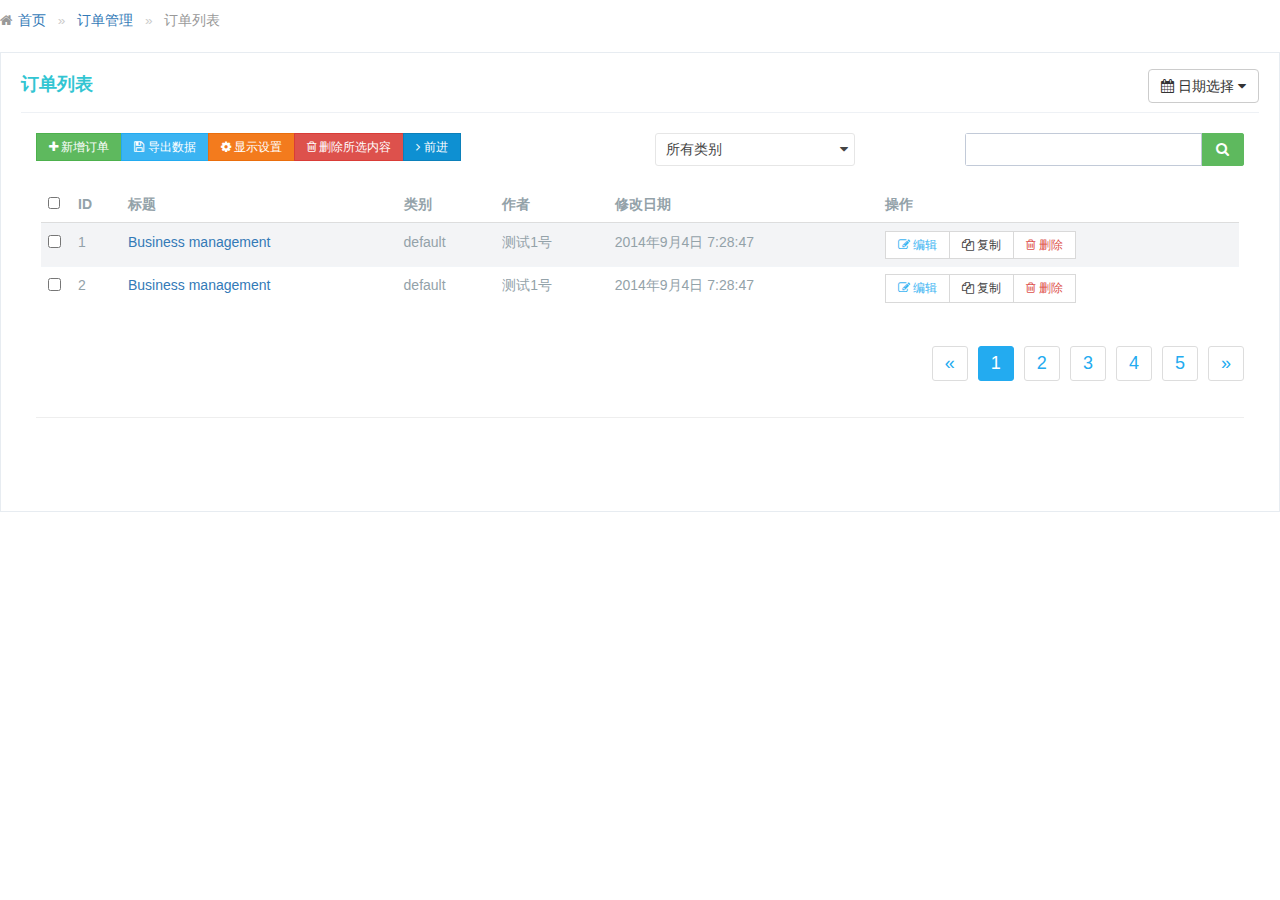
==== amz/order/index.html @ ed6c5e99 "第一次上传" ====
<!doctype html>
<html>

<head>
    <meta charset="utf-8">
    <meta http-equiv="X-UA-Compatible" content="IE=edge">
    <title>Amaze UI Admin index Examples</title>
    <meta name="description" content="这是一个 index 页面">
    <meta name="keywords" content="index">
    <meta name="viewport" content="width=device-width, initial-scale=1">
    <meta name="renderer" content="webkit">
    <meta http-equiv="Cache-Control" content="no-siteapp" />
    <link rel="icon" type="image/png" href="../assets/i/favicon.png">
    <link rel="apple-touch-icon-precomposed" href="../assets/i/app-icon72x72@2x.png">
    <meta name="apple-mobile-web-app-title" content="Amaze UI" />
    <link rel="stylesheet" href="../assets/css/amazeui.min.css" />
    <link rel="stylesheet" href="../assets/css/admin.css">
    <link rel="stylesheet" href="../assets/css/app.css">
    <link rel="stylesheet" href="../assets/css/boot.css">
    <link rel="stylesheet" type="text/css" href="../assets/css/font-awesome.min.css">
    <link rel="stylesheet" href="../assets/css/daterangepicker.css">
    <script src="../assets/js/jquery.min.js"></script>

</head>
<!-- <script>
    
    function a(){
        var oDiv = document.getElementById('div1nnn');
        oDiv.style.cssText = 'position:absolute; top:20px; float:right;min-width:1000px;width:100%; min-height:700px;height:100%; z-index:1000; display:block;border:1px solid #ccc';
    };
</script> -->

<body data-type="generalComponents">
            <ol class="am-breadcrumb">
                <li><a href="#" class="am-icon-home">首页</a></li>
                <li><a href="#">订单管理</a></li>
                <li class="am-active">订单列表</li>
            </ol>
            <div class="tpl-portlet-components">
                <div class="portlet-title">
                    <div class="caption font-green bold">订单列表</div>
                        <div class="tpl-portlet-input tpl-fz-ml">
                                <div class="form-group">
                                            <div class="input-group">
                                            <button type="button" class="btn btn-default pull-right" id="daterange-btn">
                                            <span>
                                                <i class="fa fa-calendar"></i> 日期选择
                                            </span>
                                                <i class="fa fa-caret-down"></i>
                                            </button>
                                            </div>
                                        
                                </div>
                            
                        </div>
                    </div>
                <div class="tpl-block">
                    <div class="am-g">
                        <div class="am-u-sm-12 am-u-md-6">
                            <div class="am-btn-toolbar">
                                <div class="am-btn-group am-btn-group-xs">
                                    <button type="button" onclick="window.open('add.html','main')" class="am-btn am-btn-default am-btn-success"><span class="am-icon-plus"></span> 新增订单</button>
                                    <!-- <div id="div1nnn" style="display:none;"><iframe src="add.html" width=100% height=100% id=""></iframe></div> -->
                                    <button type="button" class="am-btn am-btn-default am-btn-secondary"><span class="am-icon-save"></span> 导出数据</button>
                                    <button type="button" class="am-btn am-btn-default am-btn-warning"><span class="am-icon-cog"></span> 显示设置</button>
                                    <button type="button" class="am-btn am-btn-default am-btn-danger"><span class="am-icon-trash-o"></span> 删除所选内容</button>
                                    <button type="button" onclick="javascript:history.go(1);" class="am-btn am-btn-default am-btn-primary"><span class="am-icon-angle-right"></span> 前进</button>
                                </div>
                            </div>
                        </div>
                        <div class="am-u-sm-12 am-u-md-3">
                            <div class="am-form-group">
                                <select data-am-selected="{btnSize: 'sm'}">
                                  <option value="option1">所有类别</option>
                                  <option value="option2">IT业界</option>
                                  <option value="option3">数码产品</option>
                                  <option value="option3">笔记本电脑</option>
                                  <option value="option3">平板电脑</option>
                                  <option value="option3">只能手机</option>
                                  <option value="option3">超极本</option>
                                </select>
                            </div>
                        </div>
                        <div class="am-u-sm-12 am-u-md-3">
                            <div class="am-input-group am-input-group-sm">
                                <input type="text" class="am-form-field">
                                <span class="am-input-group-btn">
            <button class="am-btn  am-btn-default am-btn-success tpl-am-btn-success am-icon-search" type="button"></button>
          </span>
                            </div>
                        </div>
                    </div>
                    <div class="am-g">
                        <div class="am-u-sm-12">
                            <form class="am-form">
                                <table class="am-table am-table-striped am-table-hover table-main">
                                    <thead>
                                        <tr>
                                            <th class="table-check"><input type="checkbox" class="tpl-table-fz-check"></th>
                                            <th class="table-id">ID</th>
                                            <th class="table-title">标题</th>
                                            <th class="table-type">类别</th>
                                            <th class="table-author am-hide-sm-only">作者</th>
                                            <th class="table-date am-hide-sm-only">修改日期</th>
                                            <th class="table-set">操作</th>
                                        </tr>
                                    </thead>
                                    <tbody>
                                        <tr>
                                            <td><input type="checkbox"></td>
                                            <td>1</td>
                                            <td><a href="#">Business management</a></td>
                                            <td>default</td>
                                            <td class="am-hide-sm-only">测试1号</td>
                                            <td class="am-hide-sm-only">2014年9月4日 7:28:47</td>
                                            <td>
                                                <div class="am-btn-toolbar">
                                                    <div class="am-btn-group am-btn-group-xs">
                                                        <button class="am-btn am-btn-default am-btn-xs am-text-secondary"><span class="am-icon-pencil-square-o"></span> 编辑</button>
                                                        <button class="am-btn am-btn-default am-btn-xs am-hide-sm-only"><span class="am-icon-copy"></span> 复制</button>
                                                        <button class="am-btn am-btn-default am-btn-xs am-text-danger am-hide-sm-only"><span class="am-icon-trash-o"></span> 删除</button>
                                                    </div>
                                                </div>
                                            </td>
                                        </tr>
                                        <tr>
                                            <td><input type="checkbox"></td>
                                            <td>2</td>
                                            <td><a href="#">Business management</a></td>
                                            <td>default</td>
                                            <td class="am-hide-sm-only">测试1号</td>
                                            <td class="am-hide-sm-only">2014年9月4日 7:28:47</td>
                                            <td>
                                                <div class="am-btn-toolbar">
                                                    <div class="am-btn-group am-btn-group-xs">
                                                        <button class="am-btn am-btn-default am-btn-xs am-text-secondary"><span class="am-icon-pencil-square-o"></span> 编辑</button>
                                                        <button class="am-btn am-btn-default am-btn-xs am-hide-sm-only"><span class="am-icon-copy"></span> 复制</button>
                                                        <button class="am-btn am-btn-default am-btn-xs am-text-danger am-hide-sm-only"><span class="am-icon-trash-o"></span> 删除</button>
                                                    </div>
                                                </div>
                                            </td>
                                        </tr>
                                    </tbody>
                                </table>
                                <div class="am-cf">

                                    <div class="am-fr">
                                        <ul class="am-pagination tpl-pagination">
                                            <li class="am-disabled"><a href="#">«</a></li>
                                            <li class="am-active"><a href="#">1</a></li>
                                            <li><a href="#">2</a></li>
                                            <li><a href="#">3</a></li>
                                            <li><a href="#">4</a></li>
                                            <li><a href="#">5</a></li>
                                            <li><a href="#">»</a></li>
                                        </ul>
                                    </div>
                                </div>
                                <hr>

                            </form>
                        </div>

                    </div>
                </div>
                <div class="tpl-alert"></div>
            </div>
    <script src="../assets/js/amazeui.min.js"></script>
    <script src="../assets/js/app.js"></script>
    <script type="text/javascript" src="../assets/js/moment.js"></script>
<script type="text/javascript" src="../assets/js/daterangepicker.js"></script>
<script type="text/javascript">
    $('#daterange-btn').daterangepicker({
            ranges: {
                '今天': [moment(), moment()],
                '本周': [moment().startOf('week'), moment().endOf('week')],
                '本月': [moment().startOf('month'), moment().endOf('month')],
                '今年': [moment().startOf('year'), moment().endOf('year')]
            },
            startDate: moment(),
            endDate: moment().endOf('month')
        },
        function(start, end) {
            $('#daterange-btn span').html(start.format('YYYY年MMMD日') + ' - ' + end.format('YYYY年MMMD日'));
            alert(start.format('YYYYMMDD') + " " + end.format('YYYYMMDD'));
        }
    );

    //Date picker
    $('#datepicker').datepicker({
        autoclose: true
    });
</script>
</body>

</html>
---- amz/assets/css/admin.css ----
/**
 * admin.css
 */


/*
 fixed-layout 固定头部和边栏布局
*/

html,
body {
  overflow: hidden;
  margin:0;
  padding:0;
}

ul {
  margin-top: 0;
}
.admin-icon-yellow {
  color: #ffbe40;
}

.admin-header {
  position: fixed;
  top: 0;
  left: 0;
  right: 0;
  z-index: 1500;
  font-size: 1.4rem;
  margin-bottom: 0;
}

.admin-header-list a:hover :after {
  content: none;
}

.admin-main {
  position: relative;
  height: 100%;
  padding-top: 51px;
  background: #f3f3f3;
}

.admin-menu {
  position: fixed;
  z-index: 10;
  bottom: 30px;
  right: 20px;
}

.admin-sidebar {
  width: 260px;
  min-height: 100%;
  float: left;
  border-right: 1px solid #cecece;
}

.admin-sidebar.am-active {
  z-index: 1600;
}

.admin-sidebar-list {
  margin-bottom: 0;
}

.admin-sidebar-list li a {
  color: #5c5c5c;
  padding-left: 24px;
}

.admin-sidebar-list li:first-child {
  border-top: none;
}

.admin-sidebar-sub {
  margin-top: 0;
  margin-bottom: 0;
  box-shadow: 0 16px 8px -15px #e2e2e2 inset;
  background: #ececec;
  padding-left: 24px;
}

.admin-sidebar-sub li:first-child {
  border-top: 1px solid #dedede;
}

.admin-sidebar-panel {
  margin: 10px;
}

.admin-content {
  display: -webkit-box;
  display: -webkit-flex;
  display: -ms-flexbox;
  display: flex;
  -webkit-box-orient: vertical;
  -webkit-box-direction: normal;
  -webkit-flex-direction: column;
  -ms-flex-direction: column;
  flex-direction: column;
  background: #fff;
}

.admin-content,
.admin-sidebar {
  height: 100%;
  overflow-x: hidden;
  overflow-y: scroll;
  -webkit-overflow-scrolling: touch;
}

.admin-content-body {
  -webkit-box-flex: 1;
  -webkit-flex: 1 0 auto;
  -ms-flex: 1 0 auto;
  flex: 1 0 auto;
}

.admin-content-footer {
  font-size: 85%;
  color: #777;
}

.admin-content-list {
  border: 1px solid #e9ecf1;
  margin-top: 0;
}

.admin-content-list li {
  border: 1px solid #e9ecf1;
  border-width: 0 1px;
  margin-left: -1px;
}

.admin-content-list li:first-child {
  border-left: none;
}

.admin-content-list li:last-child {
  border-right: none;
}

.admin-content-table a {
  color: #535353;
}
.admin-content-file {
  margin-bottom: 0;
  color: #666;
}

.admin-content-file p {
  margin: 0 0 5px 0;
  font-size: 1.4rem;
}

.admin-content-file li {
  padding: 10px 0;
}

.admin-content-file li:first-child {
  border-top: none;
}

.admin-content-file li:last-child {
  border-bottom: none;
}

.admin-content-file li .am-progress {
  margin-bottom: 4px;
}

.admin-content-file li .am-progress-bar {
  line-height: 14px;
}

.admin-content-task {
  margin-bottom: 0;
}

.admin-content-task li {
  padding: 5px 0;
  border-color: #eee;
}

.admin-content-task li:first-child {
  border-top: none;
}

.admin-content-task li:last-child {
  border-bottom: none;
}

.admin-task-meta {
  font-size: 1.2rem;
  color: #999;
}

.admin-task-bd {
  font-size: 1.4rem;
  margin-bottom: 5px;
}

.admin-content-comment {
  margin-bottom: 0;
}

.admin-content-comment .am-comment-bd {
  font-size: 1.4rem;
}

.admin-content-pagination {
  margin-bottom: 0;
}
.admin-content-pagination li a {
  padding: 4px 8px;
}

@media only screen and (min-width: 641px) {
  .admin-sidebar {
    display: block;
    position: static;
    background: none;
  }

  .admin-offcanvas-bar {
    position: static;
    width: auto;
    background: none;
    -webkit-transform: translate3d(0, 0, 0);
    -ms-transform: translate3d(0, 0, 0);
    transform: translate3d(0, 0, 0);
    overflow-y: visible;
    min-height: 100%;
  }
  .admin-offcanvas-bar:after {
    content: none;
  }
}

@media only screen and (max-width: 640px) {
  .admin-sidebar {
    width: inherit;
  }

  .admin-offcanvas-bar {
    background: #f3f3f3;
  }

  .admin-offcanvas-bar:after {
    background: #BABABA;
  }

  .admin-sidebar-list a:hover, .admin-sidebar-list a:active{
    -webkit-transition: background-color .3s ease;
    -moz-transition: background-color .3s ease;
    -ms-transition: background-color .3s ease;
    -o-transition: background-color .3s ease;
    transition: background-color .3s ease;
    background: #E4E4E4;
  }

  .admin-content-list li {
    padding: 10px;
    border-width: 1px 0;
    margin-top: -1px;
  }

  .admin-content-list li:first-child {
    border-top: none;
  }

  .admin-content-list li:last-child {
    border-bottom: none;
  }

  .admin-form-text {
    text-align: left !important;
  }

}

/*
* user.html css
*/
.user-info {
  margin-bottom: 15px;
}

.user-info .am-progress {
  margin-bottom: 4px;
}

.user-info p {
  margin: 5px;
}

.user-info-order {
  font-size: 1.4rem;
}

/*
* errorLog.html css
*/

.error-log .am-pre-scrollable {
  max-height: 40rem;
}

/*
* table.html css
*/

.table-main {
  font-size: 1.4rem;
  padding: .5rem;
}

.table-main button {
  background: #fff;
}

.table-check {
  width: 30px;
}

.table-id {
  width: 50px;
}

@media only screen and (max-width: 640px) {
  .table-select {
    margin-top: 10px;
    margin-left: 5px;
  }
}

/*
gallery.html css
*/

.gallery-list li {
  padding: 10px;
}

.gallery-list a {
  color: #666;
}

.gallery-list a:hover {
  color: #3bb4f2;
}

.gallery-title {
  margin-top: 6px;
  font-size: 1.4rem;
}

.gallery-desc {
  font-size: 1.2rem;
  margin-top: 4px;
}

/*
 404.html css
*/

.page-404 {
  background: #fff;
  border: none;
  width: 200px;
  margin: 0 auto;
}
---- amz/assets/css/app.css ----
/* Write your styles */
::-webkit-scrollbar{width:6px;}
div::-webkit-scrollbar{width:0px;}

::-webkit-scrollbar-track
{
    -webkit-box-shadow: inset 0 0 6px rgba(0,0,0,0.3);
    background-color: #ccc;
}/* 滚动条的滑轨背景颜色 */
::-webkit-scrollbar-thumb{background-color:#ccc;}
::-webkit-scrollbar-thumb:hover {background-color:#ccc}
::-webkit-scrollbar-thumb:active {background-color:#ccc}
BODY   {
    SCROLLBAR-FACE-COLOR:   rgb(10,236,209);   //滚动条凸出部分的颜色
SCROLLBAR-HIGHLIGHT-COLOR:   rgb(23,255,155);//滚动条空白部分的颜色
SCROLLBAR-SHADOW-COLOR:   rgb(255,116,23);//立体滚动条阴影的颜色
SCROLLBAR-ARROW-COLOR:   rgb(93,232,255);//上下按钮上三角箭头的颜色
SCROLLBAR-TRACK-COLOR:   rgba(255,70,130,0);//滚动条的背景颜色
SCROLLBAR-DARKSHADOW-COLOR:   rgb(10,0,209);//滚动条强阴影的颜
SCROLLBAR-BASE-COLOR:   rgb(66,93,128)/滚动条的基本颜色
}

html, body {
    background: #fff;
    overflow: inherit;
}

ul, li {
    margin: 0;
    padding: 0;
    list-style: none;
}

input {
    border: none;
}

a {
    color: #337ab7;
}

a:hover {
    cursor: pointer;
    color: #23527c;
}

.am-breadcrumb {
    padding: 0;
    margin-top: 10px;
}

.am-topbar-inverse {
    background: #023852;
}

.am-topbar-brand {
    color: #337ab7;
    margin-right: 20px;
}

.am-topbar-brand {
    height: 75px;
    line-height: 75px;
}

.am-topbar {
    min-height: 75px;
    line-height: 75px;
}
.am-topbar-inverse .am-topbar-nav>li>a {
    height: 75px;
    line-height: 75px;
    padding: 0 12px;
}

.am-topbar-inverse .am-topbar-nav>li>a:focus,
.am-topbar-inverse .am-topbar-nav>li>a:hover {
    background: none;
    color: initial;
}

.am-topbar-inverse .am-topbar-nav>li>a:after {
    border-bottom: none;
}

.am-topbar-inverse .am-topbar-nav>li>a:focus:after,
.am-topbar-inverse .am-topbar-nav>li>a:hover:after {
    border-bottom: none;
}

.am-topbar-inverse .am-topbar-nav>li>a {}

.am-nav-pills>li+li {
    margin-left: 0;
}

.am-topbar-inverse .am-topbar-nav>li.am-active>a,
.am-topbar-inverse .am-topbar-nav>li.am-active>a:focus,
.am-topbar-inverse .am-topbar-nav>li.am-active>a:hover {
    background-color: #f9fafc;
}

ul.am-dropdown-content>li>a:focus,
ul.am-dropdown-content>li>a:hover {
    background: none;
}

ul.am-dropdown-content>li>a {
    color: #96a5aa;
    padding: 12px 8px 12px 18px;
    white-space: initial;
    font-size: 12px;
    display: table-cell;
}
.admin-sidebar-list li a {
    color: #485a6a;
    font-size: 14px;
}

.tpl-color-success {
    color: #36c6d3;
}

.tpl-color-danger {
    color: #ed6b75;
}

.tpl-color-warning {
    color: #F1C40F;
}

.tpl-color-primary {
    color: #8E44AD;
}

.tpl-badge-success {
    background-color: #36c6d3!important;
}

.tpl-badge-danger {
    background-color: #ed6b75!important;
}

.tpl-badge-warning {
    background-color: #F1C40F!important;
}

.tpl-badge-primary {
    background-color: #8E44AD!important;
}

.tpl-header-list li {
    color: #999;
}

.tpl-header-list li:last-child {
    border-bottom: none;
}

.tpl-header-list li:hover {
    background: #f9fafc;
}

.tpl-header-list-link {
    color: #999!important;
}

.tpl-header-list-user-nick {
    color: #7FB0DA;
}

.tpl-header-list-user-nick {
    color: #7FB0DA;
}

.tpl-header-list-user-ico img {
    margin-left: 5px;
    margin-top: -4px;
    height: 39px;
    display: inline-block;
    border-radius: 50%;
}

.tpl-header-list-ico-out-size {
    font-size: 16px;
}

ul.tpl-dropdown-content {
    width: 260px;
    padding: 8px;
}

ul.tpl-dropdown-content li>a.tpl-dropdown-content-message {
    padding: 16px 12px;
    display: block;
    border-bottom: 1px solid #F1F4F7;
}

ul.tpl-dropdown-content li>a.tpl-dropdown-content-message:last-child {
    border-bottom: none;
}

.tpl-dropdown-content-photo {
    float: left;
    margin: 0 6px 6px 0;
}

.tpl-dropdown-content-photo img {
    height: 40px;
    width: 40px;
    -webkit-border-radius: 50%!important;
    -moz-border-radius: 50%!important;
    -ms-border-radius: 50%!important;
    -o-border-radius: 50%!important;
    border-radius: 50%!important;
}

.tpl-dropdown-content-subject {
    display: block;
    margin-left: 46px;
}

.tpl-dropdown-content-external {
    display: block;
    overflow: hidden;
    padding: 10px;
    letter-spacing: .5px;
    border-bottom: 1px solid #F1F4F7;
}

.tpl-dropdown-content-external a {
    padding: 0!important;
    display: block!important;
    float: right;
    clear: none!important;
}

.tpl-dropdown-content-external h3 {
    margin: 0;
    padding: 0;
    font-size: 13px;
    color: #96a5aa;
    font-weight: normal;
    /*display: inline-block;*/
    float: left;
}

.tpl-dropdown-content-external h3 span {
    font-weight: 600;
    font-size: 16px;
}

.tpl-dropdown-content-from {
    font-size: 13px;
    font-weight: 600;
}

.tpl-dropdown-content-time {
    font-size: 12px;
    font-weight: 400;
    opacity: .5;
    filter: alpha(opacity=50);
    float: right;
}

.tpl-dropdown-content-font {
    display: block!important;
    font-size: 12px;
    line-height: 22px;
    margin-left: 46px;
}

.tpl-dropdown-ico-btn-size {
    width: 18px;
    height: 18px;
    line-height: 18px;
    font-size: 8px;
    color: #fff;
}

.tpl-dropdown-list-fl {
    width: 70%;
    position: relative;
}

.tpl-dropdown-list-fr {
    width: 30%;
    display: table-cell;
    font-size: 12px;
    text-align: right;
    line-height: initial;
    vertical-align: middle;
    padding-right: 20px;
}

.tpl-dropdown-list-bdbc {
    border-bottom: 1px solid #F1F4F7;
}

.tpl-dropdown-list-bdbc:last-child {
    border-bottom: none;
}

.tpl-logo {
    display: inline-block;
    vertical-align: middle;
    margin-top: -5px;
    padding-left: 18px;
    width: 160px;
}

.tpl-logo img {
    display: block;
    width: 100%;
}

.tpl-dropdown-content .task {
    margin-bottom: 5px;
}

.tpl-dropdown-content .desc {
    font-size: 13px;
    font-weight: 300;
}

.tpl-dropdown-content .percent {
    float: right;
    font-weight: 600;
    display: inline-block;
}

.tpl-dropdown-content-progress {
    display: block!important;
}

.tpl-dropdown-content .progress {
    display: block;
    background-color: #f5f5f5;
    margin: 8px 0 2px;
}

.tpl-progress {
    height: 16px;
    margin-bottom: 0;
}

.tpl-dropdown-content .progress-bar {
    float: left;
    width: 0%;
    height: 100%;
    font-size: 12px;
    line-height: 20px;
    color: #fff;
    text-align: center;
    background-color: #337ab7;
    -webkit-box-shadow: inset 0 -1px 0 rgba(0, 0, 0, 0.15);
    box-shadow: inset 0 -1px 0 rgba(0, 0, 0, 0.15);
    -webkit-transition: width 0.6s ease;
    -o-transition: width 0.6s ease;
    transition: width 0.6s ease;
}

.tpl-page-container {
    margin: 0;
    padding: 0px 0 0 0px;
}

.tpl-page-header-fixed {
    margin-top: 75px;
}

.tpl-navbar-collapse {

    width: 275px;
    float: left;
    background: #fff;
    border-radius: 6px;
    box-shadow: inset 0 1px 0 rgba(255, 255, 255, 0.1);
    padding-bottom: 20px;
}

.admin-offcanvas-bar {
    border-radius: 2px;
    overflow: hidden;
}

.tpl-page-container-nav-heading {
    height: 50px;
    padding: 25px 15px 10px;
    color: #5C9ACF;
    font-size: 13px;
    font-weight: 600;
}

.admin-sidebar-sub {
    background: none;
    padding-left: 0;
}

.admin-sidebar-list .admin-sidebar-sub li {
    padding-left: 0;
}

.admin-sidebar-sub li:first-child {
    border-top: none;
}

.admin-sidebar-list li {
    position: relative;
    border: none;
    padding-left: 24px;
    border-left: 3px solid #fff;
}

.admin-sidebar-list .admin-parent li {}

.tpl-page-container-ico {
    font-size: 20px;
    position: absolute;
    top: 6px;
    left: 18px;
    padding-right: 10px;
    color: #a7bdcd;
}

.tpl-sidebar-list {}

.tpl-sidebar-list li.tpl-sidebar-list-hover:hover a,
.tpl-sidebar-list li.tpl-sidebar-list-hover.active a {
    color: #5b9bd1;
}

.tpl-sidebar-list li.tpl-sidebar-list-hover:hover .tpl-page-container-ico,
.tpl-sidebar-list li.tpl-sidebar-list-hover.active .tpl-page-container-ico {
    color: #5b9bd1;
}

.tpl-sidebar-list li.tpl-sidebar-list-hover:hover,
.tpl-sidebar-list li.tpl-sidebar-list-hover.active {
    background: #f2f6f9;
    border-left: 3px solid #5C9ACF!important;
}

.tpl-sidebar-list-hover-show .tpl-sidebar-list-hover-show-font:hover,
.tpl-sidebar-list-hover-show .tpl-sidebar-list-hover-show-font:hover .tpl-page-container-ico {
    color: #5b9bd1;
}

.tpl-sidebar-list-hover-show.active .tpl-sidebar-list-hover-show-font,
.tpl-sidebar-list-hover-show.active .tpl-sidebar-list-hover-show-font .tpl-page-container-ico {
    color: #5b9bd1;
}

.tpl-sidebar-list-hover-show:hover,
.tpl-sidebar-list-hover-show.active {
    background: #f2f6f9;
    border-left: 3px solid #f2f6f9;
}

.admin-sidebar-sub li:hover,
.admin-sidebar-sub li.active {
    background: #f2f6f9;
    border-left: 3px solid #f2f6f9;
}

.admin-sidebar-sub li:hover a,
.admin-sidebar-sub li.active a {
    color: #5b9bd1;
}

.tpl-topbar-list-button {
    float: left;
    color: #C0CDDC;
    font-size: 18px;
}

.tpl-topbar-list-button span {
    cursor: pointer;
}

.tpl-content-wrapper {
    padding-left: 305px;
    padding-top: 10px;
}

.tpl-content-wrapper-hover {
    padding-left: 0px;
}

.tpl-content-page-title {
    color: #697882;
    font-size: 22px;
    font-weight: 400;
}
.b-box{
    width:303px;
    overflow-x: hidden ;
}
.tpl-left-nav {
    width: 285px;

    overflow-x: hidden ;
    float: left;
    border-radius: 0px;
    box-shadow: inset 0 1px 0 rgba(255, 255, 255, 0.1);
    padding-bottom: 20px;
    background: #023852;
}

.tpl-left-nav-title {
    height: 50px;
    line-height:50px;
    padding-left:25px;
    color: #5C9ACF;
    font-size: 16px;
    font-weight: 600;
}

.tpl-left-nav-list {
    width: 285px;
    overflow-x:hidden; 
}

.tpl-left-nav-item .nav-link {
    display: block;
    position: relative;
    margin: 1px 0 0;
    border: 0;
    padding: 12px 15px;
    padding-top: 6px;
    text-decoration: none;
    color: #485a6a;
    font-size: 14px;
}

.tpl-left-nav-item .nav-link span,
.tpl-left-nav-sub-menu a span {
    font-size: 14px;
    font-weight: 400;
    color: #a7bdcd;
}

.tpl-left-nav-item .nav-link i,
.tpl-left-nav-sub-menu a i {
    font-size: 20px;
    position: relative;
    text-shadow: none;
    font-weight: 300;
    top: 2px;
    margin-left: 1px;
    margin-right: 6px;
    color: #a7bdcd;
}

.tpl-left-nav-item .nav-link:hover {
    background: #cccccc;
    color: #5b9bd1;
    border-left: 3px solid #5C9ACF!important;
    margin-left: -3px;
    padding-left: 15px;
}

.tpl-left-nav-item .nav-link:hover i,
.tpl-left-nav-sub-menu a:hover i {
    color: #5b9bd1;
}

.tpl-left-nav-item .nav-link:hover span,
.tpl-left-nav-sub-menu a:hover span {
    color: #5b9bd1;
}

.tpl-left-nav-item .nav-link.active {
    border-left: 3px solid #5C9ACF!important;
    background: #f2f6f9;
    margin-left: -3px;
    padding-left: 15px;
}

.tpl-left-nav-item .nav-link.active span,
.tpl-left-nav-item .nav-link.active i {
    color: #5b9bd1;
}

.tpl-left-nav-sub-menu {
    list-style: none;
    display: none;
    padding: 0;
    margin: 0;
}

.tpl-header-nav-hover-ico {
    color: #C0CDDC!important;
    font-size: 19px!important;
}

.tpl-left-nav-more-ico {
    -webkit-transition: all 300ms;
    transition: all 300ms;
    font-size: 16px!important;
    top: 4px!important;
}

.tpl-left-nav-more-ico-rotate {
    -webkit-transform: rotate(90deg);
    transform: rotate(90deg);
    -webkit-transition: all 300ms;
    transition: all 300ms;
}

.tpl-left-nav-sub-menu a {
    display: block;
    margin: 0;
    padding: 4px 14px 9px 30px;
    text-decoration: none;
    font-size: 14px;
    font-weight: 400;
    background: 0 0;
}

.tpl-left-nav-sub-menu a:hover{
    background: #cccccc;
}
.tpl-left-nav-sub-menu a.active {
    color: #5b9bd1;
    background: #f2f6f9!important;
}

.tpl-left-nav-sub-menu a.active i,
.tpl-left-nav-sub-menu a.active span {
    color: #5b9bd1;
    background: #f2f6f9!important;
}

.tpl-left-nav-content-ico {
    font-size: 14px!important;
    position: relative;
    top: 8px!important;
    color: #ffbe40!important;
}

.tpl-left-nav-content {
    background-color: #36c6d3;
    border-radius: 1000px;
    color: #fff!important;
    padding: 0px 8px!important;
    float: right;
    position: relative;
    font-style: normal;
    font-family: "微软雅黑";
    top: 10px!important;
    font-size: 12px!important;
}

.tpl-content-scope {}

.note {
    margin: 0 0 20px;
    padding: 15px 30px 15px 15px;
    border-left: 5px solid #eee;
    border-radius: 0 4px 4px 0;
    font-size: 13px;
}

.note h3 {
    margin-bottom: 10px;
    font-size: 20px;
    font-weight: 500;
}

.note p {
    margin: 0;
    font-size: 14px;
    line-height: 26px;
}

.note-info {
    background-color: #f5f8fd;
    border-color: #8bb4e7;
    color: #010407;
}

.label-danger {
    background-color: #ed6b75;
}

.label {
    display: inline;
    padding: 0.2em 0.6em 0.3em;
    font-size: 75%;
    font-weight: bold;
    line-height: 1;
    color: #fff;
    text-align: center;
    white-space: nowrap;
    vertical-align: baseline;
    border-radius: .25em;
}

.dashboard-stat .visual {
    width: 80px;
    height: 80px;
    display: block;
    float: left;
    padding-top: 10px;
    padding-left: 15px;
    margin-bottom: 15px;
    font-size: 35px;
    line-height: 35px;
}

.dashboard-stat.blue .visual>i {
    color: #FFF;
    opacity: .1;
    filter: alpha(opacity=10);
}

.dashboard-stat .visual>i {
    margin-left: -35px;
    font-size: 110px;
    line-height: 110px;
}

.dashboard-stat .details {
    position: absolute;
    right: 15px;
    padding-right: 15px;
}

.dashboard-stat.blue .details .number {
    color: #FFF;
}

.dashboard-stat .details .number {
    padding-top: 25px;
    text-align: right;
    font-size: 34px;
    line-height: 36px;
    letter-spacing: -1px;
    margin-bottom: 0;
    font-weight: 300;
}

.dashboard-stat.blue .details .desc {
    color: #FFF;
    opacity: 1;
    filter: alpha(opacity=100);
}

.dashboard-stat .details .desc {
    text-align: right;
    font-size: 16px;
    letter-spacing: 0;
    font-weight: 300;
}

.dashboard-stat.blue .more {
    color: #FFF;
    background-color: #258fd7;
}

.dashboard-stat {
    display: block;
    margin-bottom: 25px;
    overflow: hidden;
    border-radius: 4px;
}

.dashboard-stat .more {
    clear: both;
    display: block;
    padding: 6px 10px;
    position: relative;
    text-transform: uppercase;
    font-weight: 300;
    font-size: 11px;
    opacity: .7;
    filter: alpha(opacity=70);
}

.row {
    margin-left: -18px;
    margin-right: -18px;
    overflow: hidden;
}

.row-mb {
    margin-bottom: 25px;
}

.dashboard-stat.blue {
    background-color: #3598dc;
}

.dashboard-stat.red {
    background-color: #e7505a;
}

.dashboard-stat.green {
    background-color: #32c5d2;
}

.dashboard-stat.purple {
    background-color: #8E44AD;
}

.dashboard-stat .more>i {
    display: inline-block;
    margin-top: 1px;
    float: right;
}

.m-icon-swapright {
    background-position: -27px -10px;
}

.m-icon-white {
    background-image: url(../img/syncfusion-icons-white.png);
}

.dashboard-stat.red .more {
    color: #fff;
    background-color: #e53e49;
}

.dashboard-stat.red .visual>i {
    color: #fff;
    opacity: .1;
    filter: alpha(opacity=10);
}

.dashboard-stat.red .details .number {
    color: #fff;
}

.dashboard-stat.red .details .desc {
    color: #fff;
    opacity: 1;
    filter: alpha(opacity=100);
}

[class^=m-icon-] {
    width: 14px;
    height: 14px;
    margin-top: 3px;
    line-height: 14px;
    vertical-align: top;
}

.dashboard-stat.green .details .number {
    color: #FFF;
}

.dashboard-stat.green .details .desc {
    color: #FFF;
    opacity: 1;
    filter: alpha(opacity=100);
}

.dashboard-stat.green .more {
    color: #FFF;
    background-color: #2bb8c4;
}

.dashboard-stat.green .visual>i {
    color: #FFF;
    opacity: .1;
    filter: alpha(opacity=10);
}

.dashboard-stat.purple .visual>i {
    color: #fff;
    opacity: .1;
    filter: alpha(opacity=10);
}

.dashboard-stat.purple .details .number {
    color: #fff;
}

.dashboard-stat.purple .details .desc {
    color: #fff;
    opacity: 1;
    filter: alpha(opacity=100);
}

.dashboard-stat.purple .more {
    color: #fff;
    background-color: #823e9e;
}

.tpl-portlet {
    padding: 12px 20px 15px;
    background-color: #fff;
    border-radius: 4px;
}

.tpl-portlet-title {
    padding: 0;
    min-height: 48px;
    border-bottom: 1px solid #eef1f5;
    margin-bottom: 10px;
    overflow: hidden;
}

.tpl-caption {
    color: #666;
    padding: 10px 0;
    float: left;
    display: inline-block;
    font-size: 16px;
    line-height: 18px;
}

.font-green {
    color: #32c5d2!important;
}

.font-red {
    color: #e7505a!important;
}

.bold {
    font-weight: 700!important;
}

.actions {
    float: right;
    display: inline-block;
    padding: 6px 0 14px;
}

.actions-btn {
    width: 100%;
}

.actions-btn li {
    display: inline-block;
    padding: 4px 14px;
    font-size: 12px;
    line-height: 1.5;
    color: #e7505a;
    border: 1px solid #e7505a;
    border-radius: 60px;
    cursor: pointer;
}

.actions-btn li:hover {
    transition: all .3s;
}

.actions-btn li.red {
    border-color: #e7505a;
    color: #e7505a;
    background: 0 0;
}

.actions-btn li.red:hover,
.actions-btn li.red-on {
    border-color: #e7505a;
    color: #fff;
    background-color: #e7505a;
}

.actions-btn li.green {
    border-color: #32c5d2;
    color: #32c5d2;
    background: 0 0;
}

.actions-btn li.green:hover,
.actions-btn li.green-on {
    border-color: #32c5d2;
    color: #FFF;
    background-color: #32c5d2;
}

.actions-btn li.purple {
    border-color: #8E44AD;
    color: #8E44AD;
    background: 0 0;
}

.actions-btn li.purple:hover,
.actions-btn li.purple-on {
    border-color: #8E44AD;
    color: #FFF;
    background-color: #8E44AD;
}

.actions-btn li.dark {
    border-color: #2f353b;
    color: #2f353b;
    background: 0 0;
}

.actions-btn li.dark:hover,
.actions-btn li.dark-on {
    border-color: #2f353b;
    color: #FFF;
    background-color: #2f353b;
}

.actions-btn li.blue {
    border-color: #3598dc;
    color: #3598dc;
    background: 0 0;
}

.actions-btn li.blue:hover,
.actions-btn li.blue-on {
    border-color: #3598dc;
    color: #FFF;
    background-color: #3598dc;
}

.tpl-echarts {
    width: 100%;
    min-height: 400px;
}

.tpl-scrollable {
    width: 100%;
    min-height: 400px;
}

.number-stats {}

.number-stats {
    padding: 10px 0 16px;
    overflow: hidden;
}

.number-stats .stat-number .title {
    font-size: 13px;
    margin-bottom: 3px;
    color: #B8C3C7;
}

.number-stats .stat-number .number {
    font-size: 27px;
    line-height: 27px;
}

.tpl-table-uppercase {
    font-weight: 600;
    font-size: 13px;
    color: #93a2a9;
    border: 0;
    border-bottom: none;
}

.tpl-table-uppercase>th {
    border: none!important;
}

.tpl-table-uppercase td {
    border-top: 1px solid #F2F5F8!important;
}

.tpl-table .user-pic {
    display: inline-block;
    vertical-align: middle;
    height: 30px;
    -webkit-border-radius: 100%;
    -moz-border-radius: 100%;
    -ms-border-radius: 100%;
    -o-border-radius: 100%;
    border-radius: 100%;
}

.tpl-table .user-name {
    font-size: 12px;
}

.tpl-table {
    margin-bottom: 0;
}

.am-table>tbody>tr>td,
.am-table>tbody>tr>th,
.am-table>tfoot>tr>td,
.am-table>tfoot>tr>th,
.am-table>thead>tr>td,
.am-table>thead>tr>th {
    border-top: 1px solid #F2F5F8;
    color: #93a2a9;
}

.font-green {
    color: #32c5d2!important;
}

.caption-helper {
    padding: 0;
    margin: 0;
    line-height: 13px;
    color: #9eacb4;
    font-size: 13px;
    font-weight: 400;
}

.input-inline {
    display: inline-block;
    width: auto;
    vertical-align: middle;
}

.input-small {
    width: 145px!important;
}

.input-icon {
    position: relative;
    left: 0;
}

.input-icon i {
    font-size: 14px;
    margin-top: 9px;
}

.input-icon>i {
    color: #ccc;
    position: absolute;
    margin-top: 2px;
    z-index: 3;
    width: 16px;
    font-size: 16px;
    text-align: center;
    left: 0;
    left: auto;
    right: 8px;
    float: right;
}

.form-control {
    display: block;
    width: 100%;
    height: 34px;
    padding: 6px 12px;
    font-size: 14px;
    line-height: 1.42857;
    color: #4d6b8a;
    background-color: #fff;
    background-image: none;
    border: 1px solid #c2cad8;
    border-radius: 4px;
    -webkit-box-shadow: inset 0 1px 1px rgba(0, 0, 0, 0.075);
    box-shadow: inset 0 1px 1px rgba(0, 0, 0, 0.075);
    -webkit-transition: border-color ease-in-out 0.15s, box-shadow ease-in-out 0.15s;
    -o-transition: border-color ease-in-out 0.15s, box-shadow ease-in-out 0.15s;
    transition: border-color ease-in-out 0.15s, box-shadow ease-in-out 0.15s;
    outline: none;
}

.form-control {
    height: 30px;
    padding: 2px 26px 3px 10px;
    font-size: 13px;
}

.input-icon.right {
    left: auto;
    right: 0;
}

.tpl-portlet-input {
    float: right;
    display: inline-block;
    padding: 4px 0;
}

.wrapper {
    z-index: 1;
    height: 400px;
    width: 100%;
    background: #fff;
    overflow: hidden;
    position: relative;
}

.scroller {
    position: absolute;
    z-index: 1;
    -webkit-tap-highlight-color: rgba(0, 0, 0, 0);
    width: 100%;
    -webkit-transform: translateZ(0);
    -moz-transform: translateZ(0);
    -ms-transform: translateZ(0);
    -o-transform: translateZ(0);
    transform: translateZ(0);
    -webkit-touch-callout: none;
    -webkit-user-select: none;
    -moz-user-select: none;
    -ms-user-select: none;
    user-select: none;
    -webkit-text-size-adjust: none;
    -moz-text-size-adjust: none;
    -ms-text-size-adjust: none;
    -o-text-size-adjust: none;
    text-size-adjust: none;
}

.scroller ul {
    list-style: none;
    padding: 0;
    margin: 0;
    width: 100%;
    text-align: left;
}

.scroller li {
    padding: 0 10px;
    height: 40px;
    line-height: 40px;
    font-size: 14px;
}

.iScrollIndicator {
    background: rgb(215, 220, 226)!important;
    border: none!important;
    border-radius: 0!important;
    opacity: 1!important;
}

.iScrollVerticalScrollbar {
    opacity: 1!important;
}

.tpl-task-list {
    list-style: none;
    padding: 0;
    margin: 0;
}

.tpl-task-list li {
    position: relative;
    padding: 10px!important;
    border-bottom: 1px solid #F4F6F9;
    height: auto!important;
    font-size: 14px!important;
    line-height: 22px!important;
}

.task-checkbox {
    float: left;
    width: 30px;
}

.task-title {
    color: #838FA1;
    margin-right: 10px;
}

.task-title-sp {
    margin-right: 5px;
}

.label-sm {
    font-size: 13px;
    padding: 2px 5px;
}

.label-success {
    background-color: #36c6d3;
}

.label {
    text-shadow: none!important;
    font-size: 14px;
    font-weight: 300;
    padding: 3px 6px;
    color: #fff;
}

.task-config {
    display: none;
    position: absolute;
    top: 1px;
    right: 10px;
}

.tpl-task-list li:hover .task-config {
    display: block;
    margin-bottom: 0!important;
}

.tpl-task-list-hover {
    padding: 2px 12px;
    color: #666;
    border-radius: 3px;
    background-color: #e1e5ec;
    border-color: #e1e5ec;
}

.tpl-task-list-hover:hover {
    color: #999;
}

.tpl-task-list-dropdown {
    position: absolute;
    top: 10px;
    left: -85px;
}

.tpl-task-list-dropdown-ul {
    width: 80px!important;
    min-width: 80px!important;
}

.tpl-task-list-dropdown-ul li {
    /*padding: 0!important;*/
    text-align: center;
}

.tpl-task-list>li:hover {
    background: #F4F6F9;
}

.tpl-task-list-dropdown-ul li a {
    padding: 0!important;
    display: inherit!important;
}

.label-danger {
    background-color: #ed6b75;
}

.label-warning {
    background-color: #F1C40F;
}

.label-default {
    background-color: #bac3d0;
}

.tpl-index-tabs {
    position: relative;
}

.tpl-index-tabs .am-nav-tabs {
    border: none;
    position: absolute;
    top: -55px;
    right: 0;
}

.tpl-index-tabs .am-nav-tabs li a {
    color: #333;
    font-size: 13px;
    border: none;
    padding-bottom: 16px;
}

.tpl-index-tabs .am-nav-tabs li a:hover {
    background: transparent;
    border: none;
    border-bottom: 4px solid #36c6d3;
}

.tpl-index-tabs .am-nav-tabs>li.am-active>a,
.tpl-index-tabs .am-nav-tabs>li.am-active>a:focus,
.tpl-index-tabs .am-nav-tabs>li.am-active>a:hover {
    border: none;
}

.tpl-index-tabs .am-nav-tabs li.am-active {
    border: none;
    border-bottom: 4px solid #36c6d3;
}

.tpl-index-tabs .am-tabs-bd .am-tab-panel {
    padding: 0;
}

.tpl-index-tabs .am-tabs-bd {
    border: none;
}

.tpl-task-remind {}

.tpl-task-remind li {
    color: #82949a;
    margin-bottom: 7px;
}

.tpl-task-remind li .cosA {
    margin-right: 80px;
}

.tpl-task-remind li .cosB {
    float: right;
    width: 75px;
    margin-left: -75px;
    text-align: right;
    font-style: italic;
    color: #c1cbd0;
}

.tpl-label-info {
    font-size: 13px;
    padding: 2px 5px;
    background-color: #659be0;
    color: #fff;
    text-align: center;
    white-space: nowrap;
    vertical-align: baseline;
    border-radius: .25em;
}

.tpl-task-remind li .cosA .cosIco {
    display: inline-block;
    width: 24px;
    height: 24px;
    vertical-align: middle;
    color: #fff;
    text-align: center;
    border-radius: 3px;
    background-color: #36c6d3;
}

.label-danger {
    background-color: #ed6b75!important;
}

.label-info {
    background-color: #659be0!important;
}

.label-warning {
    background-color: #F1C40F!important;
}

.tpl-portlet-components {
    border: 1px solid #e7ecf1;
    padding: 12px 20px 15px;
    background-color: #fff;
    margin-top: 0;
    margin-bottom: 25px;
    overflow: hidden;
}

.tpl-portlet-components .portlet-title {
    border-bottom: 1px solid #eef1f5;
    padding: 0;
    min-height: 48px;
    margin-bottom: 10px;
}

.tpl-portlet-components .portlet-title .caption {
    float: left;
    display: inline-block;
    font-size: 18px;
    line-height: 18px;
    color: #666;
    padding: 10px 0;
}

.tpl-block {
    padding-top: 10px;
    padding-bottom: 10px;
    font-size: 18px;
}

.tpl-alert {
    padding: 15px;
    margin-bottom: 20px;
    border: 1px solid transparent;
    border-radius: 4px;
}

.tpl-fz-ml {
    margin-left: 30px;
}

.tpl-table-fz-check {
    border: 1px solid transparent;
    height: 12px;
    width: 12px;
    background: #fff;
}

.am-table-striped>tbody>tr:nth-child(odd)>td,
.am-table-striped>tbody>tr:nth-child(odd)>th {
    background: #f3f4f6;
}

.am-selected-btn.am-btn-default {
    border-radius: 3px;
}

.am-input-group {
    border-radius: 3px;
    overflow: hidden;
}

.tpl-am-btn-success {
    border-color: #5eb95e!important;
}

.tpl-pagination .am-disabled a,
.tpl-pagination li a {
    color: #23abf0;
    border-radius: 3px;
    padding: 6px 12px;
}

.tpl-pagination .am-active a {
    background: #23abf0;
    color: #fff;
    border: 1px solid #23abf0;
    padding: 6px 12px;
}

.tpl-table-images {}

.tpl-table-images-content {
    width: 100%;
    border: 1px solid #e7ecf1;
    padding: 26px;
    margin-bottom: 30px;
}

.tpl-table-images-content-i {
    position: relative;
    display: block;
    width: 100%;
}

.tpl-table-images-content-i-time {
    width: 100%;
    font-size: 12px;
    color: #666;
    padding-bottom: 10px;
    border-bottom: 1px solid #e7ecf1;
    margin-bottom: 10px;
}

.tpl-table-images-content-i-shadow {
    background: url(../img/lbbg.png) bottom repeat-x;
    position: absolute;
    left: 0;
    right: 0;
    bottom: 0;
    top: 0;
}

.tpl-table-images-content-i-info {
    position: absolute;
    left: 10px;
    right: 0;
    bottom: 10px;
    z-index: 2;
}

.tpl-table-images-content-i-info span.ico {
    line-height: 40px;
    display: inline-block;
    color: #fff;
    font-size: 14px;
}

.tpl-table-images-content-i-info span.ico img {
    border-radius: 50%;
    width: 40px;
    display: inline-block;
    margin-right: 10px;
}

.tpl-table-images-content-i img {
    display: block;
    width: 100%;
}

.tpl-table-images-content-block {
    width: 100%;
    padding-top: 10px;
    color: #333;
}

.tpl-table-images-content .tpl-i-title {
    font-size: 14px;
    padding-bottom: 10px;
}

.tpl-table-images-content .tpl-i-font {
    font-size: 14px;
    color: #666;
    overflow: hidden;
    text-overflow: ellipsis;
    display: -webkit-box;
    -webkit-box-orient: vertical;
    line-height: 1.6em;
    -webkit-line-clamp: 2;
    max-height: 3em;
}

.tpl-table-images-content .tpl-i-more {}

.tpl-table-images-content .tpl-i-more ul {
    border-top: 1px solid #e7ecf1;
    border-bottom: 1px solid #e7ecf1;
    margin-top: 10px;
    width: 100%;
    overflow: hidden;
    padding: 10px 0px;
}

.tpl-table-images-content .tpl-i-more li {
    text-align: center;
    width: 33.3333%;
    font-size: 14px;
    float: left;
}

.tpl-edit-content-btn {
    width: 100%;
}

.tpl-edit-content-btn button {
    width: 25%!important;
}

.tpl-form-body {
    padding: 20px;
}

.tpl-form-line {}

.tpl-form-line-form {}

.tpl-form-line-form input[type=number]:focus,
.tpl-form-line-form input[type=search]:focus,
.tpl-form-line-form input[type=text]:focus,
.tpl-form-line-form input[type=password]:focus,
.tpl-form-line-form input[type=datetime]:focus,
.tpl-form-line-form input[type=datetime-local]:focus,
.tpl-form-line-form input[type=date]:focus,
.tpl-form-line-form input[type=month]:focus,
.tpl-form-line-form input[type=time]:focus,
.tpl-form-line-form input[type=week]:focus,
.tpl-form-line-form input[type=email]:focus,
.tpl-form-line-form input[type=url]:focus,
.tpl-form-line-form input[type=tel]:focus,
.tpl-form-line-form input[type=color]:focus,
.tpl-form-line-form select:focus,
.tpl-form-line-form textarea:focus,
.am-form-field:focus {
    -webkit-box-shadow: none;
    box-shadow: none;
}

.tpl-form-line-form input[type=number],
.tpl-form-line-form input[type=search],
.tpl-form-line-form input[type=text],
.tpl-form-line-form input[type=password],
.tpl-form-line-form input[type=datetime],
.tpl-form-line-form input[type=datetime-local],
.tpl-form-line-form input[type=date],
.tpl-form-line-form input[type=month],
.tpl-form-line-form input[type=time],
.tpl-form-line-form input[type=week],
.tpl-form-line-form input[type=email],
.tpl-form-line-form input[type=url],
.tpl-form-line-form input[type=tel],
.tpl-form-line-form input[type=color],
.tpl-form-line-form select,
.tpl-form-line-form textarea,
.am-form-field {
    display: block;
    width: 100%;
    padding: 6px 12px;
    font-size: 14px;
    line-height: 1.42857;
    color: #4d6b8a;
    background-color: #fff;
    background-image: none;
    border: 1px solid #c2cad8;
    border-radius: 4px;
    -webkit-box-shadow: inset 0 1px 1px rgba(0, 0, 0, 0.075);
    box-shadow: inset 0 1px 1px rgba(0, 0, 0, 0.075);
    -webkit-transition: border-color ease-in-out 0.15s, box-shadow ease-in-out 0.15s;
    -o-transition: border-color ease-in-out 0.15s, box-shadow ease-in-out 0.15s;
    transition: border-color ease-in-out 0.15s, box-shadow ease-in-out 0.15s;
    background: 0 0;
    border: 0;
    border: 1px solid #c2cad8;
    -webkit-border-radius: 0;
    -moz-border-radius: 0;
    -ms-border-radius: 0;
    -o-border-radius: 0;
    border-radius: 0;
    color: #555;
    box-shadow: none;
    padding-left: 0;
    padding-right: 0;
    font-size: 14px;
    text-indent: 5px;
}

.tpl-amazeui-form {}

.tpl-amazeui-form .am-form-label {
    color: #999;
    font-weight: normal;
    font-size: 14px;
}

.tpl-amazeui-form input::-webkit-input-placeholder {
    font-size: 12px;
}

.tpl-amazeui-form textarea::-webkit-input-placeholder {
    font-size: 12px;
}

.tpl-amazeui-form small {
    font-size: 12px;
}

.tpl-form-line-form .am-checkbox,
.tpl-form-line-form .am-checkbox-inline,
.tpl-form-line-form .am-form-label,
.tpl-form-line-form .am-radio,
.tpl-form-line-form .am-radio-inline {
    margin-top: 0;
    margin-bottom: 0;
}

.tpl-form-line-form .am-form-group:after {
    clear: both;
}

.tpl-form-line-form .am-form-group:after,
.tpl-form-line-form .am-form-group:before {
    content: " ";
    display: table;
}

.tpl-form-line-form .am-form-label {
    padding-top: 5px;
    font-size: 16px;
    color: #888;
    font-weight: inherit;
    text-align: right;
}

.tpl-form-line-form .am-form-group {
    /*padding: 20px 0;*/
}

.tpl-form-line-form .am-form-label .tpl-form-line-small-title {
    color: #999;
    font-size: 12px;
}

.tpl-form-no-bg {
    background: none!important;
}

.tpl-switch input[type="checkbox"] {
    position: absolute;
    opacity: 0;
}

.tpl-switch input[type="checkbox"].ios-switch+div {
    vertical-align: middle;
    width: 40px;
    height: 20px;
    border-radius: 999px;
    background-color: rgba(0, 0, 0, 0.1);
    -webkit-transition-duration: .4s;
    -webkit-transition-property: background-color, box-shadow;
    margin-top: 6px;
}

.tpl-switch input[type="checkbox"].ios-switch:checked+div {
    width: 40px;
    background-position: 0 0;
    background-color: #36c6d3;
}

.tpl-switch input[type="checkbox"].tinyswitch.ios-switch+div {
    width: 34px;
    height: 18px;
}

.tpl-switch input[type="checkbox"].bigswitch.ios-switch+div {
    width: 50px;
    height: 25px;
}

.tpl-switch input[type="checkbox"].green.ios-switch:checked+div {
    background-color: #00e359;
    border: 1px solid rgba(0, 162, 63, 1);
    box-shadow: inset 0 0 0 10px rgba(0, 227, 89, 1);
}

.tpl-switch input[type="checkbox"].ios-switch+div>div {
    float: left;
    width: 18px;
    height: 18px;
    border-radius: inherit;
    background: #ffffff;
    -webkit-transition-timing-function: cubic-bezier(.54, 1.85, .5, 1);
    -webkit-transition-duration: 0.4s;
    -webkit-transition-property: transform, background-color, box-shadow;
    -moz-transition-timing-function: cubic-bezier(.54, 1.85, .5, 1);
    -moz-transition-duration: 0.4s;
    -moz-transition-property: transform, background-color;
    pointer-events: none;
    margin-top: 1px;
    margin-left: 1px;
}

.tpl-switch input[type="checkbox"].ios-switch:checked+div>div {
    -webkit-transform: translate3d(20px, 0, 0);
    -moz-transform: translate3d(20px, 0, 0);
    background-color: #ffffff;
}

.tpl-switch input[type="checkbox"].tinyswitch.ios-switch+div>div {
    width: 16px;
    height: 16px;
    margin-top: 1px;
}

.tpl-switch input[type="checkbox"].tinyswitch.ios-switch:checked+div>div {
    -webkit-transform: translate3d(16px, 0, 0);
    -moz-transform: translate3d(16px, 0, 0);
    box-shadow: 0px 2px 5px rgba(0, 0, 0, 0.3), 0px 0px 0 1px rgba(8, 80, 172, 1);
}

.tpl-switch input[type="checkbox"].bigswitch.ios-switch+div>div {
    width: 23px;
    height: 23px;
    margin-top: 1px;
}

.tpl-switch input[type="checkbox"].bigswitch.ios-switch:checked+div>div {
    -webkit-transform: translate3d(25px, 0, 0);
    -moz-transform: translate3d(16px, 0, 0);
}

.tpl-switch input[type="checkbox"].green.ios-switch:checked+div>div {
    box-shadow: 0px 2px 5px rgba(0, 0, 0, 0.3), 0 0 0 1px rgba(0, 162, 63, 1);
}

.tpl-btn-bg-color-success {
    background-color: #36c6d3!important;
    border: none;
}

.tpl-form-file-img {
    width: 300px;
    margin-bottom: 10px;
}

.tpl-form-file-img img {
    width: 100%;
    display: block;
}

.myapp-login {
    background: #334054;
    background-size: 100%;
    height: 100%;
}

.myapp-login-logo-block {
    width: 100%;
}

.myapp-login-logo {
    width: 100%;
    text-align: center;
    padding-top: 30px;
}

.myapp-login-logo i {
    color: #eb602e;
    font-size: 120px;
    display: inline-block;
}

.myapp-login-logo-text {
    padding-top: 30px;
    font-family: Helvetica, Arial, "Microsoft YaHei", FreeSans, Arimo, "Droid Sans", "wenquanyi micro hei", "Hiragino Sans GB", "Hiragino Sans GB W3", FontAwesome, sans-serif;
    color: #fff;
    font-weight: bold;
    font-size: 40px;
    text-align: center;
    width: 100%;
}

.myapp-login-logo-text span {
    color: #53d192;
}

.myapp-login-logo-text i {
    color: #53d192;
    font-size: 50px;
}

.myapp-login-logo-text .info {
    padding-bottom: 30px;
    border-bottom: 1px solid #4d4d4d;
    font-family: FreeSans, Arimo, "Droid Sans", "wenquanyi micro hei", "Hiragino Sans GB", "Hiragino Sans GB W3", FontAwesome, sans-serif;
    width: 100%;
    font-weight: normal;
    font-size: 14px;
    color: #fff;
}

.login-font {
    font-size: 12px;
    font-family: "wenquanyi micro hei", "Hiragino Sans GB", "Hiragino Sans GB W3", FontAwesome, sans-serif;
    width: 100%;
    color: #5e5e5e;
    text-align: center;
    padding: 20px 0;
    padding-top: 10px;
}

.login-font i {
    color: #53d192;
    font-style: normal;
}

.login-font span {
    color: #fff;
}

.myapp-login .am-form-group {
    margin-bottom: 0;
}

.login-am-center {
    margin: 0 auto;
    float: none;
}

.login-am-center .am-form input {
    background: #fff;
    border: none;
    font-size: 12px;
    line-height: 30px;
    height:45px;
    text-indent: 10px;
    border-radius: 0px 0px 6px 6px;
}

.login-am-center .am-form .am-form-group:first-child input {
    border-radius: 6px 6px 0px 0px;
}
.login-am-center .am-form .am-form-group .pass {
    border-radius: 0px 0px 0px 0px;
}
.login-am-center .am-form .am-form-group:last-child input {
    border-radius: 0px 0px 0px 6px;
}
.login-am-center .am-form .am-form-group .code{
    width:50%;
}
.login-am-center .am-form .am-form-group .validate{
    height:45.5px;
    width:50%;
    background: #fff;
    position:absolute;
    right:25px;
    top:95px;
    border-radius: 0px 0px 6px 0px;
}
.login-am-center .am-form .am-form-group .validate img{
    margin-left:50px;
    margin-top:5px;
    float:left;
}
.login-am-center .am-form .am-form-group .validate .code-tip{
    float:left;
    margin-left:20px;
    margin-top:5px;
    font-size:12px;
    height:30px;
    line-height:30px;
}


.login-am-center .am-btn-default {
    width: 100%;
    border-radius: 6px;
    background: #53d192;
    border: none;
    color: #fff;
    font-size: 14px;
    line-height: 30px;
}

.tpl-login-max {
    max-width: 640px;
    margin: 0 auto;
}

.am-topbar-btn {
    margin-top: 21px;
}

.tpl-chart-mb {
    margin-top: 20px;
    margin-bottom: 40px;
}

@media screen and (max-width: 1000px) {
    .tpl-left-nav-hover {
        display: none;
        width: 100%;
        margin-bottom: 10px;
    }
    .tpl-left-nav-list {
        width: 100%;
    }
    .tpl-content-wrapper {
        padding-left: 0;
        width:1000px;
    }
    #main-iframe{
        width:1000px;
    }
    
}
@media screen and (max-width: 640px) {
    .login-am-center .am-form .am-form-group .validate .code-tip{
        display: none;
    }
    .login-am-center .am-form .am-form-group .validate{
    right:20px;
    }
   
}
@media screen and (max-width: 640px) {
     .login-am-center .am-form .am-form-group .validate img{
    margin-left:0px;
    }
}
---- amz/assets/css/boot.css ----
.input-group{display:inline-table;vertical-align:middle}
.form-inline .input-group .form-control,.form-inline .input-group .input-group-addon,.form-inline .input-group .input-group-btn{width:auto}.form-inline .input-group>.form-control{width:100%}.form-inline .control-label{margin-bottom:0;vertical-align:middle}.form-inline .checkbox,.form-inline .radio{display:inline-block;margin-top:0;margin-bottom:0;vertical-align:middle}.form-inline .checkbox label,.form-inline .radio label{padding-left:0}.form-inline .checkbox input[type=checkbox],.form-inline .radio input[type=radio]{position:relative;margin-left:0}.form-inline .has-feedback .form-control-feedback{top:0}}.form-horizontal .checkbox,.form-horizontal .checkbox-inline,.form-horizontal .radio,.form-horizontal .radio-inline{padding-top:7px;margin-top:0;margin-bottom:0}.form-horizontal .checkbox,.form-horizontal .radio{min-height:27px}.form-horizontal .form-group{margin-right:-15px;margin-left:-15px}@media (min-width:768px){.form-horizontal .control-label{padding-top:7px;margin-bottom:0;text-align:right}}.form-horizontal .has-feedback .form-control-feedback{right:15px}@media (min-width:768px){.form-horizontal .form-group-lg .control-label{padding-top:11px;font-size:18px}}@media (min-width:768px){.form-horizontal .form-group-sm .control-label{padding-top:6px;font-size:12px}}.btn{display:inline-block;padding:6px 12px;margin-bottom:0;font-size:14px;font-weight:400;line-height:1.42857143;text-align:center;white-space:nowrap;vertical-align:middle;-ms-touch-action:manipulation;touch-action:manipulation;cursor:pointer;-webkit-user-select:none;-moz-user-select:none;-ms-user-select:none;user-select:none;background-image:none;border:1px solid transparent;border-radius:4px}.btn.active.focus,.btn.active:focus,.btn.focus,.btn:active.focus,.btn:active:focus,.btn:focus{outline:thin dotted;outline:5px auto -webkit-focus-ring-color;outline-offset:-2px}.btn.focus,.btn:focus,.btn:hover{color:#333;text-decoration:none}.btn.active,.btn:active{background-image:none;outline:0;-webkit-box-shadow:inset 0 3px 5px rgba(0,0,0,.125);box-shadow:inset 0 3px 5px rgba(0,0,0,.125)}.btn.disabled,.btn[disabled],fieldset[disabled] .btn{cursor:not-allowed;filter:alpha(opacity=65);-webkit-box-shadow:none;box-shadow:none;opacity:.65}a.btn.disabled,fieldset[disabled] a.btn{pointer-events:none}.btn-default{color:#333;background-color:#fff;border-color:#ccc}.btn-default.focus,.btn-default:focus{color:#333;background-color:#e6e6e6;border-color:#8c8c8c}.btn-default:hover{color:#333;background-color:#e6e6e6;border-color:#adadad}.btn-default.active,.btn-default:active,.open>.dropdown-toggle.btn-default{color:#333;background-color:#e6e6e6;border-color:#adadad}.btn-default.active.focus,.btn-default.active:focus,.btn-default.active:hover,.btn-default:active.focus,.btn-default:active:focus,.btn-default:active:hover,.open>.dropdown-toggle.btn-default.focus,.open>.dropdown-toggle.btn-default:focus,.open>.dropdown-toggle.btn-default:hover{color:#333;background-color:#d4d4d4;border-color:#8c8c8c}.btn-default.active,.btn-default:active,.open>.dropdown-toggle.btn-default{background-image:none}.btn-default.disabled.focus,.btn-default.disabled:focus,.btn-default.disabled:hover,.btn-default[disabled].focus,.btn-default[disabled]:focus,.btn-default[disabled]:hover,fieldset[disabled] .btn-default.focus,fieldset[disabled] .btn-default:focus,fieldset[disabled] .btn-default:hover{background-color:#fff;border-color:#ccc}.btn-default .badge{color:#fff;background-color:#333}.btn-primary{color:#fff;background-color:#337ab7;border-color:#2e6da4}.btn-primary.focus,.btn-primary:focus{color:#fff;background-color:#286090;border-color:#122b40}.btn-primary:hover{color:#fff;background-color:#286090;border-color:#204d74}.btn-primary.active,.btn-primary:active,.open>.dropdown-toggle.btn-primary{color:#fff;background-color:#286090;border-color:#204d74}.btn-primary.active.focus,.btn-primary.active:focus,.btn-primary.active:hover,.btn-primary:active.focus,.btn-primary:active:focus,.btn-primary:active:hover,.open>.dropdown-toggle.btn-primary.focus,.open>.dropdown-toggle.btn-primary:focus,.open>.dropdown-toggle.btn-primary:hover{color:#fff;background-color:#204d74;border-color:#122b40}.btn-primary.active,.btn-primary:active,.open>.dropdown-toggle.btn-primary{background-image:none}.btn-primary.disabled.focus,.btn-primary.disabled:focus,.btn-primary.disabled:hover,.btn-primary[disabled].focus,.btn-primary[disabled]:focus,.btn-primary[disabled]:hover,fieldset[disabled] .btn-primary.focus,fieldset[disabled] .btn-primary:focus,fieldset[disabled] .btn-primary:hover{background-color:#337ab7;border-color:#2e6da4}.btn-primary .badge{color:#337ab7;background-color:#fff}.btn-success{color:#fff;background-color:#5cb85c;border-color:#4cae4c}.btn-success.focus,.btn-success:focus{color:#fff;background-color:#449d44;border-color:#255625}.btn-success:hover{color:#fff;background-color:#449d44;border-color:#398439}.btn-success.active,.btn-success:active,.open>.dropdown-toggle.btn-success{color:#fff;background-color:#449d44;border-color:#398439}.btn-success.active.focus,.btn-success.active:focus,.btn-success.active:hover,.btn-success:active.focus,.btn-success:active:focus,.btn-success:active:hover,.open>.dropdown-toggle.btn-success.focus,.open>.dropdown-toggle.btn-success:focus,.open>.dropdown-toggle.btn-success:hover{color:#fff;background-color:#398439;border-color:#255625}.btn-success.active,.btn-success:active,.open>.dropdown-toggle.btn-success{background-image:none}.btn-success.disabled.focus,.btn-success.disabled:focus,.btn-success.disabled:hover,.btn-success[disabled].focus,.btn-success[disabled]:focus,.btn-success[disabled]:hover,fieldset[disabled] .btn-success.focus,fieldset[disabled] .btn-success:focus,fieldset[disabled] .btn-success:hover{background-color:#5cb85c;border-color:#4cae4c}.btn-success .badge{color:#5cb85c;background-color:#fff}.btn-info{color:#fff;background-color:#5bc0de;border-color:#46b8da}.btn-info.focus,.btn-info:focus{color:#fff;background-color:#31b0d5;border-color:#1b6d85}.btn-info:hover{color:#fff;background-color:#31b0d5;border-color:#269abc}.btn-info.active,.btn-info:active,.open>.dropdown-toggle.btn-info{color:#fff;background-color:#31b0d5;border-color:#269abc}.btn-info.active.focus,.btn-info.active:focus,.btn-info.active:hover,.btn-info:active.focus,.btn-info:active:focus,.btn-info:active:hover,.open>.dropdown-toggle.btn-info.focus,.open>.dropdown-toggle.btn-info:focus,.open>.dropdown-toggle.btn-info:hover{color:#fff;background-color:#269abc;border-color:#1b6d85}.btn-info.active,.btn-info:active,.open>.dropdown-toggle.btn-info{background-image:none}.btn-info.disabled.focus,.btn-info.disabled:focus,.btn-info.disabled:hover,.btn-info[disabled].focus,.btn-info[disabled]:focus,.btn-info[disabled]:hover,fieldset[disabled] .btn-info.focus,fieldset[disabled] .btn-info:focus,fieldset[disabled] .btn-info:hover{background-color:#5bc0de;border-color:#46b8da}.btn-info .badge{color:#5bc0de;background-color:#fff}.btn-warning{color:#fff;background-color:#f0ad4e;border-color:#eea236}.btn-warning.focus,.btn-warning:focus{color:#fff;background-color:#ec971f;border-color:#985f0d}.btn-warning:hover{color:#fff;background-color:#ec971f;border-color:#d58512}.btn-warning.active,.btn-warning:active,.open>.dropdown-toggle.btn-warning{color:#fff;background-color:#ec971f;border-color:#d58512}.btn-warning.active.focus,.btn-warning.active:focus,.btn-warning.active:hover,.btn-warning:active.focus,.btn-warning:active:focus,.btn-warning:active:hover,.open>.dropdown-toggle.btn-warning.focus,.open>.dropdown-toggle.btn-warning:focus,.open>.dropdown-toggle.btn-warning:hover{color:#fff;background-color:#d58512;border-color:#985f0d}.btn-warning.active,.btn-warning:active,.open>.dropdown-toggle.btn-warning{background-image:none}.btn-warning.disabled.focus,.btn-warning.disabled:focus,.btn-warning.disabled:hover,.btn-warning[disabled].focus,.btn-warning[disabled]:focus,.btn-warning[disabled]:hover,fieldset[disabled] .btn-warning.focus,fieldset[disabled] .btn-warning:focus,fieldset[disabled] .btn-warning:hover{background-color:#f0ad4e;border-color:#eea236}.btn-warning .badge{color:#f0ad4e;background-color:#fff}.btn-danger{color:#fff;background-color:#d9534f;border-color:#d43f3a}.btn-danger.focus,.btn-danger:focus{color:#fff;background-color:#c9302c;border-color:#761c19}.btn-danger:hover{color:#fff;background-color:#c9302c;border-color:#ac2925}.btn-danger.active,.btn-danger:active,.open>.dropdown-toggle.btn-danger{color:#fff;background-color:#c9302c;border-color:#ac2925}.btn-danger.active.focus,.btn-danger.active:focus,.btn-danger.active:hover,.btn-danger:active.focus,.btn-danger:active:focus,.btn-danger:active:hover,.open>.dropdown-toggle.btn-danger.focus,.open>.dropdown-toggle.btn-danger:focus,.open>.dropdown-toggle.btn-danger:hover{color:#fff;background-color:#ac2925;border-color:#761c19}.btn-danger.active,.btn-danger:active,.open>.dropdown-toggle.btn-danger{background-image:none}.btn-danger.disabled.focus,.btn-danger.disabled:focus,.btn-danger.disabled:hover,.btn-danger[disabled].focus,.btn-danger[disabled]:focus,.btn-danger[disabled]:hover,fieldset[disabled] .btn-danger.focus,fieldset[disabled] .btn-danger:focus,fieldset[disabled] .btn-danger:hover{background-color:#d9534f;border-color:#d43f3a}.btn-danger .badge{color:#d9534f;background-color:#fff}.btn-link{font-weight:400;color:#337ab7;border-radius:0}.btn-link,.btn-link.active,.btn-link:active,.btn-link[disabled],fieldset[disabled] .btn-link{background-color:transparent;-webkit-box-shadow:none;box-shadow:none}.btn-link,.btn-link:active,.btn-link:focus,.btn-link:hover{border-color:transparent}.btn-link:focus,.btn-link:hover{color:#23527c;text-decoration:underline;background-color:transparent}.btn-link[disabled]:focus,.btn-link[disabled]:hover,fieldset[disabled] .btn-link:focus,fieldset[disabled] .btn-link:hover{color:#777;text-decoration:none}.btn-group-lg>.btn,.btn-lg{padding:10px 16px;font-size:18px;line-height:1.3333333;border-radius:6px}.btn-group-sm>.btn,.btn-sm{padding:5px 10px;font-size:12px;line-height:1.5;border-radius:3px}.btn-group-xs>.btn,.btn-xs{padding:1px 5px;font-size:12px;line-height:1.5;border-radius:3px}.btn-block{display:block;width:100%}.btn-block+.btn-block{margin-top:5px}input[type=button].btn-block,input[type=reset].btn-block,input[type=submit].btn-block{width:100%}.fade{opacity:0;-webkit-transition:opacity .15s linear;-o-transition:opacity .15s linear;transition:opacity .15s linear}.fade.in{opacity:1}.collapse{display:none}.collapse.in{display:block}tr.collapse.in{display:table-row}tbody.collapse.in{display:table-row-group}.collapsing{position:relative;height:0;overflow:hidden;-webkit-transition-timing-function:ease;-o-transition-timing-function:ease;transition-timing-function:ease;-webkit-transition-duration:.35s;-o-transition-duration:.35s;transition-duration:.35s;-webkit-transition-property:height,visibility;-o-transition-property:height,visibility;transition-property:height,visibility}.caret{display:inline-block;width:0;height:0;margin-left:2px;vertical-align:middle;border-top:4px dashed;border-top:4px solid\9;border-right:4px solid transparent;border-left:4px solid transparent}.dropdown,.dropup{position:relative}.dropdown-toggle:focus{outline:0}.dropdown-menu{position:absolute;top:100%;left:0;z-index:1000;display:none;float:left;min-width:160px;padding:5px 0;margin:2px 0 0;font-size:14px;text-align:left;list-style:none;background-color:#fff;-webkit-background-clip:padding-box;background-clip:padding-box;border:1px solid #ccc;border:1px solid rgba(0,0,0,.15);border-radius:4px;-webkit-box-shadow:0 6px 12px rgba(0,0,0,.175);box-shadow:0 6px 12px rgba(0,0,0,.175)}.dropdown-menu.pull-right{right:0;left:auto}.dropdown-menu .divider{height:1px;margin:9px 0;overflow:hidden;background-color:#e5e5e5}.dropdown-menu>li>a{display:block;padding:3px 20px;clear:both;font-weight:400;line-height:1.42857143;color:#333;white-space:nowrap}.dropdown-menu>li>a:focus,.dropdown-menu>li>a:hover{color:#262626;text-decoration:none;background-color:#f5f5f5}.dropdown-menu>.active>a,.dropdown-menu>.active>a:focus,.dropdown-menu>.active>a:hover{color:#fff;text-decoration:none;background-color:#337ab7;outline:0}.dropdown-menu>.disabled>a,.dropdown-menu>.disabled>a:focus,.dropdown-menu>.disabled>a:hover{color:#777}.dropdown-menu>.disabled>a:focus,.dropdown-menu>.disabled>a:hover{text-decoration:none;cursor:not-allowed;background-color:transparent;background-image:none;filter:progid:DXImageTransform.Microsoft.gradient(enabled=false)}.open>.dropdown-menu{display:block}.open>a{outline:0}.dropdown-menu-right{right:0;left:auto}.dropdown-menu-left{right:auto;left:0}.dropdown-header{display:block;padding:3px 20px;font-size:12px;line-height:1.42857143;color:#777;white-space:nowrap}.dropdown-backdrop{position:fixed;top:0;right:0;bottom:0;left:0;z-index:990}.pull-right>.dropdown-menu{right:0;left:auto}.dropup .caret,.navbar-fixed-bottom .dropdown .caret{content:"";border-top:0;border-bottom:4px dashed;border-bottom:4px solid\9}.dropup .dropdown-menu,.navbar-fixed-bottom .dropdown .dropdown-menu{top:auto;bottom:100%;margin-bottom:2px}@media (min-width:768px){.navbar-right .dropdown-menu{right:0;left:auto}.navbar-right .dropdown-menu-left{right:auto;left:0}}.btn-group,.btn-group-vertical{position:relative;display:inline-block;vertical-align:middle}.btn-group-vertical>.btn,.btn-group>.btn{position:relative;float:left}.btn-group-vertical>.btn.active,.btn-group-vertical>.btn:active,.btn-group-vertical>.btn:focus,.btn-group-vertical>.btn:hover,.btn-group>.btn.active,.btn-group>.btn:active,.btn-group>.btn:focus,.btn-group>.btn:hover{z-index:2}.btn-group .btn+.btn,.btn-group .btn+.btn-group,.btn-group .btn-group+.btn,.btn-group .btn-group+.btn-group{margin-left:-1px}.btn-toolbar{margin-left:-5px}.btn-toolbar .btn,.btn-toolbar .btn-group,.btn-toolbar .input-group{float:left}.btn-toolbar>.btn,.btn-toolbar>.btn-group,.btn-toolbar>.input-group{margin-left:5px}.btn-group>.btn:not(:first-child):not(:last-child):not(.dropdown-toggle){border-radius:0}.btn-group>.btn:first-child{margin-left:0}.btn-group>.btn:first-child:not(:last-child):not(.dropdown-toggle){border-top-right-radius:0;border-bottom-right-radius:0}.btn-group>.btn:last-child:not(:first-child),.btn-group>.dropdown-toggle:not(:first-child){border-top-left-radius:0;border-bottom-left-radius:0}.btn-group>.btn-group{float:left}.btn-group>.btn-group:not(:first-child):not(:last-child)>.btn{border-radius:0}.btn-group>.btn-group:first-child:not(:last-child)>.btn:last-child,.btn-group>.btn-group:first-child:not(:last-child)>.dropdown-toggle{border-top-right-radius:0;border-bottom-right-radius:0}.btn-group>.btn-group:last-child:not(:first-child)>.btn:first-child{border-top-left-radius:0;border-bottom-left-radius:0}.btn-group .dropdown-toggle:active,.btn-group.open .dropdown-toggle{outline:0}.btn-group>.btn+.dropdown-toggle{padding-right:8px;padding-left:8px}.btn-group>.btn-lg+.dropdown-toggle{padding-right:12px;padding-left:12px}.btn-group.open .dropdown-toggle{-webkit-box-shadow:inset 0 3px 5px rgba(0,0,0,.125);box-shadow:inset 0 3px 5px rgba(0,0,0,.125)}.btn-group.open .dropdown-toggle.btn-link{-webkit-box-shadow:none;box-shadow:none}.btn .caret{margin-left:0}.btn-lg .caret{border-width:5px 5px 0;border-bottom-width:0}.dropup .btn-lg .caret{border-width:0 5px 5px}.btn-group-vertical>.btn,.btn-group-vertical>.btn-group,.btn-group-vertical>.btn-group>.btn{display:block;float:none;width:100%;max-width:100%}.btn-group-vertical>.btn-group>.btn{float:none}.btn-group-vertical>.btn+.btn,.btn-group-vertical>.btn+.btn-group,.btn-group-vertical>.btn-group+.btn,.btn-group-vertical>.btn-group+.btn-group{margin-top:-1px;margin-left:0}.btn-group-vertical>.btn:not(:first-child):not(:last-child){border-radius:0}.btn-group-vertical>.btn:first-child:not(:last-child){border-top-left-radius:4px;border-top-right-radius:4px;border-bottom-right-radius:0;border-bottom-left-radius:0}.btn-group-vertical>.btn:last-child:not(:first-child){border-top-left-radius:0;border-top-right-radius:0;border-bottom-right-radius:4px;border-bottom-left-radius:4px}.btn-group-vertical>.btn-group:not(:first-child):not(:last-child)>.btn{border-radius:0}.btn-group-vertical>.btn-group:first-child:not(:last-child)>.btn:last-child,.btn-group-vertical>.btn-group:first-child:not(:last-child)>.dropdown-toggle{border-bottom-right-radius:0;border-bottom-left-radius:0}.btn-group-vertical>.btn-group:last-child:not(:first-child)>.btn:first-child{border-top-left-radius:0;border-top-right-radius:0}.btn-group-justified{display:table;width:100%;table-layout:fixed;border-collapse:separate}.btn-group-justified>.btn,.btn-group-justified>.btn-group{display:table-cell;float:none;width:1%}.btn-group-justified>.btn-group .btn{width:100%}.btn-group-justified>.btn-group .dropdown-menu{left:auto}[data-toggle=buttons]>.btn input[type=checkbox],[data-toggle=buttons]>.btn input[type=radio],[data-toggle=buttons]>.btn-group>.btn input[type=checkbox],[data-toggle=buttons]>.btn-group>.btn input[type=radio]{position:absolute;clip:rect(0,0,0,0);pointer-events:none}.input-group{position:relative;display:table;border-collapse:separate}.input-group[class*=col-]{float:none;padding-right:0;padding-left:0}.input-group .form-control{position:relative;z-index:2;float:left;width:100%;margin-bottom:0}.input-group .form-control:focus{z-index:3}.input-group-lg>.form-control,.input-group-lg>.input-group-addon,.input-group-lg>.input-group-btn>.btn{height:46px;padding:10px 16px;font-size:18px;line-height:1.3333333;border-radius:6px}select.input-group-lg>.form-control,select.input-group-lg>.input-group-addon,select.input-group-lg>.input-group-btn>.btn{height:46px;line-height:46px}select[multiple].input-group-lg>.form-control,select[multiple].input-group-lg>.input-group-addon,select[multiple].input-group-lg>.input-group-btn>.btn,textarea.input-group-lg>.form-control,textarea.input-group-lg>.input-group-addon,textarea.input-group-lg>.input-group-btn>.btn{height:auto}.input-group-sm>.form-control,.input-group-sm>.input-group-addon,.input-group-sm>.input-group-btn>.btn{height:30px;padding:5px 10px;font-size:12px;line-height:1.5;border-radius:3px}select.input-group-sm>.form-control,select.input-group-sm>.input-group-addon,select.input-group-sm>.input-group-btn>.btn{height:30px;line-height:30px}select[multiple].input-group-sm>.form-control,select[multiple].input-group-sm>.input-group-addon,select[multiple].input-group-sm>.input-group-btn>.btn,textarea.input-group-sm>.form-control,textarea.input-group-sm>.input-group-addon,textarea.input-group-sm>.input-group-btn>.btn{height:auto}.input-group .form-control,.input-group-addon,.input-group-btn{display:table-cell}.input-group .form-control:not(:first-child):not(:last-child),.input-group-addon:not(:first-child):not(:last-child),.input-group-btn:not(:first-child):not(:last-child){border-radius:0}.input-group-addon,.input-group-btn{width:1%;white-space:nowrap;vertical-align:middle}.input-group-addon{padding:6px 12px;font-size:14px;font-weight:400;line-height:1;color:#555;text-align:center;background-color:#eee;border:1px solid #ccc;border-radius:4px}.input-group-addon.input-sm{padding:5px 10px;font-size:12px;border-radius:3px}.input-group-addon.input-lg{padding:10px 16px;font-size:18px;border-radius:6px}.input-group-addon input[type=checkbox],.input-group-addon input[type=radio]{margin-top:0}.input-group .form-control:first-child,.input-group-addon:first-child,.input-group-btn:first-child>.btn,.input-group-btn:first-child>.btn-group>.btn,.input-group-btn:first-child>.dropdown-toggle,.input-group-btn:last-child>.btn-group:not(:last-child)>.btn,.input-group-btn:last-child>.btn:not(:last-child):not(.dropdown-toggle){border-top-right-radius:0;border-bottom-right-radius:0}.input-group-addon:first-child{border-right:0}.input-group .form-control:last-child,.input-group-addon:last-child,.input-group-btn:first-child>.btn-group:not(:first-child)>.btn,.input-group-btn:first-child>.btn:not(:first-child),.input-group-btn:last-child>.btn,.input-group-btn:last-child>.btn-group>.btn,.input-group-btn:last-child>.dropdown-toggle{border-top-left-radius:0;border-bottom-left-radius:0}.input-group-addon:last-child{border-left:0}.input-group-btn{position:relative;font-size:0;white-space:nowrap}.input-group-btn>.btn{position:relative}.input-group-btn>.btn+.btn{margin-left:-1px}.input-group-btn>.btn:active,.input-group-btn>.btn:focus,.input-group-btn>.btn:hover{z-index:2}.input-group-btn:first-child>.btn,.input-group-btn:first-child>.btn-group{margin-right:-1px}.input-group-btn:last-child>.btn,.input-group-btn:last-child>.btn-group{z-index:2;margin-left:-1px}.nav{padding-left:0;margin-bottom:0;list-style:none}.nav>li{position:relative;display:block}.nav>li>a{position:relative;display:block;padding:10px 15px}.nav>li>a:focus,.nav>li>a:hover{text-decoration:none;background-color:#eee}.nav>li.disabled>a{color:#777}.nav>li.disabled>a:focus,.nav>li.disabled>a:hover{color:#777;text-decoration:none;cursor:not-allowed;background-color:transparent}.nav .open>a,.nav .open>a:focus,.nav .open>a:hover{background-color:#eee;border-color:#337ab7}.nav .nav-divider{height:1px;margin:9px 0;overflow:hidden;background-color:#e5e5e5}.nav>li>a>img{max-width:none}.nav-tabs{border-bottom:1px solid #ddd}.nav-tabs>li{float:left;margin-bottom:-1px}.nav-tabs>li>a{margin-right:2px;line-height:1.42857143;border:1px solid transparent;border-radius:4px 4px 0 0}.nav-tabs>li>a:hover{border-color:#eee #eee #ddd}.nav-tabs>li.active>a,.nav-tabs>li.active>a:focus,.nav-tabs>li.active>a:hover{color:#555;cursor:default;background-color:#fff;border:1px solid #ddd;border-bottom-color:transparent}.nav-tabs.nav-justified{width:100%;border-bottom:0}.nav-tabs.nav-justified>li{float:none}.nav-tabs.nav-justified>li>a{margin-bottom:5px;text-align:center}.nav-tabs.nav-justified>.dropdown .dropdown-menu{top:auto;left:auto}@media (min-width:768px){.nav-tabs.nav-justified>li{display:table-cell;width:1%}.nav-tabs.nav-justified>li>a{margin-bottom:0}}.nav-tabs.nav-justified>li>a{margin-right:0;border-radius:4px}.nav-tabs.nav-justified>.active>a,.nav-tabs.nav-justified>.active>a:focus,.nav-tabs.nav-justified>.active>a:hover{border:1px solid #ddd}@media (min-width:768px){.nav-tabs.nav-justified>li>a{border-bottom:1px solid #ddd;border-radius:4px 4px 0 0}.nav-tabs.nav-justified>.active>a,.nav-tabs.nav-justified>.active>a:focus,.nav-tabs.nav-justified>.active>a:hover{border-bottom-color:#fff}}.nav-pills>li{float:left}.nav-pills>li>a{border-radius:4px}.nav-pills>li+li{margin-left:2px}.nav-pills>li.active>a,.nav-pills>li.active>a:focus,.nav-pills>li.active>a:hover{color:#fff;background-color:#337ab7}.nav-stacked>li{float:none}.nav-stacked>li+li{margin-top:2px;margin-left:0}.nav-justified{width:100%}.nav-justified>li{float:none}.nav-justified>li>a{margin-bottom:5px;text-align:center}.nav-justified>.dropdown .dropdown-menu{top:auto;left:auto}@media (min-width:768px){.nav-justified>li{display:table-cell;width:1%}.nav-justified>li>a{margin-bottom:0}}.nav-tabs-justified{border-bottom:0}.nav-tabs-justified>li>a{margin-right:0;border-radius:4px}.nav-tabs-justified>.active>a,.nav-tabs-justified>.active>a:focus,.nav-tabs-justified>.active>a:hover{border:1px solid #ddd}@media (min-width:768px){.nav-tabs-justified>li>a{border-bottom:1px solid #ddd;border-radius:4px 4px 0 0}.nav-tabs-justified>.active>a,.nav-tabs-justified>.active>a:focus,.nav-tabs-justified>.active>a:hover{border-bottom-color:#fff}}.tab-content>.tab-pane{display:none}.tab-content>.active{display:block}.nav-tabs .dropdown-menu{margin-top:-1px;border-top-left-radius:0;border-top-right-radius:0}.navbar{position:relative;min-height:50px;margin-bottom:20px;border:1px solid transparent}@media (min-width:768px){.navbar{border-radius:4px}}@media (min-width:768px){.navbar-header{float:left}}.navbar-collapse{padding-right:15px;padding-left:15px;overflow-x:visible;-webkit-overflow-scrolling:touch;border-top:1px solid transparent;-webkit-box-shadow:inset 0 1px 0 rgba(255,255,255,.1);box-shadow:inset 0 1px 0 rgba(255,255,255,.1)}.navbar-collapse.in{overflow-y:auto}@media (min-width:768px){.navbar-collapse{width:auto;border-top:0;-webkit-box-shadow:none;box-shadow:none}.navbar-collapse.collapse{display:block!important;height:auto!important;padding-bottom:0;overflow:visible!important}.navbar-collapse.in{overflow-y:visible}.navbar-fixed-bottom .navbar-collapse,.navbar-fixed-top .navbar-collapse,.navbar-static-top .navbar-collapse{padding-right:0;padding-left:0}}.navbar-fixed-bottom .navbar-collapse,.navbar-fixed-top .navbar-collapse{max-height:340px}@media (max-device-width:480px) and (orientation:landscape){.navbar-fixed-bottom .navbar-collapse,.navbar-fixed-top .navbar-collapse{max-height:200px}}.container-fluid>.navbar-collapse,.container-fluid>.navbar-header,.container>.navbar-collapse,.container>.navbar-header{margin-right:-15px;margin-left:-15px}@media (min-width:768px){.container-fluid>.navbar-collapse,.container-fluid>.navbar-header,.container>.navbar-collapse,.container>.navbar-header{margin-right:0;margin-left:0}}.navbar-static-top{z-index:1000;border-width:0 0 1px}@media (min-width:768px){.navbar-static-top{border-radius:0}}.navbar-fixed-bottom,.navbar-fixed-top{position:fixed;right:0;left:0;z-index:1030}@media (min-width:768px){.navbar-fixed-bottom,.navbar-fixed-top{border-radius:0}}.navbar-fixed-top{top:0;border-width:0 0 1px}.navbar-fixed-bottom{bottom:0;margin-bottom:0;border-width:1px 0 0}.navbar-brand{float:left;height:50px;padding:15px 15px;font-size:18px;line-height:20px}.navbar-brand:focus,.navbar-brand:hover{text-decoration:none}.navbar-brand>img{display:block}@media (min-width:768px){.navbar>.container .navbar-brand,.navbar>.container-fluid .navbar-brand{margin-left:-15px}}.navbar-toggle{position:relative;float:right;padding:9px 10px;margin-top:8px;margin-right:15px;margin-bottom:8px;background-color:transparent;background-image:none;border:1px solid transparent;border-radius:4px}.navbar-toggle:focus{outline:0}.navbar-toggle .icon-bar{display:block;width:22px;height:2px;border-radius:1px}.navbar-toggle .icon-bar+.icon-bar{margin-top:4px}@media (min-width:768px){.navbar-toggle{display:none}}.navbar-nav{margin:7.5px -15px}.navbar-nav>li>a{padding-top:10px;padding-bottom:10px;line-height:20px}@media (max-width:767px){.navbar-nav .open .dropdown-menu{position:static;float:none;width:auto;margin-top:0;background-color:transparent;border:0;-webkit-box-shadow:none;box-shadow:none}.navbar-nav .open .dropdown-menu .dropdown-header,.navbar-nav .open .dropdown-menu>li>a{padding:5px 15px 5px 25px}.navbar-nav .open .dropdown-menu>li>a{line-height:20px}.navbar-nav .open .dropdown-menu>li>a:focus,.navbar-nav .open .dropdown-menu>li>a:hover{background-image:none}}@media (min-width:768px){.navbar-nav{float:left;margin:0}.navbar-nav>li{float:left}.navbar-nav>li>a{padding-top:15px;padding-bottom:15px}}.navbar-form{padding:10px 15px;margin-top:8px;margin-right:-15px;margin-bottom:8px;margin-left:-15px;border-top:1px solid transparent;border-bottom:1px solid transparent;-webkit-box-shadow:inset 0 1px 0 rgba(255,255,255,.1),0 1px 0 rgba(255,255,255,.1);box-shadow:inset 0 1px 0 rgba(255,255,255,.1),0 1px 0 rgba(255,255,255,.1)}@media (min-width:768px){.navbar-form .form-group{display:inline-block;margin-bottom:0;vertical-align:middle}.navbar-form .form-control{display:inline-block;width:auto;vertical-align:middle}.navbar-form .form-control-static{display:inline-block}.navbar-form .input-group{display:inline-table;vertical-align:middle}.navbar-form .input-group .form-control,.navbar-form .input-group .input-group-addon,.navbar-form .input-group .input-group-btn{width:auto}.navbar-form .input-group>.form-control{width:100%}
---- amz/assets/css/daterangepicker.css ----
.daterangepicker {
  position: absolute;
  color: inherit;
  background: #fff;
  border-radius: 4px;
  width: 278px;
  padding: 4px;
  margin-top: 1px;
  top: 100px;
  left: 20px;
  /* Calendars */ }
  .daterangepicker:before, .daterangepicker:after {
    position: absolute;
    display: inline-block;
    border-bottom-color: rgba(0, 0, 0, 0.2);
    content: ''; }
  .daterangepicker:before {
    top: -7px;
    border-right: 7px solid transparent;
    border-left: 7px solid transparent;
    border-bottom: 7px solid #ccc; }
  .daterangepicker:after {
    top: -6px;
    border-right: 6px solid transparent;
    border-bottom: 6px solid #fff;
    border-left: 6px solid transparent; }
  .daterangepicker.opensleft:before {
    right: 9px; }
  .daterangepicker.opensleft:after {
    right: 10px; }
  .daterangepicker.openscenter:before {
    left: 0;
    right: 0;
    width: 0;
    margin-left: auto;
    margin-right: auto; }
  .daterangepicker.openscenter:after {
    left: 0;
    right: 0;
    width: 0;
    margin-left: auto;
    margin-right: auto; }
  .daterangepicker.opensright:before {
    left: 9px; }
  .daterangepicker.opensright:after {
    left: 10px; }
  .daterangepicker.dropup {
    margin-top: -5px; }
    .daterangepicker.dropup:before {
      top: initial;
      bottom: -7px;
      border-bottom: initial;
      border-top: 7px solid #ccc; }
    .daterangepicker.dropup:after {
      top: initial;
      bottom: -6px;
      border-bottom: initial;
      border-top: 6px solid #fff; }
  .daterangepicker.dropdown-menu {
    max-width: none;
    z-index: 3001; }
  .daterangepicker.single .ranges, .daterangepicker.single .calendar {
    float: none; }
  .daterangepicker.show-calendar .calendar {
    display: block; }
  .daterangepicker .calendar {
    display: none;
    max-width: 270px;
    margin: 4px; }
    .daterangepicker .calendar.single .calendar-table {
      border: none; }
    .daterangepicker .calendar th, .daterangepicker .calendar td {
      white-space: nowrap;
      text-align: center;
      min-width: 32px; }
  .daterangepicker .calendar-table {
    border: 1px solid #fff;
    padding: 4px;
    border-radius: 4px;
    background: #fff; }
  .daterangepicker table {
    width: 100%;
    margin: 0; }
  .daterangepicker td, .daterangepicker th {
    text-align: center;
    width: 20px;
    height: 20px;
    border-radius: 4px;
    border: 1px solid transparent;
    white-space: nowrap;
    cursor: pointer; }
    .daterangepicker td.available:hover, .daterangepicker th.available:hover {
      background: #eee; }
    .daterangepicker td.week, .daterangepicker th.week {
      font-size: 80%;
      color: #ccc; }
  .daterangepicker td.off, .daterangepicker td.off.in-range, .daterangepicker td.off.start-date, .daterangepicker td.off.end-date {
    background-color: #fff;
    border-color: transparent;
    color: #999; }
  .daterangepicker td.in-range {
    background-color: #ebf4f8;
    border-color: transparent;
    color: #000;
    border-radius: 0; }
  .daterangepicker td.start-date {
    border-radius: 4px 0 0 4px; }
  .daterangepicker td.end-date {
    border-radius: 0 4px 4px 0; }
  .daterangepicker td.start-date.end-date {
    border-radius: 4px; }
  .daterangepicker td.active, .daterangepicker td.active:hover {
    background-color: #357ebd;
    border-color: transparent;
    color: #fff; }
  .daterangepicker th.month {
    width: auto; }
  .daterangepicker td.disabled, .daterangepicker option.disabled {
    color: #999;
    cursor: not-allowed;
    text-decoration: line-through; }
  .daterangepicker select.monthselect, .daterangepicker select.yearselect {
    font-size: 12px;
    padding: 1px;
    height: auto;
    margin: 0;
    cursor: default; }
  .daterangepicker select.monthselect {
    margin-right: 2%;
    width: 56%; }
  .daterangepicker select.yearselect {
    width: 40%; }
  .daterangepicker select.hourselect, .daterangepicker select.minuteselect, .daterangepicker select.secondselect, .daterangepicker select.ampmselect {
    width: 50px;
    margin-bottom: 0; }
  .daterangepicker .input-mini {
    border: 1px solid #ccc;
    border-radius: 4px;
    color: #555;
    height: 30px;
    line-height: 30px;
    display: block;
    vertical-align: middle;
    margin: 0 0 5px 0;
    padding: 0 6px 0 28px;
    width: 100%; }
    .daterangepicker .input-mini.active {
      border: 1px solid #08c;
      border-radius: 4px; }
  .daterangepicker .daterangepicker_input {
    position: relative; }
    .daterangepicker .daterangepicker_input i {
      position: absolute;
      left: 8px;
      top: 8px; }
  .daterangepicker .calendar-time {
    text-align: center;
    margin: 5px auto;
    line-height: 30px;
    position: relative;
    padding-left: 28px; }
    .daterangepicker .calendar-time select.disabled {
      color: #ccc;
      cursor: not-allowed; }

.ranges {
  font-size: 11px;
  float: none;
  margin: 4px;
  text-align: left; }
  .ranges ul {
    list-style: none;
    margin: 0 auto;
    padding: 0;
    width: 100%; }
  .ranges li {
    font-size: 13px;
    background: #f5f5f5;
    border: 1px solid #f5f5f5;
    border-radius: 4px;
    color: #08c;
    padding: 3px 12px;
    margin-bottom: 8px;
    cursor: pointer; }
    .ranges li:hover {
      background: #08c;
      border: 1px solid #08c;
      color: #fff; }
    .ranges li.active {
      background: #08c;
      border: 1px solid #08c;
      color: #fff; }

/*  Larger Screen Styling */
@media (min-width: 564px) {
  .daterangepicker {
    width: auto; }
    .daterangepicker .ranges ul {
      width: 160px; }
    .daterangepicker.single .ranges ul {
      width: 100%; }
    .daterangepicker.single .calendar.left {
      clear: none; }
    .daterangepicker.single .ranges, .daterangepicker.single .calendar {
      float: left; }
    .daterangepicker .calendar.left {
      clear: left;
      margin-right: 0; }
      .daterangepicker .calendar.left .calendar-table {
        border-right: none;
        border-top-right-radius: 0;
        border-bottom-right-radius: 0; }
    .daterangepicker .calendar.right {
      margin-left: 0; }
      .daterangepicker .calendar.right .calendar-table {
        border-left: none;
        border-top-left-radius: 0;
        border-bottom-left-radius: 0; }
    .daterangepicker .left .daterangepicker_input {
      padding-right: 12px; }
    .daterangepicker .calendar.left .calendar-table {
      padding-right: 12px; }
    .daterangepicker .ranges, .daterangepicker .calendar {
      float: left; } }

@media (min-width: 730px) {
  .daterangepicker .ranges {
    width: auto;
    float: left; }
  .daterangepicker .calendar.left {
    clear: none; } }
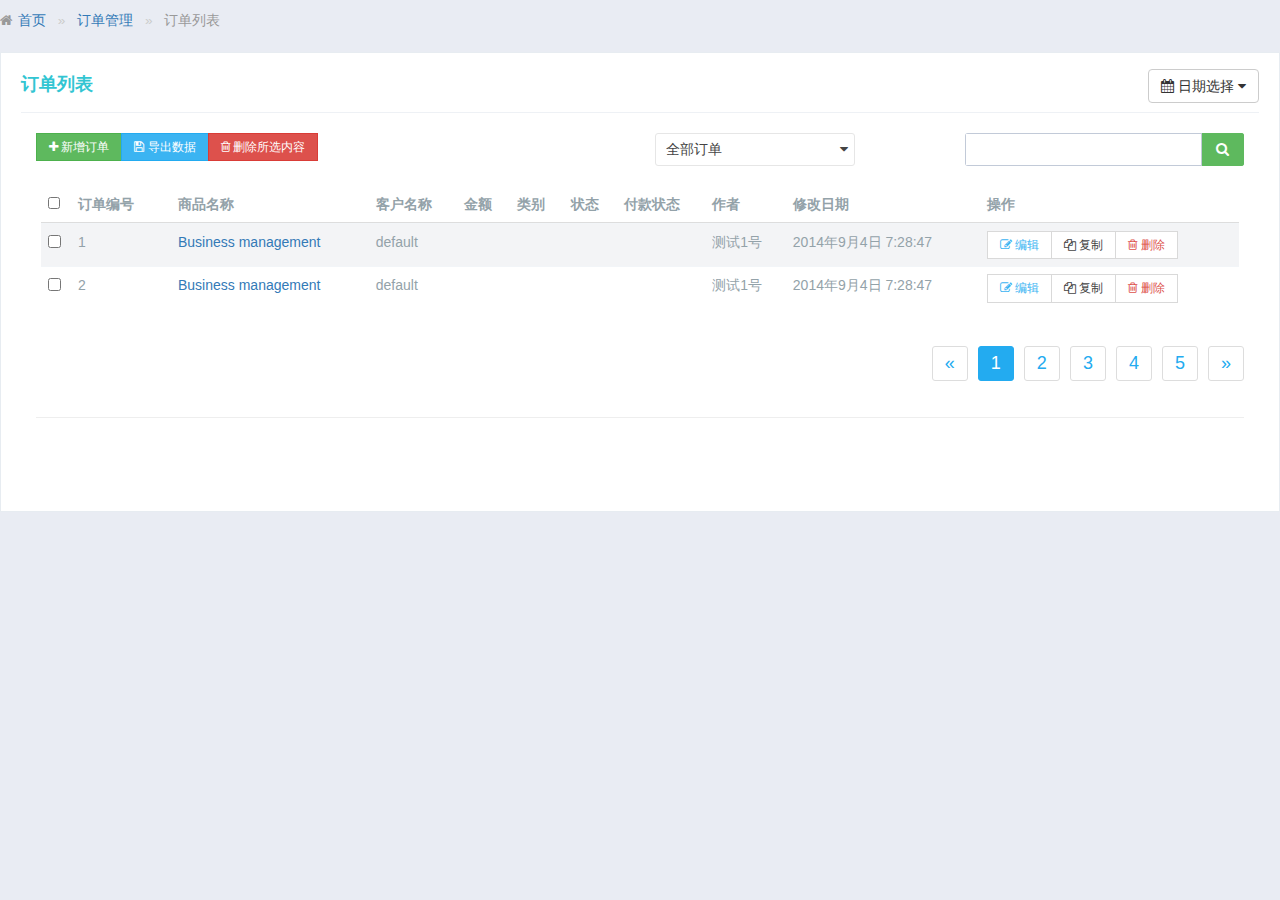
==== commit 643800ff: "完善静态页面" ====
--- a/amz/order/index.html
+++ b/amz/order/index.html
@@ -1,196 +1,206 @@
-<!doctype html>
-<html>
-
-<head>
-    <meta charset="utf-8">
-    <meta http-equiv="X-UA-Compatible" content="IE=edge">
-    <title>Amaze UI Admin index Examples</title>
-    <meta name="description" content="这是一个 index 页面">
-    <meta name="keywords" content="index">
-    <meta name="viewport" content="width=device-width, initial-scale=1">
-    <meta name="renderer" content="webkit">
-    <meta http-equiv="Cache-Control" content="no-siteapp" />
-    <link rel="icon" type="image/png" href="../assets/i/favicon.png">
-    <link rel="apple-touch-icon-precomposed" href="../assets/i/app-icon72x72@2x.png">
-    <meta name="apple-mobile-web-app-title" content="Amaze UI" />
-    <link rel="stylesheet" href="../assets/css/amazeui.min.css" />
-    <link rel="stylesheet" href="../assets/css/admin.css">
-    <link rel="stylesheet" href="../assets/css/app.css">
-    <link rel="stylesheet" href="../assets/css/boot.css">
-    <link rel="stylesheet" type="text/css" href="../assets/css/font-awesome.min.css">
-    <link rel="stylesheet" href="../assets/css/daterangepicker.css">
-    <script src="../assets/js/jquery.min.js"></script>
-
-</head>
-<!-- <script>
-    
-    function a(){
-        var oDiv = document.getElementById('div1nnn');
-        oDiv.style.cssText = 'position:absolute; top:20px; float:right;min-width:1000px;width:100%; min-height:700px;height:100%; z-index:1000; display:block;border:1px solid #ccc';
-    };
-</script> -->
-
-<body data-type="generalComponents">
-            <ol class="am-breadcrumb">
-                <li><a href="#" class="am-icon-home">首页</a></li>
-                <li><a href="#">订单管理</a></li>
-                <li class="am-active">订单列表</li>
-            </ol>
-            <div class="tpl-portlet-components">
-                <div class="portlet-title">
-                    <div class="caption font-green bold">订单列表</div>
-                        <div class="tpl-portlet-input tpl-fz-ml">
-                                <div class="form-group">
-                                            <div class="input-group">
-                                            <button type="button" class="btn btn-default pull-right" id="daterange-btn">
-                                            <span>
-                                                <i class="fa fa-calendar"></i> 日期选择
-                                            </span>
-                                                <i class="fa fa-caret-down"></i>
-                                            </button>
-                                            </div>
-                                        
-                                </div>
-                            
-                        </div>
-                    </div>
-                <div class="tpl-block">
-                    <div class="am-g">
-                        <div class="am-u-sm-12 am-u-md-6">
-                            <div class="am-btn-toolbar">
-                                <div class="am-btn-group am-btn-group-xs">
-                                    <button type="button" onclick="window.open('add.html','main')" class="am-btn am-btn-default am-btn-success"><span class="am-icon-plus"></span> 新增订单</button>
-                                    <!-- <div id="div1nnn" style="display:none;"><iframe src="add.html" width=100% height=100% id=""></iframe></div> -->
-                                    <button type="button" class="am-btn am-btn-default am-btn-secondary"><span class="am-icon-save"></span> 导出数据</button>
-                                    <button type="button" class="am-btn am-btn-default am-btn-warning"><span class="am-icon-cog"></span> 显示设置</button>
-                                    <button type="button" class="am-btn am-btn-default am-btn-danger"><span class="am-icon-trash-o"></span> 删除所选内容</button>
-                                    <button type="button" onclick="javascript:history.go(1);" class="am-btn am-btn-default am-btn-primary"><span class="am-icon-angle-right"></span> 前进</button>
-                                </div>
-                            </div>
-                        </div>
-                        <div class="am-u-sm-12 am-u-md-3">
-                            <div class="am-form-group">
-                                <select data-am-selected="{btnSize: 'sm'}">
-                                  <option value="option1">所有类别</option>
-                                  <option value="option2">IT业界</option>
-                                  <option value="option3">数码产品</option>
-                                  <option value="option3">笔记本电脑</option>
-                                  <option value="option3">平板电脑</option>
-                                  <option value="option3">只能手机</option>
-                                  <option value="option3">超极本</option>
-                                </select>
-                            </div>
-                        </div>
-                        <div class="am-u-sm-12 am-u-md-3">
-                            <div class="am-input-group am-input-group-sm">
-                                <input type="text" class="am-form-field">
-                                <span class="am-input-group-btn">
-            <button class="am-btn  am-btn-default am-btn-success tpl-am-btn-success am-icon-search" type="button"></button>
-          </span>
-                            </div>
-                        </div>
-                    </div>
-                    <div class="am-g">
-                        <div class="am-u-sm-12">
-                            <form class="am-form">
-                                <table class="am-table am-table-striped am-table-hover table-main">
-                                    <thead>
-                                        <tr>
-                                            <th class="table-check"><input type="checkbox" class="tpl-table-fz-check"></th>
-                                            <th class="table-id">ID</th>
-                                            <th class="table-title">标题</th>
-                                            <th class="table-type">类别</th>
-                                            <th class="table-author am-hide-sm-only">作者</th>
-                                            <th class="table-date am-hide-sm-only">修改日期</th>
-                                            <th class="table-set">操作</th>
-                                        </tr>
-                                    </thead>
-                                    <tbody>
-                                        <tr>
-                                            <td><input type="checkbox"></td>
-                                            <td>1</td>
-                                            <td><a href="#">Business management</a></td>
-                                            <td>default</td>
-                                            <td class="am-hide-sm-only">测试1号</td>
-                                            <td class="am-hide-sm-only">2014年9月4日 7:28:47</td>
-                                            <td>
-                                                <div class="am-btn-toolbar">
-                                                    <div class="am-btn-group am-btn-group-xs">
-                                                        <button class="am-btn am-btn-default am-btn-xs am-text-secondary"><span class="am-icon-pencil-square-o"></span> 编辑</button>
-                                                        <button class="am-btn am-btn-default am-btn-xs am-hide-sm-only"><span class="am-icon-copy"></span> 复制</button>
-                                                        <button class="am-btn am-btn-default am-btn-xs am-text-danger am-hide-sm-only"><span class="am-icon-trash-o"></span> 删除</button>
-                                                    </div>
-                                                </div>
-                                            </td>
-                                        </tr>
-                                        <tr>
-                                            <td><input type="checkbox"></td>
-                                            <td>2</td>
-                                            <td><a href="#">Business management</a></td>
-                                            <td>default</td>
-                                            <td class="am-hide-sm-only">测试1号</td>
-                                            <td class="am-hide-sm-only">2014年9月4日 7:28:47</td>
-                                            <td>
-                                                <div class="am-btn-toolbar">
-                                                    <div class="am-btn-group am-btn-group-xs">
-                                                        <button class="am-btn am-btn-default am-btn-xs am-text-secondary"><span class="am-icon-pencil-square-o"></span> 编辑</button>
-                                                        <button class="am-btn am-btn-default am-btn-xs am-hide-sm-only"><span class="am-icon-copy"></span> 复制</button>
-                                                        <button class="am-btn am-btn-default am-btn-xs am-text-danger am-hide-sm-only"><span class="am-icon-trash-o"></span> 删除</button>
-                                                    </div>
-                                                </div>
-                                            </td>
-                                        </tr>
-                                    </tbody>
-                                </table>
-                                <div class="am-cf">
-
-                                    <div class="am-fr">
-                                        <ul class="am-pagination tpl-pagination">
-                                            <li class="am-disabled"><a href="#">«</a></li>
-                                            <li class="am-active"><a href="#">1</a></li>
-                                            <li><a href="#">2</a></li>
-                                            <li><a href="#">3</a></li>
-                                            <li><a href="#">4</a></li>
-                                            <li><a href="#">5</a></li>
-                                            <li><a href="#">»</a></li>
-                                        </ul>
-                                    </div>
-                                </div>
-                                <hr>
-
-                            </form>
-                        </div>
-
-                    </div>
-                </div>
-                <div class="tpl-alert"></div>
-            </div>
-    <script src="../assets/js/amazeui.min.js"></script>
-    <script src="../assets/js/app.js"></script>
-    <script type="text/javascript" src="../assets/js/moment.js"></script>
-<script type="text/javascript" src="../assets/js/daterangepicker.js"></script>
-<script type="text/javascript">
-    $('#daterange-btn').daterangepicker({
-            ranges: {
-                '今天': [moment(), moment()],
-                '本周': [moment().startOf('week'), moment().endOf('week')],
-                '本月': [moment().startOf('month'), moment().endOf('month')],
-                '今年': [moment().startOf('year'), moment().endOf('year')]
-            },
-            startDate: moment(),
-            endDate: moment().endOf('month')
-        },
-        function(start, end) {
-            $('#daterange-btn span').html(start.format('YYYY年MMMD日') + ' - ' + end.format('YYYY年MMMD日'));
-            alert(start.format('YYYYMMDD') + " " + end.format('YYYYMMDD'));
-        }
-    );
-
-    //Date picker
-    $('#datepicker').datepicker({
-        autoclose: true
-    });
-</script>
-</body>
-
+<!doctype html>
+<html>
+
+<head>
+    <meta charset="utf-8">
+    <meta http-equiv="X-UA-Compatible" content="IE=edge">
+    <title>Amaze UI Admin index Examples</title>
+    <meta name="description" content="这是一个 index 页面">
+    <meta name="keywords" content="index">
+    <meta name="viewport" content="width=device-width, initial-scale=1">
+    <meta name="renderer" content="webkit">
+    <meta http-equiv="Cache-Control" content="no-siteapp" />
+    <link rel="icon" type="image/png" href="../assets/i/favicon.png">
+    <link rel="apple-touch-icon-precomposed" href="../assets/i/app-icon72x72@2x.png">
+    <meta name="apple-mobile-web-app-title" content="Amaze UI" />
+    <link rel="stylesheet" href="../assets/css/amazeui.min.css" />
+    <link rel="stylesheet" href="../assets/css/admin.css">
+    <link rel="stylesheet" href="../assets/css/app.css">
+    <link rel="stylesheet" href="../assets/css/boot.css">
+    <link rel="stylesheet" type="text/css" href="../assets/css/font-awesome.min.css">
+    <link rel="stylesheet" href="../assets/css/daterangepicker.css">
+    <script src="../assets/js/jquery.min.js"></script>
+
+</head>
+<!-- <script>
+    
+    function a(){
+        var oDiv = document.getElementById('div1nnn');
+        oDiv.style.cssText = 'position:absolute; top:20px; float:right;min-width:1000px;width:100%; min-height:700px;height:100%; z-index:1000; display:block;border:1px solid #ccc';
+    };
+</script> -->
+
+<body data-type="generalComponents">
+            <ol class="am-breadcrumb">
+                <li><a href="#" class="am-icon-home">首页</a></li>
+                <li><a href="#">订单管理</a></li>
+                <li class="am-active">订单列表</li>
+            </ol>
+            <div class="tpl-portlet-components">
+                <div class="portlet-title">
+                    <div class="caption font-green bold">订单列表</div>
+                        <div class="tpl-portlet-input tpl-fz-ml">
+                                <div class="form-group">
+                                            <div class="input-group">
+                                            <button type="button" class="btn btn-default pull-right" id="daterange-btn">
+                                            <span>
+                                                <i class="fa fa-calendar"></i> 日期选择
+                                            </span>
+                                                <i class="fa fa-caret-down"></i>
+                                            </button>
+                                            </div>
+                                        
+                                </div>
+                            
+                        </div>
+                    </div>
+                <div class="tpl-block">
+                    <div class="am-g">
+                        <div class="am-u-sm-12 am-u-md-6">
+                            <div class="am-btn-toolbar">
+                                <div class="am-btn-group am-btn-group-xs">
+                                    <button type="button" onclick="window.open('add.html','main')" class="am-btn am-btn-default am-btn-success"><span class="am-icon-plus"></span> 新增订单</button>
+                                    <!-- <div id="div1nnn" style="display:none;"><iframe src="add.html" width=100% height=100% id=""></iframe></div> -->
+                                    <button type="button" class="am-btn am-btn-default am-btn-secondary"><span class="am-icon-save"></span> 导出数据</button>
+                                    <button type="button" class="am-btn am-btn-default am-btn-danger"><span class="am-icon-trash-o"></span> 删除所选内容</button>
+                                </div>
+                            </div>
+                        </div>
+                        <div class="am-u-sm-12 am-u-md-3">
+                            <div class="am-form-group">
+                                <select data-am-selected="{btnSize: 'sm'}">
+                                  <option value="option1">全部订单</option>
+                                  <option value="option2">已完成订单</option>
+                                  <option value="option3">已收货订单</option>
+                                  <option value="option3">已发货订单</option>
+                                  <option value="option3">生产中订单</option>
+                                  <option value="option3">待审核订单</option>
+                                  <option value="option3">已作废订单</option>
+                                </select>
+                            </div>
+                        </div>
+                        <div class="am-u-sm-12 am-u-md-3">
+                            <div class="am-input-group am-input-group-sm">
+                                <input type="text" class="am-form-field">
+                                <span class="am-input-group-btn">
+            <button class="am-btn  am-btn-default am-btn-success tpl-am-btn-success am-icon-search" type="button"></button>
+          </span>
+                            </div>
+                        </div>
+                    </div>
+                    <div class="am-g">
+                        <div class="am-u-sm-12">
+                            <form class="am-form">
+                                <table class="am-table am-table-striped am-table-hover table-main">
+                                    <thead>
+                                        <tr>
+                                            <th class="table-check"><input type="checkbox" class="tpl-table-fz-check"></th>
+                                            <th class="table-id">订单编号</th>
+                                            <th class="table-title">商品名称</th>
+                                            <th class="table-cus">客户名称</th>
+                                            <th class="table-sum">金额</th>
+                                            <th class="table-type">类别</th>
+                                            <th class="table-status">状态</th>
+                                            <th class="table-status">付款状态</th>
+                                            <th class="table-author am-hide-sm-only">作者</th>
+                                            <th class="table-date am-hide-sm-only">修改日期</th>
+                                            <th class="table-set">操作</th>
+                                        </tr>
+                                    </thead>
+                                    <tbody>
+                                        <tr>
+                                            <td><input type="checkbox"></td>
+                                            <td>1</td>
+                                            <td><a href="#">Business management</a></td>
+                                            <td>default</td>
+                                            <td></td>
+                                            <td></td>
+                                            <td></td>
+                                            <td></td>
+                                            <td class="am-hide-sm-only">测试1号</td>
+                                            <td class="am-hide-sm-only">2014年9月4日 7:28:47</td>
+                                            <td>
+                                                <div class="am-btn-toolbar">
+                                                    <div class="am-btn-group am-btn-group-xs">
+                                                        <button class="am-btn am-btn-default am-btn-xs am-text-secondary"><span class="am-icon-pencil-square-o"></span> 编辑</button>
+                                                        <button class="am-btn am-btn-default am-btn-xs am-hide-sm-only"><span class="am-icon-copy"></span> 复制</button>
+                                                        <button class="am-btn am-btn-default am-btn-xs am-text-danger am-hide-sm-only"><span class="am-icon-trash-o"></span> 删除</button>
+                                                    </div>
+                                                </div>
+                                            </td>
+                                        </tr>
+                                        <tr>
+                                            <td><input type="checkbox"></td>
+                                            <td>2</td>
+                                            <td><a href="#">Business management</a></td>
+                                            <td>default</td>
+                                            <td></td>
+                                            <td></td>
+                                            <td></td>
+                                            <td></td>
+                                            <td class="am-hide-sm-only">测试1号</td>
+                                            <td class="am-hide-sm-only">2014年9月4日 7:28:47</td>
+                                            <td>
+                                                <div class="am-btn-toolbar">
+                                                    <div class="am-btn-group am-btn-group-xs">
+                                                        <button class="am-btn am-btn-default am-btn-xs am-text-secondary"><span class="am-icon-pencil-square-o"></span> 编辑</button>
+                                                        <button class="am-btn am-btn-default am-btn-xs am-hide-sm-only"><span class="am-icon-copy"></span> 复制</button>
+                                                        <button class="am-btn am-btn-default am-btn-xs am-text-danger am-hide-sm-only"><span class="am-icon-trash-o"></span> 删除</button>
+                                                    </div>
+                                                </div>
+                                            </td>
+                                        </tr>
+                                    </tbody>
+                                </table>
+                                <div class="am-cf">
+
+                                    <div class="am-fr">
+                                        <ul class="am-pagination tpl-pagination">
+                                            <li class="am-disabled"><a href="#">«</a></li>
+                                            <li class="am-active"><a href="#">1</a></li>
+                                            <li><a href="#">2</a></li>
+                                            <li><a href="#">3</a></li>
+                                            <li><a href="#">4</a></li>
+                                            <li><a href="#">5</a></li>
+                                            <li><a href="#">»</a></li>
+                                        </ul>
+                                    </div>
+                                </div>
+                                <hr>
+
+                            </form>
+                        </div>
+
+                    </div>
+                </div>
+                <div class="tpl-alert"></div>
+            </div>
+    <script src="../assets/js/amazeui.min.js"></script>
+    <script src="../assets/js/app.js"></script>
+    <script type="text/javascript" src="../assets/js/moment.js"></script>
+<script type="text/javascript" src="../assets/js/daterangepicker.js"></script>
+<script type="text/javascript">
+    $('#daterange-btn').daterangepicker({
+            ranges: {
+                '今天': [moment(), moment()],
+                '本周': [moment().startOf('week'), moment().endOf('week')],
+                '本月': [moment().startOf('month'), moment().endOf('month')],
+                '今年': [moment().startOf('year'), moment().endOf('year')]
+            },
+            startDate: moment(),
+            endDate: moment().endOf('month')
+        },
+        function(start, end) {
+            $('#daterange-btn span').html(start.format('YYYY年MMMD日') + ' - ' + end.format('YYYY年MMMD日'));
+            alert(start.format('YYYYMMDD') + " " + end.format('YYYYMMDD'));
+        }
+    );
+
+    //Date picker
+    $('#datepicker').datepicker({
+        autoclose: true
+    });
+</script>
+</body>
+
 </html>--- a/amz/assets/css/admin.css
+++ b/amz/assets/css/admin.css
@@ -1,373 +1,373 @@
-/**
- * admin.css
- */
-
-
-/*
- fixed-layout 固定头部和边栏布局
-*/
-
-html,
-body {
-  overflow: hidden;
-  margin:0;
-  padding:0;
-}
-
-ul {
-  margin-top: 0;
-}
-.admin-icon-yellow {
-  color: #ffbe40;
-}
-
-.admin-header {
-  position: fixed;
-  top: 0;
-  left: 0;
-  right: 0;
-  z-index: 1500;
-  font-size: 1.4rem;
-  margin-bottom: 0;
-}
-
-.admin-header-list a:hover :after {
-  content: none;
-}
-
-.admin-main {
-  position: relative;
-  height: 100%;
-  padding-top: 51px;
-  background: #f3f3f3;
-}
-
-.admin-menu {
-  position: fixed;
-  z-index: 10;
-  bottom: 30px;
-  right: 20px;
-}
-
-.admin-sidebar {
-  width: 260px;
-  min-height: 100%;
-  float: left;
-  border-right: 1px solid #cecece;
-}
-
-.admin-sidebar.am-active {
-  z-index: 1600;
-}
-
-.admin-sidebar-list {
-  margin-bottom: 0;
-}
-
-.admin-sidebar-list li a {
-  color: #5c5c5c;
-  padding-left: 24px;
-}
-
-.admin-sidebar-list li:first-child {
-  border-top: none;
-}
-
-.admin-sidebar-sub {
-  margin-top: 0;
-  margin-bottom: 0;
-  box-shadow: 0 16px 8px -15px #e2e2e2 inset;
-  background: #ececec;
-  padding-left: 24px;
-}
-
-.admin-sidebar-sub li:first-child {
-  border-top: 1px solid #dedede;
-}
-
-.admin-sidebar-panel {
-  margin: 10px;
-}
-
-.admin-content {
-  display: -webkit-box;
-  display: -webkit-flex;
-  display: -ms-flexbox;
-  display: flex;
-  -webkit-box-orient: vertical;
-  -webkit-box-direction: normal;
-  -webkit-flex-direction: column;
-  -ms-flex-direction: column;
-  flex-direction: column;
-  background: #fff;
-}
-
-.admin-content,
-.admin-sidebar {
-  height: 100%;
-  overflow-x: hidden;
-  overflow-y: scroll;
-  -webkit-overflow-scrolling: touch;
-}
-
-.admin-content-body {
-  -webkit-box-flex: 1;
-  -webkit-flex: 1 0 auto;
-  -ms-flex: 1 0 auto;
-  flex: 1 0 auto;
-}
-
-.admin-content-footer {
-  font-size: 85%;
-  color: #777;
-}
-
-.admin-content-list {
-  border: 1px solid #e9ecf1;
-  margin-top: 0;
-}
-
-.admin-content-list li {
-  border: 1px solid #e9ecf1;
-  border-width: 0 1px;
-  margin-left: -1px;
-}
-
-.admin-content-list li:first-child {
-  border-left: none;
-}
-
-.admin-content-list li:last-child {
-  border-right: none;
-}
-
-.admin-content-table a {
-  color: #535353;
-}
-.admin-content-file {
-  margin-bottom: 0;
-  color: #666;
-}
-
-.admin-content-file p {
-  margin: 0 0 5px 0;
-  font-size: 1.4rem;
-}
-
-.admin-content-file li {
-  padding: 10px 0;
-}
-
-.admin-content-file li:first-child {
-  border-top: none;
-}
-
-.admin-content-file li:last-child {
-  border-bottom: none;
-}
-
-.admin-content-file li .am-progress {
-  margin-bottom: 4px;
-}
-
-.admin-content-file li .am-progress-bar {
-  line-height: 14px;
-}
-
-.admin-content-task {
-  margin-bottom: 0;
-}
-
-.admin-content-task li {
-  padding: 5px 0;
-  border-color: #eee;
-}
-
-.admin-content-task li:first-child {
-  border-top: none;
-}
-
-.admin-content-task li:last-child {
-  border-bottom: none;
-}
-
-.admin-task-meta {
-  font-size: 1.2rem;
-  color: #999;
-}
-
-.admin-task-bd {
-  font-size: 1.4rem;
-  margin-bottom: 5px;
-}
-
-.admin-content-comment {
-  margin-bottom: 0;
-}
-
-.admin-content-comment .am-comment-bd {
-  font-size: 1.4rem;
-}
-
-.admin-content-pagination {
-  margin-bottom: 0;
-}
-.admin-content-pagination li a {
-  padding: 4px 8px;
-}
-
-@media only screen and (min-width: 641px) {
-  .admin-sidebar {
-    display: block;
-    position: static;
-    background: none;
-  }
-
-  .admin-offcanvas-bar {
-    position: static;
-    width: auto;
-    background: none;
-    -webkit-transform: translate3d(0, 0, 0);
-    -ms-transform: translate3d(0, 0, 0);
-    transform: translate3d(0, 0, 0);
-    overflow-y: visible;
-    min-height: 100%;
-  }
-  .admin-offcanvas-bar:after {
-    content: none;
-  }
-}
-
-@media only screen and (max-width: 640px) {
-  .admin-sidebar {
-    width: inherit;
-  }
-
-  .admin-offcanvas-bar {
-    background: #f3f3f3;
-  }
-
-  .admin-offcanvas-bar:after {
-    background: #BABABA;
-  }
-
-  .admin-sidebar-list a:hover, .admin-sidebar-list a:active{
-    -webkit-transition: background-color .3s ease;
-    -moz-transition: background-color .3s ease;
-    -ms-transition: background-color .3s ease;
-    -o-transition: background-color .3s ease;
-    transition: background-color .3s ease;
-    background: #E4E4E4;
-  }
-
-  .admin-content-list li {
-    padding: 10px;
-    border-width: 1px 0;
-    margin-top: -1px;
-  }
-
-  .admin-content-list li:first-child {
-    border-top: none;
-  }
-
-  .admin-content-list li:last-child {
-    border-bottom: none;
-  }
-
-  .admin-form-text {
-    text-align: left !important;
-  }
-
-}
-
-/*
-* user.html css
-*/
-.user-info {
-  margin-bottom: 15px;
-}
-
-.user-info .am-progress {
-  margin-bottom: 4px;
-}
-
-.user-info p {
-  margin: 5px;
-}
-
-.user-info-order {
-  font-size: 1.4rem;
-}
-
-/*
-* errorLog.html css
-*/
-
-.error-log .am-pre-scrollable {
-  max-height: 40rem;
-}
-
-/*
-* table.html css
-*/
-
-.table-main {
-  font-size: 1.4rem;
-  padding: .5rem;
-}
-
-.table-main button {
-  background: #fff;
-}
-
-.table-check {
-  width: 30px;
-}
-
-.table-id {
-  width: 50px;
-}
-
-@media only screen and (max-width: 640px) {
-  .table-select {
-    margin-top: 10px;
-    margin-left: 5px;
-  }
-}
-
-/*
-gallery.html css
-*/
-
-.gallery-list li {
-  padding: 10px;
-}
-
-.gallery-list a {
-  color: #666;
-}
-
-.gallery-list a:hover {
-  color: #3bb4f2;
-}
-
-.gallery-title {
-  margin-top: 6px;
-  font-size: 1.4rem;
-}
-
-.gallery-desc {
-  font-size: 1.2rem;
-  margin-top: 4px;
-}
-
-/*
- 404.html css
-*/
-
-.page-404 {
-  background: #fff;
-  border: none;
-  width: 200px;
-  margin: 0 auto;
-}
+/**
+ * admin.css
+ */
+
+
+/*
+ fixed-layout 固定头部和边栏布局
+*/
+
+html,
+body {
+  overflow: hidden;
+  margin:0;
+  padding:0;
+}
+
+ul {
+  margin-top: 0;
+}
+.admin-icon-yellow {
+  color: #ffbe40;
+}
+
+.admin-header {
+  position: fixed;
+  top: 0;
+  left: 0;
+  right: 0;
+  z-index: 1500;
+  font-size: 1.4rem;
+  margin-bottom: 0;
+}
+
+.admin-header-list a:hover :after {
+  content: none;
+}
+
+.admin-main {
+  position: relative;
+  height: 100%;
+  padding-top: 51px;
+  background: #f3f3f3;
+}
+
+.admin-menu {
+  position: fixed;
+  z-index: 10;
+  bottom: 30px;
+  right: 20px;
+}
+
+.admin-sidebar {
+  width: 260px;
+  min-height: 100%;
+  float: left;
+  border-right: 1px solid #cecece;
+}
+
+.admin-sidebar.am-active {
+  z-index: 1600;
+}
+
+.admin-sidebar-list {
+  margin-bottom: 0;
+}
+
+.admin-sidebar-list li a {
+  color: #5c5c5c;
+  padding-left: 24px;
+}
+
+.admin-sidebar-list li:first-child {
+  border-top: none;
+}
+
+.admin-sidebar-sub {
+  margin-top: 0;
+  margin-bottom: 0;
+  box-shadow: 0 16px 8px -15px #e2e2e2 inset;
+  background: #ececec;
+  padding-left: 24px;
+}
+
+.admin-sidebar-sub li:first-child {
+  border-top: 1px solid #dedede;
+}
+
+.admin-sidebar-panel {
+  margin: 10px;
+}
+
+.admin-content {
+  display: -webkit-box;
+  display: -webkit-flex;
+  display: -ms-flexbox;
+  display: flex;
+  -webkit-box-orient: vertical;
+  -webkit-box-direction: normal;
+  -webkit-flex-direction: column;
+  -ms-flex-direction: column;
+  flex-direction: column;
+  background: #fff;
+}
+
+.admin-content,
+.admin-sidebar {
+  height: 100%;
+  overflow-x: hidden;
+  overflow-y: scroll;
+  -webkit-overflow-scrolling: touch;
+}
+
+.admin-content-body {
+  -webkit-box-flex: 1;
+  -webkit-flex: 1 0 auto;
+  -ms-flex: 1 0 auto;
+  flex: 1 0 auto;
+}
+
+.admin-content-footer {
+  font-size: 85%;
+  color: #777;
+}
+
+.admin-content-list {
+  border: 1px solid #e9ecf1;
+  margin-top: 0;
+}
+
+.admin-content-list li {
+  border: 1px solid #e9ecf1;
+  border-width: 0 1px;
+  margin-left: -1px;
+}
+
+.admin-content-list li:first-child {
+  border-left: none;
+}
+
+.admin-content-list li:last-child {
+  border-right: none;
+}
+
+.admin-content-table a {
+  color: #535353;
+}
+.admin-content-file {
+  margin-bottom: 0;
+  color: #666;
+}
+
+.admin-content-file p {
+  margin: 0 0 5px 0;
+  font-size: 1.4rem;
+}
+
+.admin-content-file li {
+  padding: 10px 0;
+}
+
+.admin-content-file li:first-child {
+  border-top: none;
+}
+
+.admin-content-file li:last-child {
+  border-bottom: none;
+}
+
+.admin-content-file li .am-progress {
+  margin-bottom: 4px;
+}
+
+.admin-content-file li .am-progress-bar {
+  line-height: 14px;
+}
+
+.admin-content-task {
+  margin-bottom: 0;
+}
+
+.admin-content-task li {
+  padding: 5px 0;
+  border-color: #eee;
+}
+
+.admin-content-task li:first-child {
+  border-top: none;
+}
+
+.admin-content-task li:last-child {
+  border-bottom: none;
+}
+
+.admin-task-meta {
+  font-size: 1.2rem;
+  color: #999;
+}
+
+.admin-task-bd {
+  font-size: 1.4rem;
+  margin-bottom: 5px;
+}
+
+.admin-content-comment {
+  margin-bottom: 0;
+}
+
+.admin-content-comment .am-comment-bd {
+  font-size: 1.4rem;
+}
+
+.admin-content-pagination {
+  margin-bottom: 0;
+}
+.admin-content-pagination li a {
+  padding: 4px 8px;
+}
+
+@media only screen and (min-width: 641px) {
+  .admin-sidebar {
+    display: block;
+    position: static;
+    background: none;
+  }
+
+  .admin-offcanvas-bar {
+    position: static;
+    width: auto;
+    background: none;
+    -webkit-transform: translate3d(0, 0, 0);
+    -ms-transform: translate3d(0, 0, 0);
+    transform: translate3d(0, 0, 0);
+    overflow-y: visible;
+    min-height: 100%;
+  }
+  .admin-offcanvas-bar:after {
+    content: none;
+  }
+}
+
+@media only screen and (max-width: 640px) {
+  .admin-sidebar {
+    width: inherit;
+  }
+
+  .admin-offcanvas-bar {
+    background: #f3f3f3;
+  }
+
+  .admin-offcanvas-bar:after {
+    background: #BABABA;
+  }
+
+  .admin-sidebar-list a:hover, .admin-sidebar-list a:active{
+    -webkit-transition: background-color .3s ease;
+    -moz-transition: background-color .3s ease;
+    -ms-transition: background-color .3s ease;
+    -o-transition: background-color .3s ease;
+    transition: background-color .3s ease;
+    background: #E4E4E4;
+  }
+
+  .admin-content-list li {
+    padding: 10px;
+    border-width: 1px 0;
+    margin-top: -1px;
+  }
+
+  .admin-content-list li:first-child {
+    border-top: none;
+  }
+
+  .admin-content-list li:last-child {
+    border-bottom: none;
+  }
+
+  .admin-form-text {
+    text-align: left !important;
+  }
+
+}
+
+/*
+* user.html css
+*/
+.user-info {
+  margin-bottom: 15px;
+}
+
+.user-info .am-progress {
+  margin-bottom: 4px;
+}
+
+.user-info p {
+  margin: 5px;
+}
+
+.user-info-order {
+  font-size: 1.4rem;
+}
+
+/*
+* errorLog.html css
+*/
+
+.error-log .am-pre-scrollable {
+  max-height: 40rem;
+}
+
+/*
+* table.html css
+*/
+
+.table-main {
+  font-size: 1.4rem;
+  padding: .5rem;
+}
+
+.table-main button {
+  background: #fff;
+}
+
+.table-check {
+  width: 30px;
+}
+
+.table-id {
+  width: 100px;
+}
+
+@media only screen and (max-width: 640px) {
+  .table-select {
+    margin-top: 10px;
+    margin-left: 5px;
+  }
+}
+
+/*
+gallery.html css
+*/
+
+.gallery-list li {
+  padding: 10px;
+}
+
+.gallery-list a {
+  color: #666;
+}
+
+.gallery-list a:hover {
+  color: #3bb4f2;
+}
+
+.gallery-title {
+  margin-top: 6px;
+  font-size: 1.4rem;
+}
+
+.gallery-desc {
+  font-size: 1.2rem;
+  margin-top: 4px;
+}
+
+/*
+ 404.html css
+*/
+
+.page-404 {
+  background: #fff;
+  border: none;
+  width: 200px;
+  margin: 0 auto;
+}
--- a/amz/assets/css/app.css
+++ b/amz/assets/css/app.css
@@ -1,2045 +1,2064 @@
-/* Write your styles */
-::-webkit-scrollbar{width:6px;}
-div::-webkit-scrollbar{width:0px;}
-
-::-webkit-scrollbar-track
-{
-    -webkit-box-shadow: inset 0 0 6px rgba(0,0,0,0.3);
-    background-color: #ccc;
-}/* 滚动条的滑轨背景颜色 */
-::-webkit-scrollbar-thumb{background-color:#ccc;}
-::-webkit-scrollbar-thumb:hover {background-color:#ccc}
-::-webkit-scrollbar-thumb:active {background-color:#ccc}
-BODY   {
-    SCROLLBAR-FACE-COLOR:   rgb(10,236,209);   //滚动条凸出部分的颜色
-SCROLLBAR-HIGHLIGHT-COLOR:   rgb(23,255,155);//滚动条空白部分的颜色
-SCROLLBAR-SHADOW-COLOR:   rgb(255,116,23);//立体滚动条阴影的颜色
-SCROLLBAR-ARROW-COLOR:   rgb(93,232,255);//上下按钮上三角箭头的颜色
-SCROLLBAR-TRACK-COLOR:   rgba(255,70,130,0);//滚动条的背景颜色
-SCROLLBAR-DARKSHADOW-COLOR:   rgb(10,0,209);//滚动条强阴影的颜
-SCROLLBAR-BASE-COLOR:   rgb(66,93,128)/滚动条的基本颜色
-}
-
-html, body {
-    background: #fff;
-    overflow: inherit;
-}
-
-ul, li {
-    margin: 0;
-    padding: 0;
-    list-style: none;
-}
-
-input {
-    border: none;
-}
-
-a {
-    color: #337ab7;
-}
-
-a:hover {
-    cursor: pointer;
-    color: #23527c;
-}
-
-.am-breadcrumb {
-    padding: 0;
-    margin-top: 10px;
-}
-
-.am-topbar-inverse {
-    background: #023852;
-}
-
-.am-topbar-brand {
-    color: #337ab7;
-    margin-right: 20px;
-}
-
-.am-topbar-brand {
-    height: 75px;
-    line-height: 75px;
-}
-
-.am-topbar {
-    min-height: 75px;
-    line-height: 75px;
-}
-.am-topbar-inverse .am-topbar-nav>li>a {
-    height: 75px;
-    line-height: 75px;
-    padding: 0 12px;
-}
-
-.am-topbar-inverse .am-topbar-nav>li>a:focus,
-.am-topbar-inverse .am-topbar-nav>li>a:hover {
-    background: none;
-    color: initial;
-}
-
-.am-topbar-inverse .am-topbar-nav>li>a:after {
-    border-bottom: none;
-}
-
-.am-topbar-inverse .am-topbar-nav>li>a:focus:after,
-.am-topbar-inverse .am-topbar-nav>li>a:hover:after {
-    border-bottom: none;
-}
-
-.am-topbar-inverse .am-topbar-nav>li>a {}
-
-.am-nav-pills>li+li {
-    margin-left: 0;
-}
-
-.am-topbar-inverse .am-topbar-nav>li.am-active>a,
-.am-topbar-inverse .am-topbar-nav>li.am-active>a:focus,
-.am-topbar-inverse .am-topbar-nav>li.am-active>a:hover {
-    background-color: #f9fafc;
-}
-
-ul.am-dropdown-content>li>a:focus,
-ul.am-dropdown-content>li>a:hover {
-    background: none;
-}
-
-ul.am-dropdown-content>li>a {
-    color: #96a5aa;
-    padding: 12px 8px 12px 18px;
-    white-space: initial;
-    font-size: 12px;
-    display: table-cell;
-}
-.admin-sidebar-list li a {
-    color: #485a6a;
-    font-size: 14px;
-}
-
-.tpl-color-success {
-    color: #36c6d3;
-}
-
-.tpl-color-danger {
-    color: #ed6b75;
-}
-
-.tpl-color-warning {
-    color: #F1C40F;
-}
-
-.tpl-color-primary {
-    color: #8E44AD;
-}
-
-.tpl-badge-success {
-    background-color: #36c6d3!important;
-}
-
-.tpl-badge-danger {
-    background-color: #ed6b75!important;
-}
-
-.tpl-badge-warning {
-    background-color: #F1C40F!important;
-}
-
-.tpl-badge-primary {
-    background-color: #8E44AD!important;
-}
-
-.tpl-header-list li {
-    color: #999;
-}
-
-.tpl-header-list li:last-child {
-    border-bottom: none;
-}
-
-.tpl-header-list li:hover {
-    background: #f9fafc;
-}
-
-.tpl-header-list-link {
-    color: #999!important;
-}
-
-.tpl-header-list-user-nick {
-    color: #7FB0DA;
-}
-
-.tpl-header-list-user-nick {
-    color: #7FB0DA;
-}
-
-.tpl-header-list-user-ico img {
-    margin-left: 5px;
-    margin-top: -4px;
-    height: 39px;
-    display: inline-block;
-    border-radius: 50%;
-}
-
-.tpl-header-list-ico-out-size {
-    font-size: 16px;
-}
-
-ul.tpl-dropdown-content {
-    width: 260px;
-    padding: 8px;
-}
-
-ul.tpl-dropdown-content li>a.tpl-dropdown-content-message {
-    padding: 16px 12px;
-    display: block;
-    border-bottom: 1px solid #F1F4F7;
-}
-
-ul.tpl-dropdown-content li>a.tpl-dropdown-content-message:last-child {
-    border-bottom: none;
-}
-
-.tpl-dropdown-content-photo {
-    float: left;
-    margin: 0 6px 6px 0;
-}
-
-.tpl-dropdown-content-photo img {
-    height: 40px;
-    width: 40px;
-    -webkit-border-radius: 50%!important;
-    -moz-border-radius: 50%!important;
-    -ms-border-radius: 50%!important;
-    -o-border-radius: 50%!important;
-    border-radius: 50%!important;
-}
-
-.tpl-dropdown-content-subject {
-    display: block;
-    margin-left: 46px;
-}
-
-.tpl-dropdown-content-external {
-    display: block;
-    overflow: hidden;
-    padding: 10px;
-    letter-spacing: .5px;
-    border-bottom: 1px solid #F1F4F7;
-}
-
-.tpl-dropdown-content-external a {
-    padding: 0!important;
-    display: block!important;
-    float: right;
-    clear: none!important;
-}
-
-.tpl-dropdown-content-external h3 {
-    margin: 0;
-    padding: 0;
-    font-size: 13px;
-    color: #96a5aa;
-    font-weight: normal;
-    /*display: inline-block;*/
-    float: left;
-}
-
-.tpl-dropdown-content-external h3 span {
-    font-weight: 600;
-    font-size: 16px;
-}
-
-.tpl-dropdown-content-from {
-    font-size: 13px;
-    font-weight: 600;
-}
-
-.tpl-dropdown-content-time {
-    font-size: 12px;
-    font-weight: 400;
-    opacity: .5;
-    filter: alpha(opacity=50);
-    float: right;
-}
-
-.tpl-dropdown-content-font {
-    display: block!important;
-    font-size: 12px;
-    line-height: 22px;
-    margin-left: 46px;
-}
-
-.tpl-dropdown-ico-btn-size {
-    width: 18px;
-    height: 18px;
-    line-height: 18px;
-    font-size: 8px;
-    color: #fff;
-}
-
-.tpl-dropdown-list-fl {
-    width: 70%;
-    position: relative;
-}
-
-.tpl-dropdown-list-fr {
-    width: 30%;
-    display: table-cell;
-    font-size: 12px;
-    text-align: right;
-    line-height: initial;
-    vertical-align: middle;
-    padding-right: 20px;
-}
-
-.tpl-dropdown-list-bdbc {
-    border-bottom: 1px solid #F1F4F7;
-}
-
-.tpl-dropdown-list-bdbc:last-child {
-    border-bottom: none;
-}
-
-.tpl-logo {
-    display: inline-block;
-    vertical-align: middle;
-    margin-top: -5px;
-    padding-left: 18px;
-    width: 160px;
-}
-
-.tpl-logo img {
-    display: block;
-    width: 100%;
-}
-
-.tpl-dropdown-content .task {
-    margin-bottom: 5px;
-}
-
-.tpl-dropdown-content .desc {
-    font-size: 13px;
-    font-weight: 300;
-}
-
-.tpl-dropdown-content .percent {
-    float: right;
-    font-weight: 600;
-    display: inline-block;
-}
-
-.tpl-dropdown-content-progress {
-    display: block!important;
-}
-
-.tpl-dropdown-content .progress {
-    display: block;
-    background-color: #f5f5f5;
-    margin: 8px 0 2px;
-}
-
-.tpl-progress {
-    height: 16px;
-    margin-bottom: 0;
-}
-
-.tpl-dropdown-content .progress-bar {
-    float: left;
-    width: 0%;
-    height: 100%;
-    font-size: 12px;
-    line-height: 20px;
-    color: #fff;
-    text-align: center;
-    background-color: #337ab7;
-    -webkit-box-shadow: inset 0 -1px 0 rgba(0, 0, 0, 0.15);
-    box-shadow: inset 0 -1px 0 rgba(0, 0, 0, 0.15);
-    -webkit-transition: width 0.6s ease;
-    -o-transition: width 0.6s ease;
-    transition: width 0.6s ease;
-}
-
-.tpl-page-container {
-    margin: 0;
-    padding: 0px 0 0 0px;
-}
-
-.tpl-page-header-fixed {
-    margin-top: 75px;
-}
-
-.tpl-navbar-collapse {
-
-    width: 275px;
-    float: left;
-    background: #fff;
-    border-radius: 6px;
-    box-shadow: inset 0 1px 0 rgba(255, 255, 255, 0.1);
-    padding-bottom: 20px;
-}
-
-.admin-offcanvas-bar {
-    border-radius: 2px;
-    overflow: hidden;
-}
-
-.tpl-page-container-nav-heading {
-    height: 50px;
-    padding: 25px 15px 10px;
-    color: #5C9ACF;
-    font-size: 13px;
-    font-weight: 600;
-}
-
-.admin-sidebar-sub {
-    background: none;
-    padding-left: 0;
-}
-
-.admin-sidebar-list .admin-sidebar-sub li {
-    padding-left: 0;
-}
-
-.admin-sidebar-sub li:first-child {
-    border-top: none;
-}
-
-.admin-sidebar-list li {
-    position: relative;
-    border: none;
-    padding-left: 24px;
-    border-left: 3px solid #fff;
-}
-
-.admin-sidebar-list .admin-parent li {}
-
-.tpl-page-container-ico {
-    font-size: 20px;
-    position: absolute;
-    top: 6px;
-    left: 18px;
-    padding-right: 10px;
-    color: #a7bdcd;
-}
-
-.tpl-sidebar-list {}
-
-.tpl-sidebar-list li.tpl-sidebar-list-hover:hover a,
-.tpl-sidebar-list li.tpl-sidebar-list-hover.active a {
-    color: #5b9bd1;
-}
-
-.tpl-sidebar-list li.tpl-sidebar-list-hover:hover .tpl-page-container-ico,
-.tpl-sidebar-list li.tpl-sidebar-list-hover.active .tpl-page-container-ico {
-    color: #5b9bd1;
-}
-
-.tpl-sidebar-list li.tpl-sidebar-list-hover:hover,
-.tpl-sidebar-list li.tpl-sidebar-list-hover.active {
-    background: #f2f6f9;
-    border-left: 3px solid #5C9ACF!important;
-}
-
-.tpl-sidebar-list-hover-show .tpl-sidebar-list-hover-show-font:hover,
-.tpl-sidebar-list-hover-show .tpl-sidebar-list-hover-show-font:hover .tpl-page-container-ico {
-    color: #5b9bd1;
-}
-
-.tpl-sidebar-list-hover-show.active .tpl-sidebar-list-hover-show-font,
-.tpl-sidebar-list-hover-show.active .tpl-sidebar-list-hover-show-font .tpl-page-container-ico {
-    color: #5b9bd1;
-}
-
-.tpl-sidebar-list-hover-show:hover,
-.tpl-sidebar-list-hover-show.active {
-    background: #f2f6f9;
-    border-left: 3px solid #f2f6f9;
-}
-
-.admin-sidebar-sub li:hover,
-.admin-sidebar-sub li.active {
-    background: #f2f6f9;
-    border-left: 3px solid #f2f6f9;
-}
-
-.admin-sidebar-sub li:hover a,
-.admin-sidebar-sub li.active a {
-    color: #5b9bd1;
-}
-
-.tpl-topbar-list-button {
-    float: left;
-    color: #C0CDDC;
-    font-size: 18px;
-}
-
-.tpl-topbar-list-button span {
-    cursor: pointer;
-}
-
-.tpl-content-wrapper {
-    padding-left: 305px;
-    padding-top: 10px;
-}
-
-.tpl-content-wrapper-hover {
-    padding-left: 0px;
-}
-
-.tpl-content-page-title {
-    color: #697882;
-    font-size: 22px;
-    font-weight: 400;
-}
-.b-box{
-    width:303px;
-    overflow-x: hidden ;
-}
-.tpl-left-nav {
-    width: 285px;
-
-    overflow-x: hidden ;
-    float: left;
-    border-radius: 0px;
-    box-shadow: inset 0 1px 0 rgba(255, 255, 255, 0.1);
-    padding-bottom: 20px;
-    background: #023852;
-}
-
-.tpl-left-nav-title {
-    height: 50px;
-    line-height:50px;
-    padding-left:25px;
-    color: #5C9ACF;
-    font-size: 16px;
-    font-weight: 600;
-}
-
-.tpl-left-nav-list {
-    width: 285px;
-    overflow-x:hidden; 
-}
-
-.tpl-left-nav-item .nav-link {
-    display: block;
-    position: relative;
-    margin: 1px 0 0;
-    border: 0;
-    padding: 12px 15px;
-    padding-top: 6px;
-    text-decoration: none;
-    color: #485a6a;
-    font-size: 14px;
-}
-
-.tpl-left-nav-item .nav-link span,
-.tpl-left-nav-sub-menu a span {
-    font-size: 14px;
-    font-weight: 400;
-    color: #a7bdcd;
-}
-
-.tpl-left-nav-item .nav-link i,
-.tpl-left-nav-sub-menu a i {
-    font-size: 20px;
-    position: relative;
-    text-shadow: none;
-    font-weight: 300;
-    top: 2px;
-    margin-left: 1px;
-    margin-right: 6px;
-    color: #a7bdcd;
-}
-
-.tpl-left-nav-item .nav-link:hover {
-    background: #cccccc;
-    color: #5b9bd1;
-    border-left: 3px solid #5C9ACF!important;
-    margin-left: -3px;
-    padding-left: 15px;
-}
-
-.tpl-left-nav-item .nav-link:hover i,
-.tpl-left-nav-sub-menu a:hover i {
-    color: #5b9bd1;
-}
-
-.tpl-left-nav-item .nav-link:hover span,
-.tpl-left-nav-sub-menu a:hover span {
-    color: #5b9bd1;
-}
-
-.tpl-left-nav-item .nav-link.active {
-    border-left: 3px solid #5C9ACF!important;
-    background: #f2f6f9;
-    margin-left: -3px;
-    padding-left: 15px;
-}
-
-.tpl-left-nav-item .nav-link.active span,
-.tpl-left-nav-item .nav-link.active i {
-    color: #5b9bd1;
-}
-
-.tpl-left-nav-sub-menu {
-    list-style: none;
-    display: none;
-    padding: 0;
-    margin: 0;
-}
-
-.tpl-header-nav-hover-ico {
-    color: #C0CDDC!important;
-    font-size: 19px!important;
-}
-
-.tpl-left-nav-more-ico {
-    -webkit-transition: all 300ms;
-    transition: all 300ms;
-    font-size: 16px!important;
-    top: 4px!important;
-}
-
-.tpl-left-nav-more-ico-rotate {
-    -webkit-transform: rotate(90deg);
-    transform: rotate(90deg);
-    -webkit-transition: all 300ms;
-    transition: all 300ms;
-}
-
-.tpl-left-nav-sub-menu a {
-    display: block;
-    margin: 0;
-    padding: 4px 14px 9px 30px;
-    text-decoration: none;
-    font-size: 14px;
-    font-weight: 400;
-    background: 0 0;
-}
-
-.tpl-left-nav-sub-menu a:hover{
-    background: #cccccc;
-}
-.tpl-left-nav-sub-menu a.active {
-    color: #5b9bd1;
-    background: #f2f6f9!important;
-}
-
-.tpl-left-nav-sub-menu a.active i,
-.tpl-left-nav-sub-menu a.active span {
-    color: #5b9bd1;
-    background: #f2f6f9!important;
-}
-
-.tpl-left-nav-content-ico {
-    font-size: 14px!important;
-    position: relative;
-    top: 8px!important;
-    color: #ffbe40!important;
-}
-
-.tpl-left-nav-content {
-    background-color: #36c6d3;
-    border-radius: 1000px;
-    color: #fff!important;
-    padding: 0px 8px!important;
-    float: right;
-    position: relative;
-    font-style: normal;
-    font-family: "微软雅黑";
-    top: 10px!important;
-    font-size: 12px!important;
-}
-
-.tpl-content-scope {}
-
-.note {
-    margin: 0 0 20px;
-    padding: 15px 30px 15px 15px;
-    border-left: 5px solid #eee;
-    border-radius: 0 4px 4px 0;
-    font-size: 13px;
-}
-
-.note h3 {
-    margin-bottom: 10px;
-    font-size: 20px;
-    font-weight: 500;
-}
-
-.note p {
-    margin: 0;
-    font-size: 14px;
-    line-height: 26px;
-}
-
-.note-info {
-    background-color: #f5f8fd;
-    border-color: #8bb4e7;
-    color: #010407;
-}
-
-.label-danger {
-    background-color: #ed6b75;
-}
-
-.label {
-    display: inline;
-    padding: 0.2em 0.6em 0.3em;
-    font-size: 75%;
-    font-weight: bold;
-    line-height: 1;
-    color: #fff;
-    text-align: center;
-    white-space: nowrap;
-    vertical-align: baseline;
-    border-radius: .25em;
-}
-
-.dashboard-stat .visual {
-    width: 80px;
-    height: 80px;
-    display: block;
-    float: left;
-    padding-top: 10px;
-    padding-left: 15px;
-    margin-bottom: 15px;
-    font-size: 35px;
-    line-height: 35px;
-}
-
-.dashboard-stat.blue .visual>i {
-    color: #FFF;
-    opacity: .1;
-    filter: alpha(opacity=10);
-}
-
-.dashboard-stat .visual>i {
-    margin-left: -35px;
-    font-size: 110px;
-    line-height: 110px;
-}
-
-.dashboard-stat .details {
-    position: absolute;
-    right: 15px;
-    padding-right: 15px;
-}
-
-.dashboard-stat.blue .details .number {
-    color: #FFF;
-}
-
-.dashboard-stat .details .number {
-    padding-top: 25px;
-    text-align: right;
-    font-size: 34px;
-    line-height: 36px;
-    letter-spacing: -1px;
-    margin-bottom: 0;
-    font-weight: 300;
-}
-
-.dashboard-stat.blue .details .desc {
-    color: #FFF;
-    opacity: 1;
-    filter: alpha(opacity=100);
-}
-
-.dashboard-stat .details .desc {
-    text-align: right;
-    font-size: 16px;
-    letter-spacing: 0;
-    font-weight: 300;
-}
-
-.dashboard-stat.blue .more {
-    color: #FFF;
-    background-color: #258fd7;
-}
-
-.dashboard-stat {
-    display: block;
-    margin-bottom: 25px;
-    overflow: hidden;
-    border-radius: 4px;
-}
-
-.dashboard-stat .more {
-    clear: both;
-    display: block;
-    padding: 6px 10px;
-    position: relative;
-    text-transform: uppercase;
-    font-weight: 300;
-    font-size: 11px;
-    opacity: .7;
-    filter: alpha(opacity=70);
-}
-
-.row {
-    margin-left: -18px;
-    margin-right: -18px;
-    overflow: hidden;
-}
-
-.row-mb {
-    margin-bottom: 25px;
-}
-
-.dashboard-stat.blue {
-    background-color: #3598dc;
-}
-
-.dashboard-stat.red {
-    background-color: #e7505a;
-}
-
-.dashboard-stat.green {
-    background-color: #32c5d2;
-}
-
-.dashboard-stat.purple {
-    background-color: #8E44AD;
-}
-
-.dashboard-stat .more>i {
-    display: inline-block;
-    margin-top: 1px;
-    float: right;
-}
-
-.m-icon-swapright {
-    background-position: -27px -10px;
-}
-
-.m-icon-white {
-    background-image: url(../img/syncfusion-icons-white.png);
-}
-
-.dashboard-stat.red .more {
-    color: #fff;
-    background-color: #e53e49;
-}
-
-.dashboard-stat.red .visual>i {
-    color: #fff;
-    opacity: .1;
-    filter: alpha(opacity=10);
-}
-
-.dashboard-stat.red .details .number {
-    color: #fff;
-}
-
-.dashboard-stat.red .details .desc {
-    color: #fff;
-    opacity: 1;
-    filter: alpha(opacity=100);
-}
-
-[class^=m-icon-] {
-    width: 14px;
-    height: 14px;
-    margin-top: 3px;
-    line-height: 14px;
-    vertical-align: top;
-}
-
-.dashboard-stat.green .details .number {
-    color: #FFF;
-}
-
-.dashboard-stat.green .details .desc {
-    color: #FFF;
-    opacity: 1;
-    filter: alpha(opacity=100);
-}
-
-.dashboard-stat.green .more {
-    color: #FFF;
-    background-color: #2bb8c4;
-}
-
-.dashboard-stat.green .visual>i {
-    color: #FFF;
-    opacity: .1;
-    filter: alpha(opacity=10);
-}
-
-.dashboard-stat.purple .visual>i {
-    color: #fff;
-    opacity: .1;
-    filter: alpha(opacity=10);
-}
-
-.dashboard-stat.purple .details .number {
-    color: #fff;
-}
-
-.dashboard-stat.purple .details .desc {
-    color: #fff;
-    opacity: 1;
-    filter: alpha(opacity=100);
-}
-
-.dashboard-stat.purple .more {
-    color: #fff;
-    background-color: #823e9e;
-}
-
-.tpl-portlet {
-    padding: 12px 20px 15px;
-    background-color: #fff;
-    border-radius: 4px;
-}
-
-.tpl-portlet-title {
-    padding: 0;
-    min-height: 48px;
-    border-bottom: 1px solid #eef1f5;
-    margin-bottom: 10px;
-    overflow: hidden;
-}
-
-.tpl-caption {
-    color: #666;
-    padding: 10px 0;
-    float: left;
-    display: inline-block;
-    font-size: 16px;
-    line-height: 18px;
-}
-
-.font-green {
-    color: #32c5d2!important;
-}
-
-.font-red {
-    color: #e7505a!important;
-}
-
-.bold {
-    font-weight: 700!important;
-}
-
-.actions {
-    float: right;
-    display: inline-block;
-    padding: 6px 0 14px;
-}
-
-.actions-btn {
-    width: 100%;
-}
-
-.actions-btn li {
-    display: inline-block;
-    padding: 4px 14px;
-    font-size: 12px;
-    line-height: 1.5;
-    color: #e7505a;
-    border: 1px solid #e7505a;
-    border-radius: 60px;
-    cursor: pointer;
-}
-
-.actions-btn li:hover {
-    transition: all .3s;
-}
-
-.actions-btn li.red {
-    border-color: #e7505a;
-    color: #e7505a;
-    background: 0 0;
-}
-
-.actions-btn li.red:hover,
-.actions-btn li.red-on {
-    border-color: #e7505a;
-    color: #fff;
-    background-color: #e7505a;
-}
-
-.actions-btn li.green {
-    border-color: #32c5d2;
-    color: #32c5d2;
-    background: 0 0;
-}
-
-.actions-btn li.green:hover,
-.actions-btn li.green-on {
-    border-color: #32c5d2;
-    color: #FFF;
-    background-color: #32c5d2;
-}
-
-.actions-btn li.purple {
-    border-color: #8E44AD;
-    color: #8E44AD;
-    background: 0 0;
-}
-
-.actions-btn li.purple:hover,
-.actions-btn li.purple-on {
-    border-color: #8E44AD;
-    color: #FFF;
-    background-color: #8E44AD;
-}
-
-.actions-btn li.dark {
-    border-color: #2f353b;
-    color: #2f353b;
-    background: 0 0;
-}
-
-.actions-btn li.dark:hover,
-.actions-btn li.dark-on {
-    border-color: #2f353b;
-    color: #FFF;
-    background-color: #2f353b;
-}
-
-.actions-btn li.blue {
-    border-color: #3598dc;
-    color: #3598dc;
-    background: 0 0;
-}
-
-.actions-btn li.blue:hover,
-.actions-btn li.blue-on {
-    border-color: #3598dc;
-    color: #FFF;
-    background-color: #3598dc;
-}
-
-.tpl-echarts {
-    width: 100%;
-    min-height: 400px;
-}
-
-.tpl-scrollable {
-    width: 100%;
-    min-height: 400px;
-}
-
-.number-stats {}
-
-.number-stats {
-    padding: 10px 0 16px;
-    overflow: hidden;
-}
-
-.number-stats .stat-number .title {
-    font-size: 13px;
-    margin-bottom: 3px;
-    color: #B8C3C7;
-}
-
-.number-stats .stat-number .number {
-    font-size: 27px;
-    line-height: 27px;
-}
-
-.tpl-table-uppercase {
-    font-weight: 600;
-    font-size: 13px;
-    color: #93a2a9;
-    border: 0;
-    border-bottom: none;
-}
-
-.tpl-table-uppercase>th {
-    border: none!important;
-}
-
-.tpl-table-uppercase td {
-    border-top: 1px solid #F2F5F8!important;
-}
-
-.tpl-table .user-pic {
-    display: inline-block;
-    vertical-align: middle;
-    height: 30px;
-    -webkit-border-radius: 100%;
-    -moz-border-radius: 100%;
-    -ms-border-radius: 100%;
-    -o-border-radius: 100%;
-    border-radius: 100%;
-}
-
-.tpl-table .user-name {
-    font-size: 12px;
-}
-
-.tpl-table {
-    margin-bottom: 0;
-}
-
-.am-table>tbody>tr>td,
-.am-table>tbody>tr>th,
-.am-table>tfoot>tr>td,
-.am-table>tfoot>tr>th,
-.am-table>thead>tr>td,
-.am-table>thead>tr>th {
-    border-top: 1px solid #F2F5F8;
-    color: #93a2a9;
-}
-
-.font-green {
-    color: #32c5d2!important;
-}
-
-.caption-helper {
-    padding: 0;
-    margin: 0;
-    line-height: 13px;
-    color: #9eacb4;
-    font-size: 13px;
-    font-weight: 400;
-}
-
-.input-inline {
-    display: inline-block;
-    width: auto;
-    vertical-align: middle;
-}
-
-.input-small {
-    width: 145px!important;
-}
-
-.input-icon {
-    position: relative;
-    left: 0;
-}
-
-.input-icon i {
-    font-size: 14px;
-    margin-top: 9px;
-}
-
-.input-icon>i {
-    color: #ccc;
-    position: absolute;
-    margin-top: 2px;
-    z-index: 3;
-    width: 16px;
-    font-size: 16px;
-    text-align: center;
-    left: 0;
-    left: auto;
-    right: 8px;
-    float: right;
-}
-
-.form-control {
-    display: block;
-    width: 100%;
-    height: 34px;
-    padding: 6px 12px;
-    font-size: 14px;
-    line-height: 1.42857;
-    color: #4d6b8a;
-    background-color: #fff;
-    background-image: none;
-    border: 1px solid #c2cad8;
-    border-radius: 4px;
-    -webkit-box-shadow: inset 0 1px 1px rgba(0, 0, 0, 0.075);
-    box-shadow: inset 0 1px 1px rgba(0, 0, 0, 0.075);
-    -webkit-transition: border-color ease-in-out 0.15s, box-shadow ease-in-out 0.15s;
-    -o-transition: border-color ease-in-out 0.15s, box-shadow ease-in-out 0.15s;
-    transition: border-color ease-in-out 0.15s, box-shadow ease-in-out 0.15s;
-    outline: none;
-}
-
-.form-control {
-    height: 30px;
-    padding: 2px 26px 3px 10px;
-    font-size: 13px;
-}
-
-.input-icon.right {
-    left: auto;
-    right: 0;
-}
-
-.tpl-portlet-input {
-    float: right;
-    display: inline-block;
-    padding: 4px 0;
-}
-
-.wrapper {
-    z-index: 1;
-    height: 400px;
-    width: 100%;
-    background: #fff;
-    overflow: hidden;
-    position: relative;
-}
-
-.scroller {
-    position: absolute;
-    z-index: 1;
-    -webkit-tap-highlight-color: rgba(0, 0, 0, 0);
-    width: 100%;
-    -webkit-transform: translateZ(0);
-    -moz-transform: translateZ(0);
-    -ms-transform: translateZ(0);
-    -o-transform: translateZ(0);
-    transform: translateZ(0);
-    -webkit-touch-callout: none;
-    -webkit-user-select: none;
-    -moz-user-select: none;
-    -ms-user-select: none;
-    user-select: none;
-    -webkit-text-size-adjust: none;
-    -moz-text-size-adjust: none;
-    -ms-text-size-adjust: none;
-    -o-text-size-adjust: none;
-    text-size-adjust: none;
-}
-
-.scroller ul {
-    list-style: none;
-    padding: 0;
-    margin: 0;
-    width: 100%;
-    text-align: left;
-}
-
-.scroller li {
-    padding: 0 10px;
-    height: 40px;
-    line-height: 40px;
-    font-size: 14px;
-}
-
-.iScrollIndicator {
-    background: rgb(215, 220, 226)!important;
-    border: none!important;
-    border-radius: 0!important;
-    opacity: 1!important;
-}
-
-.iScrollVerticalScrollbar {
-    opacity: 1!important;
-}
-
-.tpl-task-list {
-    list-style: none;
-    padding: 0;
-    margin: 0;
-}
-
-.tpl-task-list li {
-    position: relative;
-    padding: 10px!important;
-    border-bottom: 1px solid #F4F6F9;
-    height: auto!important;
-    font-size: 14px!important;
-    line-height: 22px!important;
-}
-
-.task-checkbox {
-    float: left;
-    width: 30px;
-}
-
-.task-title {
-    color: #838FA1;
-    margin-right: 10px;
-}
-
-.task-title-sp {
-    margin-right: 5px;
-}
-
-.label-sm {
-    font-size: 13px;
-    padding: 2px 5px;
-}
-
-.label-success {
-    background-color: #36c6d3;
-}
-
-.label {
-    text-shadow: none!important;
-    font-size: 14px;
-    font-weight: 300;
-    padding: 3px 6px;
-    color: #fff;
-}
-
-.task-config {
-    display: none;
-    position: absolute;
-    top: 1px;
-    right: 10px;
-}
-
-.tpl-task-list li:hover .task-config {
-    display: block;
-    margin-bottom: 0!important;
-}
-
-.tpl-task-list-hover {
-    padding: 2px 12px;
-    color: #666;
-    border-radius: 3px;
-    background-color: #e1e5ec;
-    border-color: #e1e5ec;
-}
-
-.tpl-task-list-hover:hover {
-    color: #999;
-}
-
-.tpl-task-list-dropdown {
-    position: absolute;
-    top: 10px;
-    left: -85px;
-}
-
-.tpl-task-list-dropdown-ul {
-    width: 80px!important;
-    min-width: 80px!important;
-}
-
-.tpl-task-list-dropdown-ul li {
-    /*padding: 0!important;*/
-    text-align: center;
-}
-
-.tpl-task-list>li:hover {
-    background: #F4F6F9;
-}
-
-.tpl-task-list-dropdown-ul li a {
-    padding: 0!important;
-    display: inherit!important;
-}
-
-.label-danger {
-    background-color: #ed6b75;
-}
-
-.label-warning {
-    background-color: #F1C40F;
-}
-
-.label-default {
-    background-color: #bac3d0;
-}
-
-.tpl-index-tabs {
-    position: relative;
-}
-
-.tpl-index-tabs .am-nav-tabs {
-    border: none;
-    position: absolute;
-    top: -55px;
-    right: 0;
-}
-
-.tpl-index-tabs .am-nav-tabs li a {
-    color: #333;
-    font-size: 13px;
-    border: none;
-    padding-bottom: 16px;
-}
-
-.tpl-index-tabs .am-nav-tabs li a:hover {
-    background: transparent;
-    border: none;
-    border-bottom: 4px solid #36c6d3;
-}
-
-.tpl-index-tabs .am-nav-tabs>li.am-active>a,
-.tpl-index-tabs .am-nav-tabs>li.am-active>a:focus,
-.tpl-index-tabs .am-nav-tabs>li.am-active>a:hover {
-    border: none;
-}
-
-.tpl-index-tabs .am-nav-tabs li.am-active {
-    border: none;
-    border-bottom: 4px solid #36c6d3;
-}
-
-.tpl-index-tabs .am-tabs-bd .am-tab-panel {
-    padding: 0;
-}
-
-.tpl-index-tabs .am-tabs-bd {
-    border: none;
-}
-
-.tpl-task-remind {}
-
-.tpl-task-remind li {
-    color: #82949a;
-    margin-bottom: 7px;
-}
-
-.tpl-task-remind li .cosA {
-    margin-right: 80px;
-}
-
-.tpl-task-remind li .cosB {
-    float: right;
-    width: 75px;
-    margin-left: -75px;
-    text-align: right;
-    font-style: italic;
-    color: #c1cbd0;
-}
-
-.tpl-label-info {
-    font-size: 13px;
-    padding: 2px 5px;
-    background-color: #659be0;
-    color: #fff;
-    text-align: center;
-    white-space: nowrap;
-    vertical-align: baseline;
-    border-radius: .25em;
-}
-
-.tpl-task-remind li .cosA .cosIco {
-    display: inline-block;
-    width: 24px;
-    height: 24px;
-    vertical-align: middle;
-    color: #fff;
-    text-align: center;
-    border-radius: 3px;
-    background-color: #36c6d3;
-}
-
-.label-danger {
-    background-color: #ed6b75!important;
-}
-
-.label-info {
-    background-color: #659be0!important;
-}
-
-.label-warning {
-    background-color: #F1C40F!important;
-}
-
-.tpl-portlet-components {
-    border: 1px solid #e7ecf1;
-    padding: 12px 20px 15px;
-    background-color: #fff;
-    margin-top: 0;
-    margin-bottom: 25px;
-    overflow: hidden;
-}
-
-.tpl-portlet-components .portlet-title {
-    border-bottom: 1px solid #eef1f5;
-    padding: 0;
-    min-height: 48px;
-    margin-bottom: 10px;
-}
-
-.tpl-portlet-components .portlet-title .caption {
-    float: left;
-    display: inline-block;
-    font-size: 18px;
-    line-height: 18px;
-    color: #666;
-    padding: 10px 0;
-}
-
-.tpl-block {
-    padding-top: 10px;
-    padding-bottom: 10px;
-    font-size: 18px;
-}
-
-.tpl-alert {
-    padding: 15px;
-    margin-bottom: 20px;
-    border: 1px solid transparent;
-    border-radius: 4px;
-}
-
-.tpl-fz-ml {
-    margin-left: 30px;
-}
-
-.tpl-table-fz-check {
-    border: 1px solid transparent;
-    height: 12px;
-    width: 12px;
-    background: #fff;
-}
-
-.am-table-striped>tbody>tr:nth-child(odd)>td,
-.am-table-striped>tbody>tr:nth-child(odd)>th {
-    background: #f3f4f6;
-}
-
-.am-selected-btn.am-btn-default {
-    border-radius: 3px;
-}
-
-.am-input-group {
-    border-radius: 3px;
-    overflow: hidden;
-}
-
-.tpl-am-btn-success {
-    border-color: #5eb95e!important;
-}
-
-.tpl-pagination .am-disabled a,
-.tpl-pagination li a {
-    color: #23abf0;
-    border-radius: 3px;
-    padding: 6px 12px;
-}
-
-.tpl-pagination .am-active a {
-    background: #23abf0;
-    color: #fff;
-    border: 1px solid #23abf0;
-    padding: 6px 12px;
-}
-
-.tpl-table-images {}
-
-.tpl-table-images-content {
-    width: 100%;
-    border: 1px solid #e7ecf1;
-    padding: 26px;
-    margin-bottom: 30px;
-}
-
-.tpl-table-images-content-i {
-    position: relative;
-    display: block;
-    width: 100%;
-}
-
-.tpl-table-images-content-i-time {
-    width: 100%;
-    font-size: 12px;
-    color: #666;
-    padding-bottom: 10px;
-    border-bottom: 1px solid #e7ecf1;
-    margin-bottom: 10px;
-}
-
-.tpl-table-images-content-i-shadow {
-    background: url(../img/lbbg.png) bottom repeat-x;
-    position: absolute;
-    left: 0;
-    right: 0;
-    bottom: 0;
-    top: 0;
-}
-
-.tpl-table-images-content-i-info {
-    position: absolute;
-    left: 10px;
-    right: 0;
-    bottom: 10px;
-    z-index: 2;
-}
-
-.tpl-table-images-content-i-info span.ico {
-    line-height: 40px;
-    display: inline-block;
-    color: #fff;
-    font-size: 14px;
-}
-
-.tpl-table-images-content-i-info span.ico img {
-    border-radius: 50%;
-    width: 40px;
-    display: inline-block;
-    margin-right: 10px;
-}
-
-.tpl-table-images-content-i img {
-    display: block;
-    width: 100%;
-}
-
-.tpl-table-images-content-block {
-    width: 100%;
-    padding-top: 10px;
-    color: #333;
-}
-
-.tpl-table-images-content .tpl-i-title {
-    font-size: 14px;
-    padding-bottom: 10px;
-}
-
-.tpl-table-images-content .tpl-i-font {
-    font-size: 14px;
-    color: #666;
-    overflow: hidden;
-    text-overflow: ellipsis;
-    display: -webkit-box;
-    -webkit-box-orient: vertical;
-    line-height: 1.6em;
-    -webkit-line-clamp: 2;
-    max-height: 3em;
-}
-
-.tpl-table-images-content .tpl-i-more {}
-
-.tpl-table-images-content .tpl-i-more ul {
-    border-top: 1px solid #e7ecf1;
-    border-bottom: 1px solid #e7ecf1;
-    margin-top: 10px;
-    width: 100%;
-    overflow: hidden;
-    padding: 10px 0px;
-}
-
-.tpl-table-images-content .tpl-i-more li {
-    text-align: center;
-    width: 33.3333%;
-    font-size: 14px;
-    float: left;
-}
-
-.tpl-edit-content-btn {
-    width: 100%;
-}
-
-.tpl-edit-content-btn button {
-    width: 25%!important;
-}
-
-.tpl-form-body {
-    padding: 20px;
-}
-
-.tpl-form-line {}
-
-.tpl-form-line-form {}
-
-.tpl-form-line-form input[type=number]:focus,
-.tpl-form-line-form input[type=search]:focus,
-.tpl-form-line-form input[type=text]:focus,
-.tpl-form-line-form input[type=password]:focus,
-.tpl-form-line-form input[type=datetime]:focus,
-.tpl-form-line-form input[type=datetime-local]:focus,
-.tpl-form-line-form input[type=date]:focus,
-.tpl-form-line-form input[type=month]:focus,
-.tpl-form-line-form input[type=time]:focus,
-.tpl-form-line-form input[type=week]:focus,
-.tpl-form-line-form input[type=email]:focus,
-.tpl-form-line-form input[type=url]:focus,
-.tpl-form-line-form input[type=tel]:focus,
-.tpl-form-line-form input[type=color]:focus,
-.tpl-form-line-form select:focus,
-.tpl-form-line-form textarea:focus,
-.am-form-field:focus {
-    -webkit-box-shadow: none;
-    box-shadow: none;
-}
-
-.tpl-form-line-form input[type=number],
-.tpl-form-line-form input[type=search],
-.tpl-form-line-form input[type=text],
-.tpl-form-line-form input[type=password],
-.tpl-form-line-form input[type=datetime],
-.tpl-form-line-form input[type=datetime-local],
-.tpl-form-line-form input[type=date],
-.tpl-form-line-form input[type=month],
-.tpl-form-line-form input[type=time],
-.tpl-form-line-form input[type=week],
-.tpl-form-line-form input[type=email],
-.tpl-form-line-form input[type=url],
-.tpl-form-line-form input[type=tel],
-.tpl-form-line-form input[type=color],
-.tpl-form-line-form select,
-.tpl-form-line-form textarea,
-.am-form-field {
-    display: block;
-    width: 100%;
-    padding: 6px 12px;
-    font-size: 14px;
-    line-height: 1.42857;
-    color: #4d6b8a;
-    background-color: #fff;
-    background-image: none;
-    border: 1px solid #c2cad8;
-    border-radius: 4px;
-    -webkit-box-shadow: inset 0 1px 1px rgba(0, 0, 0, 0.075);
-    box-shadow: inset 0 1px 1px rgba(0, 0, 0, 0.075);
-    -webkit-transition: border-color ease-in-out 0.15s, box-shadow ease-in-out 0.15s;
-    -o-transition: border-color ease-in-out 0.15s, box-shadow ease-in-out 0.15s;
-    transition: border-color ease-in-out 0.15s, box-shadow ease-in-out 0.15s;
-    background: 0 0;
-    border: 0;
-    border: 1px solid #c2cad8;
-    -webkit-border-radius: 0;
-    -moz-border-radius: 0;
-    -ms-border-radius: 0;
-    -o-border-radius: 0;
-    border-radius: 0;
-    color: #555;
-    box-shadow: none;
-    padding-left: 0;
-    padding-right: 0;
-    font-size: 14px;
-    text-indent: 5px;
-}
-
-.tpl-amazeui-form {}
-
-.tpl-amazeui-form .am-form-label {
-    color: #999;
-    font-weight: normal;
-    font-size: 14px;
-}
-
-.tpl-amazeui-form input::-webkit-input-placeholder {
-    font-size: 12px;
-}
-
-.tpl-amazeui-form textarea::-webkit-input-placeholder {
-    font-size: 12px;
-}
-
-.tpl-amazeui-form small {
-    font-size: 12px;
-}
-
-.tpl-form-line-form .am-checkbox,
-.tpl-form-line-form .am-checkbox-inline,
-.tpl-form-line-form .am-form-label,
-.tpl-form-line-form .am-radio,
-.tpl-form-line-form .am-radio-inline {
-    margin-top: 0;
-    margin-bottom: 0;
-}
-
-.tpl-form-line-form .am-form-group:after {
-    clear: both;
-}
-
-.tpl-form-line-form .am-form-group:after,
-.tpl-form-line-form .am-form-group:before {
-    content: " ";
-    display: table;
-}
-
-.tpl-form-line-form .am-form-label {
-    padding-top: 5px;
-    font-size: 16px;
-    color: #888;
-    font-weight: inherit;
-    text-align: right;
-}
-
-.tpl-form-line-form .am-form-group {
-    /*padding: 20px 0;*/
-}
-
-.tpl-form-line-form .am-form-label .tpl-form-line-small-title {
-    color: #999;
-    font-size: 12px;
-}
-
-.tpl-form-no-bg {
-    background: none!important;
-}
-
-.tpl-switch input[type="checkbox"] {
-    position: absolute;
-    opacity: 0;
-}
-
-.tpl-switch input[type="checkbox"].ios-switch+div {
-    vertical-align: middle;
-    width: 40px;
-    height: 20px;
-    border-radius: 999px;
-    background-color: rgba(0, 0, 0, 0.1);
-    -webkit-transition-duration: .4s;
-    -webkit-transition-property: background-color, box-shadow;
-    margin-top: 6px;
-}
-
-.tpl-switch input[type="checkbox"].ios-switch:checked+div {
-    width: 40px;
-    background-position: 0 0;
-    background-color: #36c6d3;
-}
-
-.tpl-switch input[type="checkbox"].tinyswitch.ios-switch+div {
-    width: 34px;
-    height: 18px;
-}
-
-.tpl-switch input[type="checkbox"].bigswitch.ios-switch+div {
-    width: 50px;
-    height: 25px;
-}
-
-.tpl-switch input[type="checkbox"].green.ios-switch:checked+div {
-    background-color: #00e359;
-    border: 1px solid rgba(0, 162, 63, 1);
-    box-shadow: inset 0 0 0 10px rgba(0, 227, 89, 1);
-}
-
-.tpl-switch input[type="checkbox"].ios-switch+div>div {
-    float: left;
-    width: 18px;
-    height: 18px;
-    border-radius: inherit;
-    background: #ffffff;
-    -webkit-transition-timing-function: cubic-bezier(.54, 1.85, .5, 1);
-    -webkit-transition-duration: 0.4s;
-    -webkit-transition-property: transform, background-color, box-shadow;
-    -moz-transition-timing-function: cubic-bezier(.54, 1.85, .5, 1);
-    -moz-transition-duration: 0.4s;
-    -moz-transition-property: transform, background-color;
-    pointer-events: none;
-    margin-top: 1px;
-    margin-left: 1px;
-}
-
-.tpl-switch input[type="checkbox"].ios-switch:checked+div>div {
-    -webkit-transform: translate3d(20px, 0, 0);
-    -moz-transform: translate3d(20px, 0, 0);
-    background-color: #ffffff;
-}
-
-.tpl-switch input[type="checkbox"].tinyswitch.ios-switch+div>div {
-    width: 16px;
-    height: 16px;
-    margin-top: 1px;
-}
-
-.tpl-switch input[type="checkbox"].tinyswitch.ios-switch:checked+div>div {
-    -webkit-transform: translate3d(16px, 0, 0);
-    -moz-transform: translate3d(16px, 0, 0);
-    box-shadow: 0px 2px 5px rgba(0, 0, 0, 0.3), 0px 0px 0 1px rgba(8, 80, 172, 1);
-}
-
-.tpl-switch input[type="checkbox"].bigswitch.ios-switch+div>div {
-    width: 23px;
-    height: 23px;
-    margin-top: 1px;
-}
-
-.tpl-switch input[type="checkbox"].bigswitch.ios-switch:checked+div>div {
-    -webkit-transform: translate3d(25px, 0, 0);
-    -moz-transform: translate3d(16px, 0, 0);
-}
-
-.tpl-switch input[type="checkbox"].green.ios-switch:checked+div>div {
-    box-shadow: 0px 2px 5px rgba(0, 0, 0, 0.3), 0 0 0 1px rgba(0, 162, 63, 1);
-}
-
-.tpl-btn-bg-color-success {
-    background-color: #36c6d3!important;
-    border: none;
-}
-
-.tpl-form-file-img {
-    width: 300px;
-    margin-bottom: 10px;
-}
-
-.tpl-form-file-img img {
-    width: 100%;
-    display: block;
-}
-
-.myapp-login {
-    background: #334054;
-    background-size: 100%;
-    height: 100%;
-}
-
-.myapp-login-logo-block {
-    width: 100%;
-}
-
-.myapp-login-logo {
-    width: 100%;
-    text-align: center;
-    padding-top: 30px;
-}
-
-.myapp-login-logo i {
-    color: #eb602e;
-    font-size: 120px;
-    display: inline-block;
-}
-
-.myapp-login-logo-text {
-    padding-top: 30px;
-    font-family: Helvetica, Arial, "Microsoft YaHei", FreeSans, Arimo, "Droid Sans", "wenquanyi micro hei", "Hiragino Sans GB", "Hiragino Sans GB W3", FontAwesome, sans-serif;
-    color: #fff;
-    font-weight: bold;
-    font-size: 40px;
-    text-align: center;
-    width: 100%;
-}
-
-.myapp-login-logo-text span {
-    color: #53d192;
-}
-
-.myapp-login-logo-text i {
-    color: #53d192;
-    font-size: 50px;
-}
-
-.myapp-login-logo-text .info {
-    padding-bottom: 30px;
-    border-bottom: 1px solid #4d4d4d;
-    font-family: FreeSans, Arimo, "Droid Sans", "wenquanyi micro hei", "Hiragino Sans GB", "Hiragino Sans GB W3", FontAwesome, sans-serif;
-    width: 100%;
-    font-weight: normal;
-    font-size: 14px;
-    color: #fff;
-}
-
-.login-font {
-    font-size: 12px;
-    font-family: "wenquanyi micro hei", "Hiragino Sans GB", "Hiragino Sans GB W3", FontAwesome, sans-serif;
-    width: 100%;
-    color: #5e5e5e;
-    text-align: center;
-    padding: 20px 0;
-    padding-top: 10px;
-}
-
-.login-font i {
-    color: #53d192;
-    font-style: normal;
-}
-
-.login-font span {
-    color: #fff;
-}
-
-.myapp-login .am-form-group {
-    margin-bottom: 0;
-}
-
-.login-am-center {
-    margin: 0 auto;
-    float: none;
-}
-
-.login-am-center .am-form input {
-    background: #fff;
-    border: none;
-    font-size: 12px;
-    line-height: 30px;
-    height:45px;
-    text-indent: 10px;
-    border-radius: 0px 0px 6px 6px;
-}
-
-.login-am-center .am-form .am-form-group:first-child input {
-    border-radius: 6px 6px 0px 0px;
-}
-.login-am-center .am-form .am-form-group .pass {
-    border-radius: 0px 0px 0px 0px;
-}
-.login-am-center .am-form .am-form-group:last-child input {
-    border-radius: 0px 0px 0px 6px;
-}
-.login-am-center .am-form .am-form-group .code{
-    width:50%;
-}
-.login-am-center .am-form .am-form-group .validate{
-    height:45.5px;
-    width:50%;
-    background: #fff;
-    position:absolute;
-    right:25px;
-    top:95px;
-    border-radius: 0px 0px 6px 0px;
-}
-.login-am-center .am-form .am-form-group .validate img{
-    margin-left:50px;
-    margin-top:5px;
-    float:left;
-}
-.login-am-center .am-form .am-form-group .validate .code-tip{
-    float:left;
-    margin-left:20px;
-    margin-top:5px;
-    font-size:12px;
-    height:30px;
-    line-height:30px;
-}
-
-
-.login-am-center .am-btn-default {
-    width: 100%;
-    border-radius: 6px;
-    background: #53d192;
-    border: none;
-    color: #fff;
-    font-size: 14px;
-    line-height: 30px;
-}
-
-.tpl-login-max {
-    max-width: 640px;
-    margin: 0 auto;
-}
-
-.am-topbar-btn {
-    margin-top: 21px;
-}
-
-.tpl-chart-mb {
-    margin-top: 20px;
-    margin-bottom: 40px;
-}
-
-@media screen and (max-width: 1000px) {
-    .tpl-left-nav-hover {
-        display: none;
-        width: 100%;
-        margin-bottom: 10px;
-    }
-    .tpl-left-nav-list {
-        width: 100%;
-    }
-    .tpl-content-wrapper {
-        padding-left: 0;
-        width:1000px;
-    }
-    #main-iframe{
-        width:1000px;
-    }
-    
-}
-@media screen and (max-width: 640px) {
-    .login-am-center .am-form .am-form-group .validate .code-tip{
-        display: none;
-    }
-    .login-am-center .am-form .am-form-group .validate{
-    right:20px;
-    }
-   
-}
-@media screen and (max-width: 640px) {
-     .login-am-center .am-form .am-form-group .validate img{
-    margin-left:0px;
-    }
-}
+/* Write your styles */
+::-webkit-scrollbar{width:6px;}
+div::-webkit-scrollbar{width:0px;}
+
+::-webkit-scrollbar-track
+{
+    -webkit-box-shadow: inset 0 0 6px rgba(0,0,0,0.3);
+    background-color: #ccc;
+}/* 滚动条的滑轨背景颜色 */
+::-webkit-scrollbar-thumb{background-color:#ccc;}
+::-webkit-scrollbar-thumb:hover {background-color:#ccc}
+::-webkit-scrollbar-thumb:active {background-color:#ccc}
+BODY   {
+    SCROLLBAR-FACE-COLOR:   rgb(10,236,209);   //滚动条凸出部分的颜色
+SCROLLBAR-HIGHLIGHT-COLOR:   rgb(23,255,155);//滚动条空白部分的颜色
+SCROLLBAR-SHADOW-COLOR:   rgb(255,116,23);//立体滚动条阴影的颜色
+SCROLLBAR-ARROW-COLOR:   rgb(93,232,255);//上下按钮上三角箭头的颜色
+SCROLLBAR-TRACK-COLOR:   rgba(255,70,130,0);//滚动条的背景颜色
+SCROLLBAR-DARKSHADOW-COLOR:   rgb(10,0,209);//滚动条强阴影的颜
+SCROLLBAR-BASE-COLOR:   rgb(66,93,128)/滚动条的基本颜色
+}
+
+html, body {
+    background: #E9ECF3;
+    overflow: inherit;
+}
+
+ul, li {
+    margin: 0;
+    padding: 0;
+    list-style: none;
+}
+
+input {
+    border: none;
+}
+
+a {
+    color: #337ab7;
+}
+
+a:hover {
+    cursor: pointer;
+    color: #23527c;
+}
+
+.am-breadcrumb {
+    padding: 0;
+    margin-top: 10px;
+}
+
+.am-topbar-inverse {
+    background: #023852;
+}
+
+.am-topbar-brand {
+    color: #337ab7;
+    margin-right: 20px;
+}
+
+.am-topbar-brand {
+    height: 75px;
+    line-height: 75px;
+}
+
+.am-topbar {
+    min-height: 75px;
+    line-height: 75px;
+}
+.am-topbar-inverse .am-topbar-nav>li>a {
+    height: 75px;
+    line-height: 75px;
+    padding: 0 12px;
+}
+
+.am-topbar-inverse .am-topbar-nav>li>a:focus,
+.am-topbar-inverse .am-topbar-nav>li>a:hover {
+    background: none;
+    color: initial;
+}
+
+.am-topbar-inverse .am-topbar-nav>li>a:after {
+    border-bottom: none;
+}
+
+.am-topbar-inverse .am-topbar-nav>li>a:focus:after,
+.am-topbar-inverse .am-topbar-nav>li>a:hover:after {
+    border-bottom: none;
+}
+
+.am-topbar-inverse .am-topbar-nav>li>a {}
+
+.am-nav-pills>li+li {
+    margin-left: 0;
+}
+
+.am-topbar-inverse .am-topbar-nav>li.am-active>a,
+.am-topbar-inverse .am-topbar-nav>li.am-active>a:focus,
+.am-topbar-inverse .am-topbar-nav>li.am-active>a:hover {
+    background-color: #f9fafc;
+}
+
+ul.am-dropdown-content>li>a:focus,
+ul.am-dropdown-content>li>a:hover {
+    background: none;
+}
+
+ul.am-dropdown-content>li>a {
+    color: #96a5aa;
+    padding: 12px 8px 12px 18px;
+    white-space: initial;
+    font-size: 12px;
+    display: table-cell;
+}
+.admin-sidebar-list li a {
+    color: #485a6a;
+    font-size: 14px;
+}
+
+.tpl-color-success {
+    color: #36c6d3;
+}
+
+.tpl-color-danger {
+    color: #ed6b75;
+}
+
+.tpl-color-warning {
+    color: #F1C40F;
+}
+
+.tpl-color-primary {
+    color: #8E44AD;
+}
+
+.tpl-badge-success {
+    background-color: #36c6d3!important;
+}
+
+.tpl-badge-danger {
+    background-color: #ed6b75!important;
+}
+
+.tpl-badge-warning {
+    background-color: #F1C40F!important;
+}
+
+.tpl-badge-primary {
+    background-color: #8E44AD!important;
+}
+
+.tpl-header-list li {
+    color: #999;
+}
+
+.tpl-header-list li:last-child {
+    border-bottom: none;
+}
+
+.tpl-header-list li:hover {
+    background: #f9fafc;
+}
+
+.tpl-header-list-link {
+    color: #999!important;
+}
+
+.tpl-header-list-user-nick {
+    color: #7FB0DA;
+}
+
+.tpl-header-list-user-nick {
+    color: #7FB0DA;
+}
+
+.tpl-header-list-user-ico img {
+    margin-left: 5px;
+    margin-top: -4px;
+    height: 39px;
+    display: inline-block;
+    border-radius: 50%;
+}
+
+.tpl-header-list-ico-out-size {
+    font-size: 16px;
+}
+
+ul.tpl-dropdown-content {
+    width: 260px;
+    padding: 8px;
+}
+
+ul.tpl-dropdown-content li>a.tpl-dropdown-content-message {
+    padding: 16px 12px;
+    display: block;
+    border-bottom: 1px solid #F1F4F7;
+}
+
+ul.tpl-dropdown-content li>a.tpl-dropdown-content-message:last-child {
+    border-bottom: none;
+}
+
+.tpl-dropdown-content-photo {
+    float: left;
+    margin: 0 6px 6px 0;
+}
+
+.tpl-dropdown-content-photo img {
+    height: 40px;
+    width: 40px;
+    -webkit-border-radius: 50%!important;
+    -moz-border-radius: 50%!important;
+    -ms-border-radius: 50%!important;
+    -o-border-radius: 50%!important;
+    border-radius: 50%!important;
+}
+
+.tpl-dropdown-content-subject {
+    display: block;
+    margin-left: 46px;
+}
+
+.tpl-dropdown-content-external {
+    display: block;
+    overflow: hidden;
+    padding: 10px;
+    letter-spacing: .5px;
+    border-bottom: 1px solid #F1F4F7;
+}
+
+.tpl-dropdown-content-external a {
+    padding: 0!important;
+    display: block!important;
+    float: right;
+    clear: none!important;
+}
+
+.tpl-dropdown-content-external h3 {
+    margin: 0;
+    padding: 0;
+    font-size: 13px;
+    color: #96a5aa;
+    font-weight: normal;
+    /*display: inline-block;*/
+    float: left;
+}
+
+.tpl-dropdown-content-external h3 span {
+    font-weight: 600;
+    font-size: 16px;
+}
+
+.tpl-dropdown-content-from {
+    font-size: 13px;
+    font-weight: 600;
+}
+
+.tpl-dropdown-content-time {
+    font-size: 12px;
+    font-weight: 400;
+    opacity: .5;
+    filter: alpha(opacity=50);
+    float: right;
+}
+
+.tpl-dropdown-content-font {
+    display: block!important;
+    font-size: 12px;
+    line-height: 22px;
+    margin-left: 46px;
+}
+
+.tpl-dropdown-ico-btn-size {
+    width: 18px;
+    height: 18px;
+    line-height: 18px;
+    font-size: 8px;
+    color: #fff;
+}
+
+.tpl-dropdown-list-fl {
+    width: 70%;
+    position: relative;
+}
+
+.tpl-dropdown-list-fr {
+    width: 30%;
+    display: table-cell;
+    font-size: 12px;
+    text-align: right;
+    line-height: initial;
+    vertical-align: middle;
+    padding-right: 20px;
+}
+
+.tpl-dropdown-list-bdbc {
+    border-bottom: 1px solid #F1F4F7;
+}
+
+.tpl-dropdown-list-bdbc:last-child {
+    border-bottom: none;
+}
+
+.tpl-logo {
+    display: inline-block;
+    vertical-align: middle;
+    margin-top: -5px;
+    padding-left: 18px;
+    width: 160px;
+}
+
+.tpl-logo img {
+    display: block;
+    width: 100%;
+}
+
+.tpl-dropdown-content .task {
+    margin-bottom: 5px;
+}
+
+.tpl-dropdown-content .desc {
+    font-size: 13px;
+    font-weight: 300;
+}
+
+.tpl-dropdown-content .percent {
+    float: right;
+    font-weight: 600;
+    display: inline-block;
+}
+
+.tpl-dropdown-content-progress {
+    display: block!important;
+}
+
+.tpl-dropdown-content .progress {
+    display: block;
+    background-color: #f5f5f5;
+    margin: 8px 0 2px;
+}
+
+.tpl-progress {
+    height: 16px;
+    margin-bottom: 0;
+}
+
+.tpl-dropdown-content .progress-bar {
+    float: left;
+    width: 0%;
+    height: 100%;
+    font-size: 12px;
+    line-height: 20px;
+    color: #fff;
+    text-align: center;
+    background-color: #337ab7;
+    -webkit-box-shadow: inset 0 -1px 0 rgba(0, 0, 0, 0.15);
+    box-shadow: inset 0 -1px 0 rgba(0, 0, 0, 0.15);
+    -webkit-transition: width 0.6s ease;
+    -o-transition: width 0.6s ease;
+    transition: width 0.6s ease;
+}
+
+.tpl-page-container {
+    margin: 0;
+    padding: 0px 0 0 0px;
+}
+
+.tpl-page-header-fixed {
+    margin-top: 75px;
+}
+
+.tpl-navbar-collapse {
+
+    width: 275px;
+    float: left;
+    background: #fff;
+    border-radius: 6px;
+    box-shadow: inset 0 1px 0 rgba(255, 255, 255, 0.1);
+    padding-bottom: 20px;
+}
+
+.admin-offcanvas-bar {
+    border-radius: 2px;
+    overflow: hidden;
+}
+
+.tpl-page-container-nav-heading {
+    height: 50px;
+    padding: 25px 15px 10px;
+    color: #5C9ACF;
+    font-size: 13px;
+    font-weight: 600;
+}
+
+.admin-sidebar-sub {
+    background: none;
+    padding-left: 0;
+}
+
+.admin-sidebar-list .admin-sidebar-sub li {
+    padding-left: 0;
+}
+
+.admin-sidebar-sub li:first-child {
+    border-top: none;
+}
+
+.admin-sidebar-list li {
+    position: relative;
+    border: none;
+    padding-left: 24px;
+    border-left: 3px solid #fff;
+}
+
+.admin-sidebar-list .admin-parent li {}
+
+.tpl-page-container-ico {
+    font-size: 20px;
+    position: absolute;
+    top: 6px;
+    left: 18px;
+    padding-right: 10px;
+    color: #a7bdcd;
+}
+
+.tpl-sidebar-list {}
+
+.tpl-sidebar-list li.tpl-sidebar-list-hover:hover a,
+.tpl-sidebar-list li.tpl-sidebar-list-hover.active a {
+    color: #5b9bd1;
+}
+
+.tpl-sidebar-list li.tpl-sidebar-list-hover:hover .tpl-page-container-ico,
+.tpl-sidebar-list li.tpl-sidebar-list-hover.active .tpl-page-container-ico {
+    color: #5b9bd1;
+}
+
+.tpl-sidebar-list li.tpl-sidebar-list-hover:hover,
+.tpl-sidebar-list li.tpl-sidebar-list-hover.active {
+    background: #f2f6f9;
+    border-left: 3px solid #5C9ACF!important;
+}
+
+.tpl-sidebar-list-hover-show .tpl-sidebar-list-hover-show-font:hover,
+.tpl-sidebar-list-hover-show .tpl-sidebar-list-hover-show-font:hover .tpl-page-container-ico {
+    color: #5b9bd1;
+}
+
+.tpl-sidebar-list-hover-show.active .tpl-sidebar-list-hover-show-font,
+.tpl-sidebar-list-hover-show.active .tpl-sidebar-list-hover-show-font .tpl-page-container-ico {
+    color: #5b9bd1;
+}
+
+.tpl-sidebar-list-hover-show:hover,
+.tpl-sidebar-list-hover-show.active {
+    background: #f2f6f9;
+    border-left: 3px solid #f2f6f9;
+}
+
+.admin-sidebar-sub li:hover,
+.admin-sidebar-sub li.active {
+    background: #f2f6f9;
+    border-left: 3px solid #f2f6f9;
+}
+
+.admin-sidebar-sub li:hover a,
+.admin-sidebar-sub li.active a {
+    color: #5b9bd1;
+}
+
+.tpl-topbar-list-button {
+    float: left;
+    color: #C0CDDC;
+    font-size: 18px;
+}
+
+.tpl-topbar-list-button span {
+    cursor: pointer;
+}
+
+.tpl-content-wrapper {
+    padding-left: 245px;
+    padding-top: 10px;
+}
+
+.tpl-content-wrapper-hover {
+    padding-left: 0px;
+}
+
+.tpl-content-page-title {
+    color: #697882;
+    font-size: 22px;
+    font-weight: 400;
+}
+.b-box{
+    width:240px;
+    overflow-x: hidden ;
+}
+.tpl-left-nav {
+    width: 220px;
+    overflow-x: hidden ;
+    float: left;
+    border-radius: 0px;
+    box-shadow: inset 0 1px 0 rgba(255, 255, 255, 0.1);
+    padding-bottom: 20px;
+    background: #023852;
+}
+
+.tpl-left-nav-title {
+    height: 50px;
+    line-height:50px;
+    padding-left:25px;
+    color: #5C9ACF;
+    font-size: 16px;
+    font-weight: 600;
+}
+
+.tpl-left-nav-list {
+    width: 220px;
+    overflow-x:hidden; 
+}
+
+.tpl-left-nav-item .nav-link {
+    display: block;
+    position: relative;
+    margin: 1px 0 0;
+    border: 0;
+    padding: 12px 15px;
+    padding-top: 6px;
+    text-decoration: none;
+    color: #485a6a;
+    font-size: 14px;
+}
+
+.tpl-left-nav-item .nav-link span,
+.tpl-left-nav-sub-menu a span,
+.tpl-left-nav-sub-menu-first a span,
+.tpl-left-nav-sub-menu-second a span {
+    font-size: 14px;
+    font-weight: 400;
+    color: #a7bdcd;
+}
+
+.tpl-left-nav-item .nav-link i,
+.tpl-left-nav-sub-menu a i,
+.tpl-left-nav-sub-menu-first a i,
+.tpl-left-nav-sub-menu-second a i {
+    font-size: 20px;
+    position: relative;
+    text-shadow: none;
+    font-weight: 300;
+    top: 2px;
+    margin-left: 1px;
+    margin-right: 6px;
+    color: #a7bdcd;
+}
+
+.tpl-left-nav-item .nav-link:hover {
+    background: #cccccc;
+    color: #5b9bd1;
+    border-left: 3px solid #5C9ACF!important;
+    margin-left: -3px;
+    padding-left: 15px;
+}
+
+.tpl-left-nav-item .nav-link:hover i,
+.tpl-left-nav-sub-menu a:hover i,
+.tpl-left-nav-sub-menu-first a:hover i,
+.tpl-left-nav-sub-menu-second a:hover i {
+    color: #5b9bd1;
+}
+
+.tpl-left-nav-item .nav-link:hover span,
+.tpl-left-nav-sub-menu a:hover span,
+.tpl-left-nav-sub-menu-first a:hover span,
+.tpl-left-nav-sub-menu-second a:hover span {
+    color: #5b9bd1;
+}
+
+.tpl-left-nav-item .nav-link.active {
+    border-left: 3px solid #5C9ACF!important;
+    background: #f2f6f9;
+    margin-left: -3px;
+    padding-left: 15px;
+}
+
+.tpl-left-nav-item .nav-link.active span,
+.tpl-left-nav-item .nav-link.active i {
+    color: #5b9bd1;
+}
+
+.tpl-left-nav-sub-menu,
+.tpl-left-nav-sub-menu-first,
+.tpl-left-nav-sub-menu-second {
+    list-style: none;
+    display: none;
+    padding: 0;
+    margin: 0;
+}
+
+.tpl-header-nav-hover-ico {
+    color: #C0CDDC!important;
+    font-size: 19px!important;
+}
+
+.tpl-left-nav-more-ico {
+    -webkit-transition: all 300ms;
+    transition: all 300ms;
+    font-size: 16px!important;
+    top: 4px!important;
+}
+
+.tpl-left-nav-more-ico-rotate {
+    -webkit-transform: rotate(90deg);
+    transform: rotate(90deg);
+    -webkit-transition: all 300ms;
+    transition: all 300ms;
+}
+
+.tpl-left-nav-sub-menu a,
+.tpl-left-nav-sub-menu-first a,
+.tpl-left-nav-sub-menu-second a {
+    display: block;
+    margin: 0;
+    padding: 4px 14px 9px 30px;
+    text-decoration: none;
+    font-size: 14px;
+    font-weight: 400;
+    background: 0 0;
+}
+
+.tpl-left-nav-sub-menu a:hover,
+.tpl-left-nav-sub-menu-first a:hover,
+.tpl-left-nav-sub-menu-second a:hover{
+    background: #cccccc;
+}
+.tpl-left-nav-sub-menu a.active,
+.tpl-left-nav-sub-menu-first a.active,
+.tpl-left-nav-sub-menu-second a.active {
+    color: #5b9bd1;
+    background: #f2f6f9!important;
+}
+
+.tpl-left-nav-sub-menu a.active i,
+.tpl-left-nav-sub-menu a.active span,
+.tpl-left-nav-sub-menu-first a.active i,
+.tpl-left-nav-sub-menu-first a.active span,
+.tpl-left-nav-sub-menu-second a.active i,
+.tpl-left-nav-sub-menu-second a.active span {
+    color: #5b9bd1;
+    background: #f2f6f9!important;
+}
+
+.tpl-left-nav-content-ico {
+    font-size: 14px!important;
+    position: relative;
+    top: 8px!important;
+    color: #ffbe40!important;
+}
+
+.tpl-left-nav-content {
+    background-color: #36c6d3;
+    border-radius: 1000px;
+    color: #fff!important;
+    padding: 0px 8px!important;
+    float: right;
+    position: relative;
+    font-style: normal;
+    font-family: "微软雅黑";
+    top: 10px!important;
+    font-size: 12px!important;
+}
+
+.tpl-content-scope {}
+
+.note {
+    margin: 0 0 20px;
+    padding: 15px 30px 15px 15px;
+    border-left: 5px solid #eee;
+    border-radius: 0 4px 4px 0;
+    font-size: 13px;
+}
+
+.note h3 {
+    margin-bottom: 10px;
+    font-size: 20px;
+    font-weight: 500;
+}
+
+.note p {
+    margin: 0;
+    font-size: 14px;
+    line-height: 26px;
+}
+
+.note-info {
+    background-color: #f5f8fd;
+    border-color: #8bb4e7;
+    color: #010407;
+}
+
+.label-danger {
+    background-color: #ed6b75;
+}
+
+.label {
+    display: inline;
+    padding: 0.2em 0.6em 0.3em;
+    font-size: 75%;
+    font-weight: bold;
+    line-height: 1;
+    color: #fff;
+    text-align: center;
+    white-space: nowrap;
+    vertical-align: baseline;
+    border-radius: .25em;
+}
+
+.dashboard-stat .visual {
+    width: 80px;
+    height: 80px;
+    display: block;
+    float: left;
+    padding-top: 10px;
+    padding-left: 15px;
+    margin-bottom: 15px;
+    font-size: 35px;
+    line-height: 35px;
+}
+
+.dashboard-stat.blue .visual>i {
+    color: #FFF;
+    opacity: .1;
+    filter: alpha(opacity=10);
+}
+
+.dashboard-stat .visual>i {
+    margin-left: -35px;
+    font-size: 110px;
+    line-height: 110px;
+}
+
+.dashboard-stat .details {
+    position: absolute;
+    right: 15px;
+    padding-right: 15px;
+}
+
+.dashboard-stat.blue .details .number {
+    color: #FFF;
+}
+
+.dashboard-stat .details .number {
+    padding-top: 25px;
+    text-align: right;
+    font-size: 34px;
+    line-height: 36px;
+    letter-spacing: -1px;
+    margin-bottom: 0;
+    font-weight: 300;
+}
+
+.dashboard-stat.blue .details .desc {
+    color: #FFF;
+    opacity: 1;
+    filter: alpha(opacity=100);
+}
+
+.dashboard-stat .details .desc {
+    text-align: right;
+    font-size: 16px;
+    letter-spacing: 0;
+    font-weight: 300;
+}
+
+.dashboard-stat.blue .more {
+    color: #FFF;
+    background-color: #258fd7;
+}
+
+.dashboard-stat {
+    display: block;
+    margin-bottom: 25px;
+    overflow: hidden;
+    border-radius: 4px;
+}
+
+.dashboard-stat .more {
+    clear: both;
+    display: block;
+    padding: 6px 10px;
+    position: relative;
+    text-transform: uppercase;
+    font-weight: 300;
+    font-size: 11px;
+    opacity: .7;
+    filter: alpha(opacity=70);
+}
+
+.row {
+    margin-left: -18px;
+    margin-right: -18px;
+    overflow: hidden;
+}
+
+.row-mb {
+    margin-bottom: 25px;
+}
+
+.dashboard-stat.blue {
+    background-color: #3598dc;
+}
+
+.dashboard-stat.red {
+    background-color: #e7505a;
+}
+
+.dashboard-stat.green {
+    background-color: #32c5d2;
+}
+
+.dashboard-stat.purple {
+    background-color: #8E44AD;
+}
+
+.dashboard-stat .more>i {
+    display: inline-block;
+    margin-top: 1px;
+    float: right;
+}
+
+.m-icon-swapright {
+    background-position: -27px -10px;
+}
+
+.m-icon-white {
+    background-image: url(../img/syncfusion-icons-white.png);
+}
+
+.dashboard-stat.red .more {
+    color: #fff;
+    background-color: #e53e49;
+}
+
+.dashboard-stat.red .visual>i {
+    color: #fff;
+    opacity: .1;
+    filter: alpha(opacity=10);
+}
+
+.dashboard-stat.red .details .number {
+    color: #fff;
+}
+
+.dashboard-stat.red .details .desc {
+    color: #fff;
+    opacity: 1;
+    filter: alpha(opacity=100);
+}
+
+[class^=m-icon-] {
+    width: 14px;
+    height: 14px;
+    margin-top: 3px;
+    line-height: 14px;
+    vertical-align: top;
+}
+
+.dashboard-stat.green .details .number {
+    color: #FFF;
+}
+
+.dashboard-stat.green .details .desc {
+    color: #FFF;
+    opacity: 1;
+    filter: alpha(opacity=100);
+}
+
+.dashboard-stat.green .more {
+    color: #FFF;
+    background-color: #2bb8c4;
+}
+
+.dashboard-stat.green .visual>i {
+    color: #FFF;
+    opacity: .1;
+    filter: alpha(opacity=10);
+}
+
+.dashboard-stat.purple .visual>i {
+    color: #fff;
+    opacity: .1;
+    filter: alpha(opacity=10);
+}
+
+.dashboard-stat.purple .details .number {
+    color: #fff;
+}
+
+.dashboard-stat.purple .details .desc {
+    color: #fff;
+    opacity: 1;
+    filter: alpha(opacity=100);
+}
+
+.dashboard-stat.purple .more {
+    color: #fff;
+    background-color: #823e9e;
+}
+
+.tpl-portlet {
+    padding: 12px 20px 15px;
+    background-color: #fff;
+    border-radius: 4px;
+}
+
+.tpl-portlet-title {
+    padding: 0;
+    min-height: 48px;
+    border-bottom: 1px solid #eef1f5;
+    margin-bottom: 10px;
+    overflow: hidden;
+}
+
+.tpl-caption {
+    color: #666;
+    padding: 10px 0;
+    float: left;
+    display: inline-block;
+    font-size: 16px;
+    line-height: 18px;
+}
+
+.font-green {
+    color: #32c5d2!important;
+}
+
+.font-red {
+    color: #e7505a!important;
+}
+
+.bold {
+    font-weight: 700!important;
+}
+
+.actions {
+    float: right;
+    display: inline-block;
+    padding: 6px 0 14px;
+}
+
+.actions-btn {
+    width: 100%;
+}
+
+.actions-btn li {
+    display: inline-block;
+    padding: 4px 14px;
+    font-size: 12px;
+    line-height: 1.5;
+    color: #e7505a;
+    border: 1px solid #e7505a;
+    border-radius: 60px;
+    cursor: pointer;
+}
+
+.actions-btn li:hover {
+    transition: all .3s;
+}
+
+.actions-btn li.red {
+    border-color: #e7505a;
+    color: #e7505a;
+    background: 0 0;
+}
+
+.actions-btn li.red:hover,
+.actions-btn li.red-on {
+    border-color: #e7505a;
+    color: #fff;
+    background-color: #e7505a;
+}
+
+.actions-btn li.green {
+    border-color: #32c5d2;
+    color: #32c5d2;
+    background: 0 0;
+}
+
+.actions-btn li.green:hover,
+.actions-btn li.green-on {
+    border-color: #32c5d2;
+    color: #FFF;
+    background-color: #32c5d2;
+}
+
+.actions-btn li.purple {
+    border-color: #8E44AD;
+    color: #8E44AD;
+    background: 0 0;
+}
+
+.actions-btn li.purple:hover,
+.actions-btn li.purple-on {
+    border-color: #8E44AD;
+    color: #FFF;
+    background-color: #8E44AD;
+}
+
+.actions-btn li.dark {
+    border-color: #2f353b;
+    color: #2f353b;
+    background: 0 0;
+}
+
+.actions-btn li.dark:hover,
+.actions-btn li.dark-on {
+    border-color: #2f353b;
+    color: #FFF;
+    background-color: #2f353b;
+}
+
+.actions-btn li.blue {
+    border-color: #3598dc;
+    color: #3598dc;
+    background: 0 0;
+}
+
+.actions-btn li.blue:hover,
+.actions-btn li.blue-on {
+    border-color: #3598dc;
+    color: #FFF;
+    background-color: #3598dc;
+}
+
+.tpl-echarts {
+    width: 100%;
+    min-height: 400px;
+}
+
+.tpl-scrollable {
+    width: 100%;
+    min-height: 400px;
+}
+
+.number-stats {}
+
+.number-stats {
+    padding: 10px 0 16px;
+    overflow: hidden;
+}
+
+.number-stats .stat-number .title {
+    font-size: 13px;
+    margin-bottom: 3px;
+    color: #B8C3C7;
+}
+
+.number-stats .stat-number .number {
+    font-size: 27px;
+    line-height: 27px;
+}
+
+.tpl-table-uppercase {
+    font-weight: 600;
+    font-size: 13px;
+    color: #93a2a9;
+    border: 0;
+    border-bottom: none;
+}
+
+.tpl-table-uppercase>th {
+    border: none!important;
+}
+
+.tpl-table-uppercase td {
+    border-top: 1px solid #F2F5F8!important;
+}
+
+.tpl-table .user-pic {
+    display: inline-block;
+    vertical-align: middle;
+    height: 30px;
+    -webkit-border-radius: 100%;
+    -moz-border-radius: 100%;
+    -ms-border-radius: 100%;
+    -o-border-radius: 100%;
+    border-radius: 100%;
+}
+
+.tpl-table .user-name {
+    font-size: 12px;
+}
+
+.tpl-table {
+    margin-bottom: 0;
+}
+
+.am-table>tbody>tr>td,
+.am-table>tbody>tr>th,
+.am-table>tfoot>tr>td,
+.am-table>tfoot>tr>th,
+.am-table>thead>tr>td,
+.am-table>thead>tr>th {
+    border-top: 1px solid #F2F5F8;
+    color: #93a2a9;
+}
+
+.font-green {
+    color: #32c5d2!important;
+}
+
+.caption-helper {
+    padding: 0;
+    margin: 0;
+    line-height: 13px;
+    color: #9eacb4;
+    font-size: 13px;
+    font-weight: 400;
+}
+
+.input-inline {
+    display: inline-block;
+    width: auto;
+    vertical-align: middle;
+}
+
+.input-small {
+    width: 145px!important;
+}
+
+.input-icon {
+    position: relative;
+    left: 0;
+}
+
+.input-icon i {
+    font-size: 14px;
+    margin-top: 9px;
+}
+
+.input-icon>i {
+    color: #ccc;
+    position: absolute;
+    margin-top: 2px;
+    z-index: 3;
+    width: 16px;
+    font-size: 16px;
+    text-align: center;
+    left: 0;
+    left: auto;
+    right: 8px;
+    float: right;
+}
+
+.form-control {
+    display: block;
+    width: 100%;
+    height: 34px;
+    padding: 6px 12px;
+    font-size: 14px;
+    line-height: 1.42857;
+    color: #4d6b8a;
+    background-color: #fff;
+    background-image: none;
+    border: 1px solid #c2cad8;
+    border-radius: 4px;
+    -webkit-box-shadow: inset 0 1px 1px rgba(0, 0, 0, 0.075);
+    box-shadow: inset 0 1px 1px rgba(0, 0, 0, 0.075);
+    -webkit-transition: border-color ease-in-out 0.15s, box-shadow ease-in-out 0.15s;
+    -o-transition: border-color ease-in-out 0.15s, box-shadow ease-in-out 0.15s;
+    transition: border-color ease-in-out 0.15s, box-shadow ease-in-out 0.15s;
+    outline: none;
+}
+
+.form-control {
+    height: 30px;
+    padding: 2px 26px 3px 10px;
+    font-size: 13px;
+}
+
+.input-icon.right {
+    left: auto;
+    right: 0;
+}
+
+.tpl-portlet-input {
+    float: right;
+    display: inline-block;
+    padding: 4px 0;
+}
+
+.wrapper {
+    z-index: 1;
+    height: 400px;
+    width: 100%;
+    background: #fff;
+    overflow: hidden;
+    position: relative;
+}
+
+.scroller {
+    position: absolute;
+    z-index: 1;
+    -webkit-tap-highlight-color: rgba(0, 0, 0, 0);
+    width: 100%;
+    -webkit-transform: translateZ(0);
+    -moz-transform: translateZ(0);
+    -ms-transform: translateZ(0);
+    -o-transform: translateZ(0);
+    transform: translateZ(0);
+    -webkit-touch-callout: none;
+    -webkit-user-select: none;
+    -moz-user-select: none;
+    -ms-user-select: none;
+    user-select: none;
+    -webkit-text-size-adjust: none;
+    -moz-text-size-adjust: none;
+    -ms-text-size-adjust: none;
+    -o-text-size-adjust: none;
+    text-size-adjust: none;
+}
+
+.scroller ul {
+    list-style: none;
+    padding: 0;
+    margin: 0;
+    width: 100%;
+    text-align: left;
+}
+
+.scroller li {
+    padding: 0 10px;
+    height: 40px;
+    line-height: 40px;
+    font-size: 14px;
+}
+
+.iScrollIndicator {
+    background: rgb(215, 220, 226)!important;
+    border: none!important;
+    border-radius: 0!important;
+    opacity: 1!important;
+}
+
+.iScrollVerticalScrollbar {
+    opacity: 1!important;
+}
+
+.tpl-task-list {
+    list-style: none;
+    padding: 0;
+    margin: 0;
+}
+
+.tpl-task-list li {
+    position: relative;
+    padding: 10px!important;
+    border-bottom: 1px solid #F4F6F9;
+    height: auto!important;
+    font-size: 14px!important;
+    line-height: 22px!important;
+}
+
+.task-checkbox {
+    float: left;
+    width: 30px;
+}
+
+.task-title {
+    color: #838FA1;
+    margin-right: 10px;
+}
+
+.task-title-sp {
+    margin-right: 5px;
+}
+
+.label-sm {
+    font-size: 13px;
+    padding: 2px 5px;
+}
+
+.label-success {
+    background-color: #36c6d3;
+}
+
+.label {
+    text-shadow: none!important;
+    font-size: 14px;
+    font-weight: 300;
+    padding: 3px 6px;
+    color: #fff;
+}
+
+.task-config {
+    display: none;
+    position: absolute;
+    top: 1px;
+    right: 10px;
+}
+
+.tpl-task-list li:hover .task-config {
+    display: block;
+    margin-bottom: 0!important;
+}
+
+.tpl-task-list-hover {
+    padding: 2px 12px;
+    color: #666;
+    border-radius: 3px;
+    background-color: #e1e5ec;
+    border-color: #e1e5ec;
+}
+
+.tpl-task-list-hover:hover {
+    color: #999;
+}
+
+.tpl-task-list-dropdown {
+    position: absolute;
+    top: 10px;
+    left: -85px;
+}
+
+.tpl-task-list-dropdown-ul {
+    width: 80px!important;
+    min-width: 80px!important;
+}
+
+.tpl-task-list-dropdown-ul li {
+    /*padding: 0!important;*/
+    text-align: center;
+}
+
+.tpl-task-list>li:hover {
+    background: #F4F6F9;
+}
+
+.tpl-task-list-dropdown-ul li a {
+    padding: 0!important;
+    display: inherit!important;
+}
+
+.label-danger {
+    background-color: #ed6b75;
+}
+
+.label-warning {
+    background-color: #F1C40F;
+}
+
+.label-default {
+    background-color: #bac3d0;
+}
+
+.tpl-index-tabs {
+    position: relative;
+}
+
+.tpl-index-tabs .am-nav-tabs {
+    border: none;
+    position: absolute;
+    top: -55px;
+    right: 0;
+}
+
+.tpl-index-tabs .am-nav-tabs li a {
+    color: #333;
+    font-size: 13px;
+    border: none;
+    padding-bottom: 16px;
+}
+
+.tpl-index-tabs .am-nav-tabs li a:hover {
+    background: transparent;
+    border: none;
+    border-bottom: 4px solid #36c6d3;
+}
+
+.tpl-index-tabs .am-nav-tabs>li.am-active>a,
+.tpl-index-tabs .am-nav-tabs>li.am-active>a:focus,
+.tpl-index-tabs .am-nav-tabs>li.am-active>a:hover {
+    border: none;
+}
+
+.tpl-index-tabs .am-nav-tabs li.am-active {
+    border: none;
+    border-bottom: 4px solid #36c6d3;
+}
+
+.tpl-index-tabs .am-tabs-bd .am-tab-panel {
+    padding: 0;
+}
+
+.tpl-index-tabs .am-tabs-bd {
+    border: none;
+}
+
+.tpl-task-remind {}
+
+.tpl-task-remind li {
+    color: #82949a;
+    margin-bottom: 7px;
+}
+
+.tpl-task-remind li .cosA {
+    margin-right: 80px;
+}
+
+.tpl-task-remind li .cosB {
+    float: right;
+    width: 75px;
+    margin-left: -75px;
+    text-align: right;
+    font-style: italic;
+    color: #c1cbd0;
+}
+
+.tpl-label-info {
+    font-size: 13px;
+    padding: 2px 5px;
+    background-color: #659be0;
+    color: #fff;
+    text-align: center;
+    white-space: nowrap;
+    vertical-align: baseline;
+    border-radius: .25em;
+}
+
+.tpl-task-remind li .cosA .cosIco {
+    display: inline-block;
+    width: 24px;
+    height: 24px;
+    vertical-align: middle;
+    color: #fff;
+    text-align: center;
+    border-radius: 3px;
+    background-color: #36c6d3;
+}
+
+.label-danger {
+    background-color: #ed6b75!important;
+}
+
+.label-info {
+    background-color: #659be0!important;
+}
+
+.label-warning {
+    background-color: #F1C40F!important;
+}
+
+.tpl-portlet-components {
+    border: 1px solid #e7ecf1;
+    padding: 12px 20px 15px;
+    background-color: #fff;
+    margin-top: 0;
+    margin-bottom: 25px;
+    overflow: hidden;
+}
+
+.tpl-portlet-components .portlet-title {
+    border-bottom: 1px solid #eef1f5;
+    padding: 0;
+    min-height: 48px;
+    margin-bottom: 10px;
+}
+
+.tpl-portlet-components .portlet-title .caption {
+    float: left;
+    display: inline-block;
+    font-size: 18px;
+    line-height: 18px;
+    color: #666;
+    padding: 10px 0;
+}
+
+.tpl-block {
+    padding-top: 10px;
+    padding-bottom: 10px;
+    font-size: 18px;
+}
+
+.tpl-alert {
+    padding: 15px;
+    margin-bottom: 20px;
+    border: 1px solid transparent;
+    border-radius: 4px;
+}
+
+.tpl-fz-ml {
+    margin-left: 30px;
+}
+
+.tpl-table-fz-check {
+    border: 1px solid transparent;
+    height: 12px;
+    width: 12px;
+    background: #fff;
+}
+
+.am-table-striped>tbody>tr:nth-child(odd)>td,
+.am-table-striped>tbody>tr:nth-child(odd)>th {
+    background: #f3f4f6;
+}
+
+.am-selected-btn.am-btn-default {
+    border-radius: 3px;
+}
+
+.am-input-group {
+    border-radius: 3px;
+    overflow: hidden;
+}
+
+.tpl-am-btn-success {
+    border-color: #5eb95e!important;
+}
+
+.tpl-pagination .am-disabled a,
+.tpl-pagination li a {
+    color: #23abf0;
+    border-radius: 3px;
+    padding: 6px 12px;
+}
+
+.tpl-pagination .am-active a {
+    background: #23abf0;
+    color: #fff;
+    border: 1px solid #23abf0;
+    padding: 6px 12px;
+}
+
+.tpl-table-images {}
+
+.tpl-table-images-content {
+    width: 100%;
+    border: 1px solid #e7ecf1;
+    padding: 26px;
+    margin-bottom: 30px;
+}
+
+.tpl-table-images-content-i {
+    position: relative;
+    display: block;
+    width: 100%;
+}
+
+.tpl-table-images-content-i-time {
+    width: 100%;
+    font-size: 12px;
+    color: #666;
+    padding-bottom: 10px;
+    border-bottom: 1px solid #e7ecf1;
+    margin-bottom: 10px;
+}
+
+.tpl-table-images-content-i-shadow {
+    background: url(../img/lbbg.png) bottom repeat-x;
+    position: absolute;
+    left: 0;
+    right: 0;
+    bottom: 0;
+    top: 0;
+}
+
+.tpl-table-images-content-i-info {
+    position: absolute;
+    left: 10px;
+    right: 0;
+    bottom: 10px;
+    z-index: 2;
+}
+
+.tpl-table-images-content-i-info span.ico {
+    line-height: 40px;
+    display: inline-block;
+    color: #fff;
+    font-size: 14px;
+}
+
+.tpl-table-images-content-i-info span.ico img {
+    border-radius: 50%;
+    width: 40px;
+    display: inline-block;
+    margin-right: 10px;
+}
+
+.tpl-table-images-content-i img {
+    display: block;
+    width: 100%;
+}
+
+.tpl-table-images-content-block {
+    width: 100%;
+    padding-top: 10px;
+    color: #333;
+}
+
+.tpl-table-images-content .tpl-i-title {
+    font-size: 14px;
+    padding-bottom: 10px;
+}
+
+.tpl-table-images-content .tpl-i-font {
+    font-size: 14px;
+    color: #666;
+    overflow: hidden;
+    text-overflow: ellipsis;
+    display: -webkit-box;
+    -webkit-box-orient: vertical;
+    line-height: 1.6em;
+    -webkit-line-clamp: 2;
+    max-height: 3em;
+}
+
+.tpl-table-images-content .tpl-i-more {}
+
+.tpl-table-images-content .tpl-i-more ul {
+    border-top: 1px solid #e7ecf1;
+    border-bottom: 1px solid #e7ecf1;
+    margin-top: 10px;
+    width: 100%;
+    overflow: hidden;
+    padding: 10px 0px;
+}
+
+.tpl-table-images-content .tpl-i-more li {
+    text-align: center;
+    width: 33.3333%;
+    font-size: 14px;
+    float: left;
+}
+
+.tpl-edit-content-btn {
+    width: 100%;
+}
+
+.tpl-edit-content-btn button {
+    width: 25%!important;
+}
+
+.tpl-form-body {
+    padding: 20px;
+}
+
+.tpl-form-line {}
+
+.tpl-form-line-form {}
+
+.tpl-form-line-form input[type=number]:focus,
+.tpl-form-line-form input[type=search]:focus,
+.tpl-form-line-form input[type=text]:focus,
+.tpl-form-line-form input[type=password]:focus,
+.tpl-form-line-form input[type=datetime]:focus,
+.tpl-form-line-form input[type=datetime-local]:focus,
+.tpl-form-line-form input[type=date]:focus,
+.tpl-form-line-form input[type=month]:focus,
+.tpl-form-line-form input[type=time]:focus,
+.tpl-form-line-form input[type=week]:focus,
+.tpl-form-line-form input[type=email]:focus,
+.tpl-form-line-form input[type=url]:focus,
+.tpl-form-line-form input[type=tel]:focus,
+.tpl-form-line-form input[type=color]:focus,
+.tpl-form-line-form select:focus,
+.tpl-form-line-form textarea:focus,
+.am-form-field:focus {
+    -webkit-box-shadow: none;
+    box-shadow: none;
+}
+
+.tpl-form-line-form input[type=number],
+.tpl-form-line-form input[type=search],
+.tpl-form-line-form input[type=text],
+.tpl-form-line-form input[type=password],
+.tpl-form-line-form input[type=datetime],
+.tpl-form-line-form input[type=datetime-local],
+.tpl-form-line-form input[type=date],
+.tpl-form-line-form input[type=month],
+.tpl-form-line-form input[type=time],
+.tpl-form-line-form input[type=week],
+.tpl-form-line-form input[type=email],
+.tpl-form-line-form input[type=url],
+.tpl-form-line-form input[type=tel],
+.tpl-form-line-form input[type=color],
+.tpl-form-line-form select,
+.tpl-form-line-form textarea,
+.am-form-field {
+    display: block;
+    width: 100%;
+    padding: 6px 12px;
+    font-size: 14px;
+    line-height: 1.42857;
+    color: #4d6b8a;
+    background-color: #fff;
+    background-image: none;
+    border: 1px solid #c2cad8;
+    border-radius: 4px;
+    -webkit-box-shadow: inset 0 1px 1px rgba(0, 0, 0, 0.075);
+    box-shadow: inset 0 1px 1px rgba(0, 0, 0, 0.075);
+    -webkit-transition: border-color ease-in-out 0.15s, box-shadow ease-in-out 0.15s;
+    -o-transition: border-color ease-in-out 0.15s, box-shadow ease-in-out 0.15s;
+    transition: border-color ease-in-out 0.15s, box-shadow ease-in-out 0.15s;
+    background: 0 0;
+    border: 0;
+    border: 1px solid #c2cad8;
+    -webkit-border-radius: 0;
+    -moz-border-radius: 0;
+    -ms-border-radius: 0;
+    -o-border-radius: 0;
+    border-radius: 0;
+    color: #555;
+    box-shadow: none;
+    padding-left: 0;
+    padding-right: 0;
+    font-size: 14px;
+    text-indent: 5px;
+}
+
+.tpl-amazeui-form {}
+
+.tpl-amazeui-form .am-form-label {
+    color: #999;
+    font-weight: normal;
+    font-size: 14px;
+}
+
+.tpl-amazeui-form input::-webkit-input-placeholder {
+    font-size: 12px;
+}
+
+.tpl-amazeui-form textarea::-webkit-input-placeholder {
+    font-size: 12px;
+}
+
+.tpl-amazeui-form small {
+    font-size: 12px;
+}
+
+.tpl-form-line-form .am-checkbox,
+.tpl-form-line-form .am-checkbox-inline,
+.tpl-form-line-form .am-form-label,
+.tpl-form-line-form .am-radio,
+.tpl-form-line-form .am-radio-inline {
+    margin-top: 0;
+    margin-bottom: 0;
+}
+
+.tpl-form-line-form .am-form-group:after {
+    clear: both;
+}
+
+.tpl-form-line-form .am-form-group:after,
+.tpl-form-line-form .am-form-group:before {
+    content: " ";
+    display: table;
+}
+
+.tpl-form-line-form .am-form-label {
+    padding-top: 5px;
+    font-size: 16px;
+    color: #888;
+    font-weight: inherit;
+    text-align: right;
+}
+
+.tpl-form-line-form .am-form-group {
+    /*padding: 20px 0;*/
+}
+
+.tpl-form-line-form .am-form-label .tpl-form-line-small-title {
+    color: #999;
+    font-size: 12px;
+}
+
+.tpl-form-no-bg {
+    background: none!important;
+}
+
+.tpl-switch input[type="checkbox"] {
+    position: absolute;
+    opacity: 0;
+}
+
+.tpl-switch input[type="checkbox"].ios-switch+div {
+    vertical-align: middle;
+    width: 40px;
+    height: 20px;
+    border-radius: 999px;
+    background-color: rgba(0, 0, 0, 0.1);
+    -webkit-transition-duration: .4s;
+    -webkit-transition-property: background-color, box-shadow;
+    margin-top: 6px;
+}
+
+.tpl-switch input[type="checkbox"].ios-switch:checked+div {
+    width: 40px;
+    background-position: 0 0;
+    background-color: #36c6d3;
+}
+
+.tpl-switch input[type="checkbox"].tinyswitch.ios-switch+div {
+    width: 34px;
+    height: 18px;
+}
+
+.tpl-switch input[type="checkbox"].bigswitch.ios-switch+div {
+    width: 50px;
+    height: 25px;
+}
+
+.tpl-switch input[type="checkbox"].green.ios-switch:checked+div {
+    background-color: #00e359;
+    border: 1px solid rgba(0, 162, 63, 1);
+    box-shadow: inset 0 0 0 10px rgba(0, 227, 89, 1);
+}
+
+.tpl-switch input[type="checkbox"].ios-switch+div>div {
+    float: left;
+    width: 18px;
+    height: 18px;
+    border-radius: inherit;
+    background: #ffffff;
+    -webkit-transition-timing-function: cubic-bezier(.54, 1.85, .5, 1);
+    -webkit-transition-duration: 0.4s;
+    -webkit-transition-property: transform, background-color, box-shadow;
+    -moz-transition-timing-function: cubic-bezier(.54, 1.85, .5, 1);
+    -moz-transition-duration: 0.4s;
+    -moz-transition-property: transform, background-color;
+    pointer-events: none;
+    margin-top: 1px;
+    margin-left: 1px;
+}
+
+.tpl-switch input[type="checkbox"].ios-switch:checked+div>div {
+    -webkit-transform: translate3d(20px, 0, 0);
+    -moz-transform: translate3d(20px, 0, 0);
+    background-color: #ffffff;
+}
+
+.tpl-switch input[type="checkbox"].tinyswitch.ios-switch+div>div {
+    width: 16px;
+    height: 16px;
+    margin-top: 1px;
+}
+
+.tpl-switch input[type="checkbox"].tinyswitch.ios-switch:checked+div>div {
+    -webkit-transform: translate3d(16px, 0, 0);
+    -moz-transform: translate3d(16px, 0, 0);
+    box-shadow: 0px 2px 5px rgba(0, 0, 0, 0.3), 0px 0px 0 1px rgba(8, 80, 172, 1);
+}
+
+.tpl-switch input[type="checkbox"].bigswitch.ios-switch+div>div {
+    width: 23px;
+    height: 23px;
+    margin-top: 1px;
+}
+
+.tpl-switch input[type="checkbox"].bigswitch.ios-switch:checked+div>div {
+    -webkit-transform: translate3d(25px, 0, 0);
+    -moz-transform: translate3d(16px, 0, 0);
+}
+
+.tpl-switch input[type="checkbox"].green.ios-switch:checked+div>div {
+    box-shadow: 0px 2px 5px rgba(0, 0, 0, 0.3), 0 0 0 1px rgba(0, 162, 63, 1);
+}
+
+.tpl-btn-bg-color-success {
+    background-color: #36c6d3!important;
+    border: none;
+}
+
+.tpl-form-file-img {
+    width: 300px;
+    margin-bottom: 10px;
+}
+
+.tpl-form-file-img img {
+    width: 100%;
+    display: block;
+}
+
+.myapp-login {
+    background: #334054;
+    background-size: 100%;
+    height: 100%;
+}
+
+.myapp-login-logo-block {
+    width: 100%;
+}
+
+.myapp-login-logo {
+    width: 100%;
+    text-align: center;
+    padding-top: 30px;
+}
+
+.myapp-login-logo i {
+    color: #eb602e;
+    font-size: 120px;
+    display: inline-block;
+}
+
+.myapp-login-logo-text {
+    padding-top: 30px;
+    font-family: Helvetica, Arial, "Microsoft YaHei", FreeSans, Arimo, "Droid Sans", "wenquanyi micro hei", "Hiragino Sans GB", "Hiragino Sans GB W3", FontAwesome, sans-serif;
+    color: #fff;
+    font-weight: bold;
+    font-size: 40px;
+    text-align: center;
+    width: 100%;
+}
+
+.myapp-login-logo-text span {
+    color: #53d192;
+}
+
+.myapp-login-logo-text i {
+    color: #53d192;
+    font-size: 50px;
+}
+
+.myapp-login-logo-text .info {
+    padding-bottom: 30px;
+    border-bottom: 1px solid #4d4d4d;
+    font-family: FreeSans, Arimo, "Droid Sans", "wenquanyi micro hei", "Hiragino Sans GB", "Hiragino Sans GB W3", FontAwesome, sans-serif;
+    width: 100%;
+    font-weight: normal;
+    font-size: 14px;
+    color: #fff;
+}
+
+.login-font {
+    font-size: 12px;
+    font-family: "wenquanyi micro hei", "Hiragino Sans GB", "Hiragino Sans GB W3", FontAwesome, sans-serif;
+    width: 100%;
+    color: #5e5e5e;
+    text-align: center;
+    padding: 20px 0;
+    padding-top: 10px;
+}
+
+.login-font i {
+    color: #53d192;
+    font-style: normal;
+}
+
+.login-font span {
+    color: #fff;
+}
+
+.myapp-login .am-form-group {
+    margin-bottom: 0;
+}
+
+.login-am-center {
+    margin: 0 auto;
+    float: none;
+}
+
+.login-am-center .am-form input {
+    background: #fff;
+    border: none;
+    font-size: 12px;
+    line-height: 30px;
+    height:45px;
+    text-indent: 10px;
+    border-radius: 0px 0px 6px 6px;
+}
+
+.login-am-center .am-form .am-form-group:first-child input {
+    border-radius: 6px 6px 0px 0px;
+}
+.login-am-center .am-form .am-form-group .pass {
+    border-radius: 0px 0px 0px 0px;
+}
+.login-am-center .am-form .am-form-group:last-child input {
+    border-radius: 0px 0px 0px 6px;
+}
+.login-am-center .am-form .am-form-group .code{
+    width:50%;
+}
+.login-am-center .am-form .am-form-group .validate{
+    height:45.5px;
+    width:50%;
+    background: #fff;
+    position:absolute;
+    right:25px;
+    top:95px;
+    border-radius: 0px 0px 6px 0px;
+}
+.login-am-center .am-form .am-form-group .validate img{
+    margin-left:50px;
+    margin-top:5px;
+    float:left;
+}
+.login-am-center .am-form .am-form-group .validate .code-tip{
+    float:left;
+    margin-left:20px;
+    margin-top:5px;
+    font-size:12px;
+    height:30px;
+    line-height:30px;
+}
+
+
+.login-am-center .am-btn-default {
+    width: 100%;
+    border-radius: 6px;
+    background: #53d192;
+    border: none;
+    color: #fff;
+    font-size: 14px;
+    line-height: 30px;
+}
+
+.tpl-login-max {
+    max-width: 640px;
+    margin: 0 auto;
+}
+
+.am-topbar-btn {
+    margin-top: 21px;
+}
+
+.tpl-chart-mb {
+    margin-top: 20px;
+    margin-bottom: 40px;
+}
+
+@media screen and (max-width: 1200px) {
+    .tpl-left-nav-hover {
+        display: none;
+        width: 100%;
+        margin-bottom: 10px;
+    }
+    .tpl-left-nav-list {
+        width: 100%;
+    }
+    .tpl-content-wrapper {
+        padding-left: 0;
+        width:1300px;
+    }
+    #main-iframe{
+        width:1300px;
+    }
+    
+}
+@media screen and (max-width: 640px) {
+    .login-am-center .am-form .am-form-group .validate .code-tip{
+        display: none;
+    }
+    .login-am-center .am-form .am-form-group .validate{
+    right:20px;
+    }
+   
+}
+@media screen and (max-width: 640px) {
+     .login-am-center .am-form .am-form-group .validate img{
+    margin-left:0px;
+    }
+}
